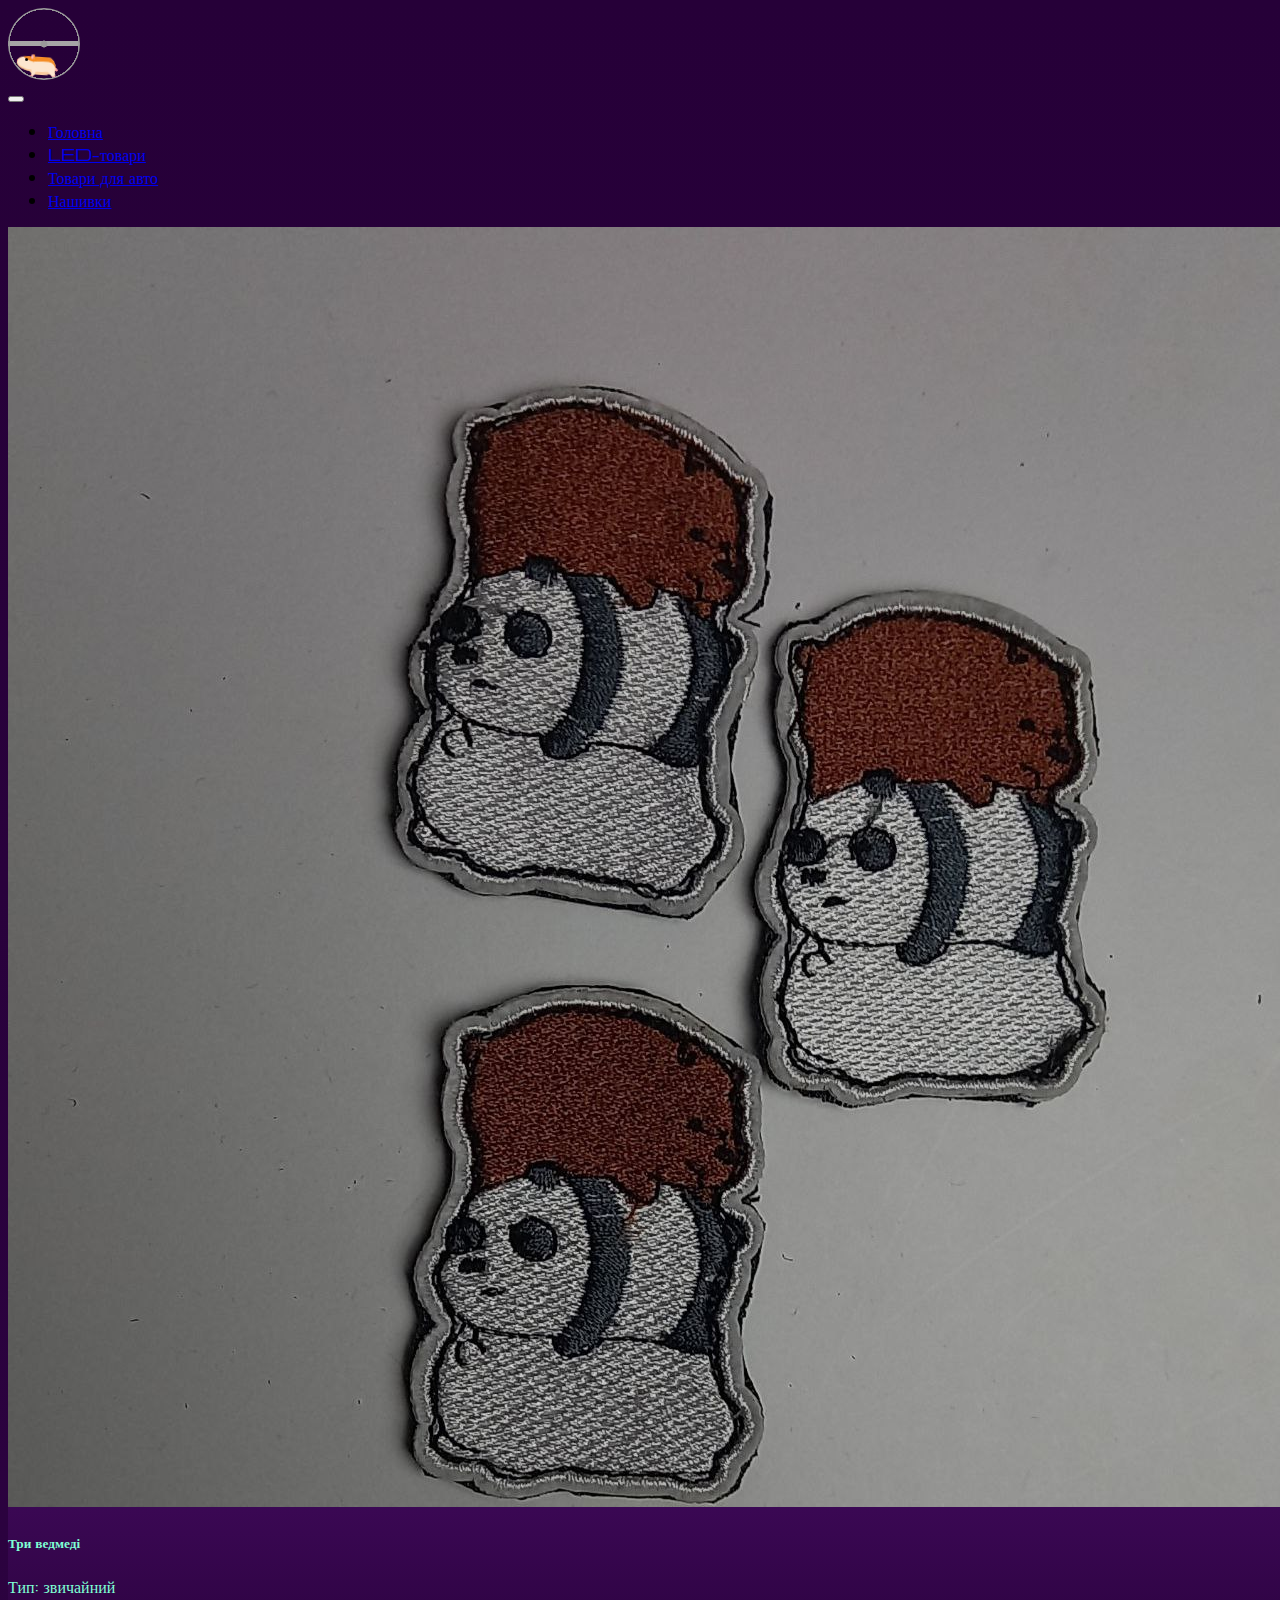
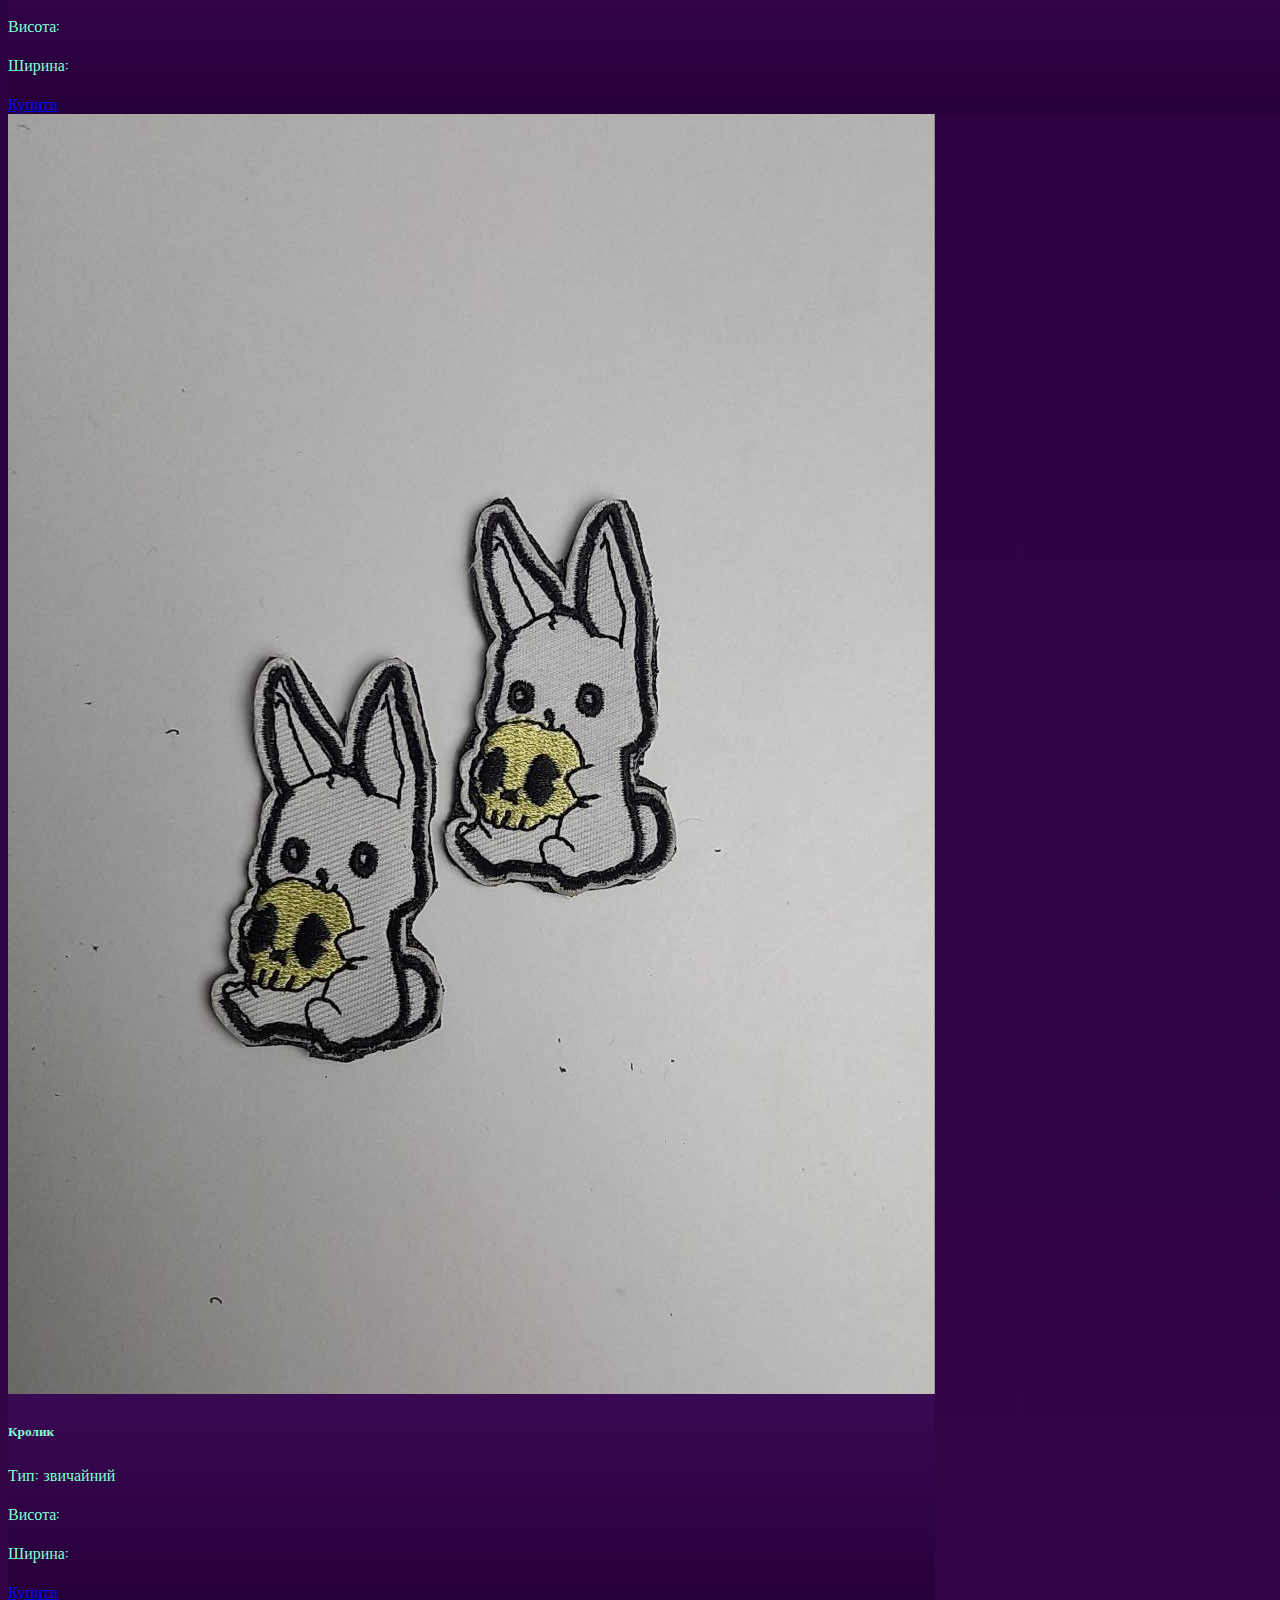
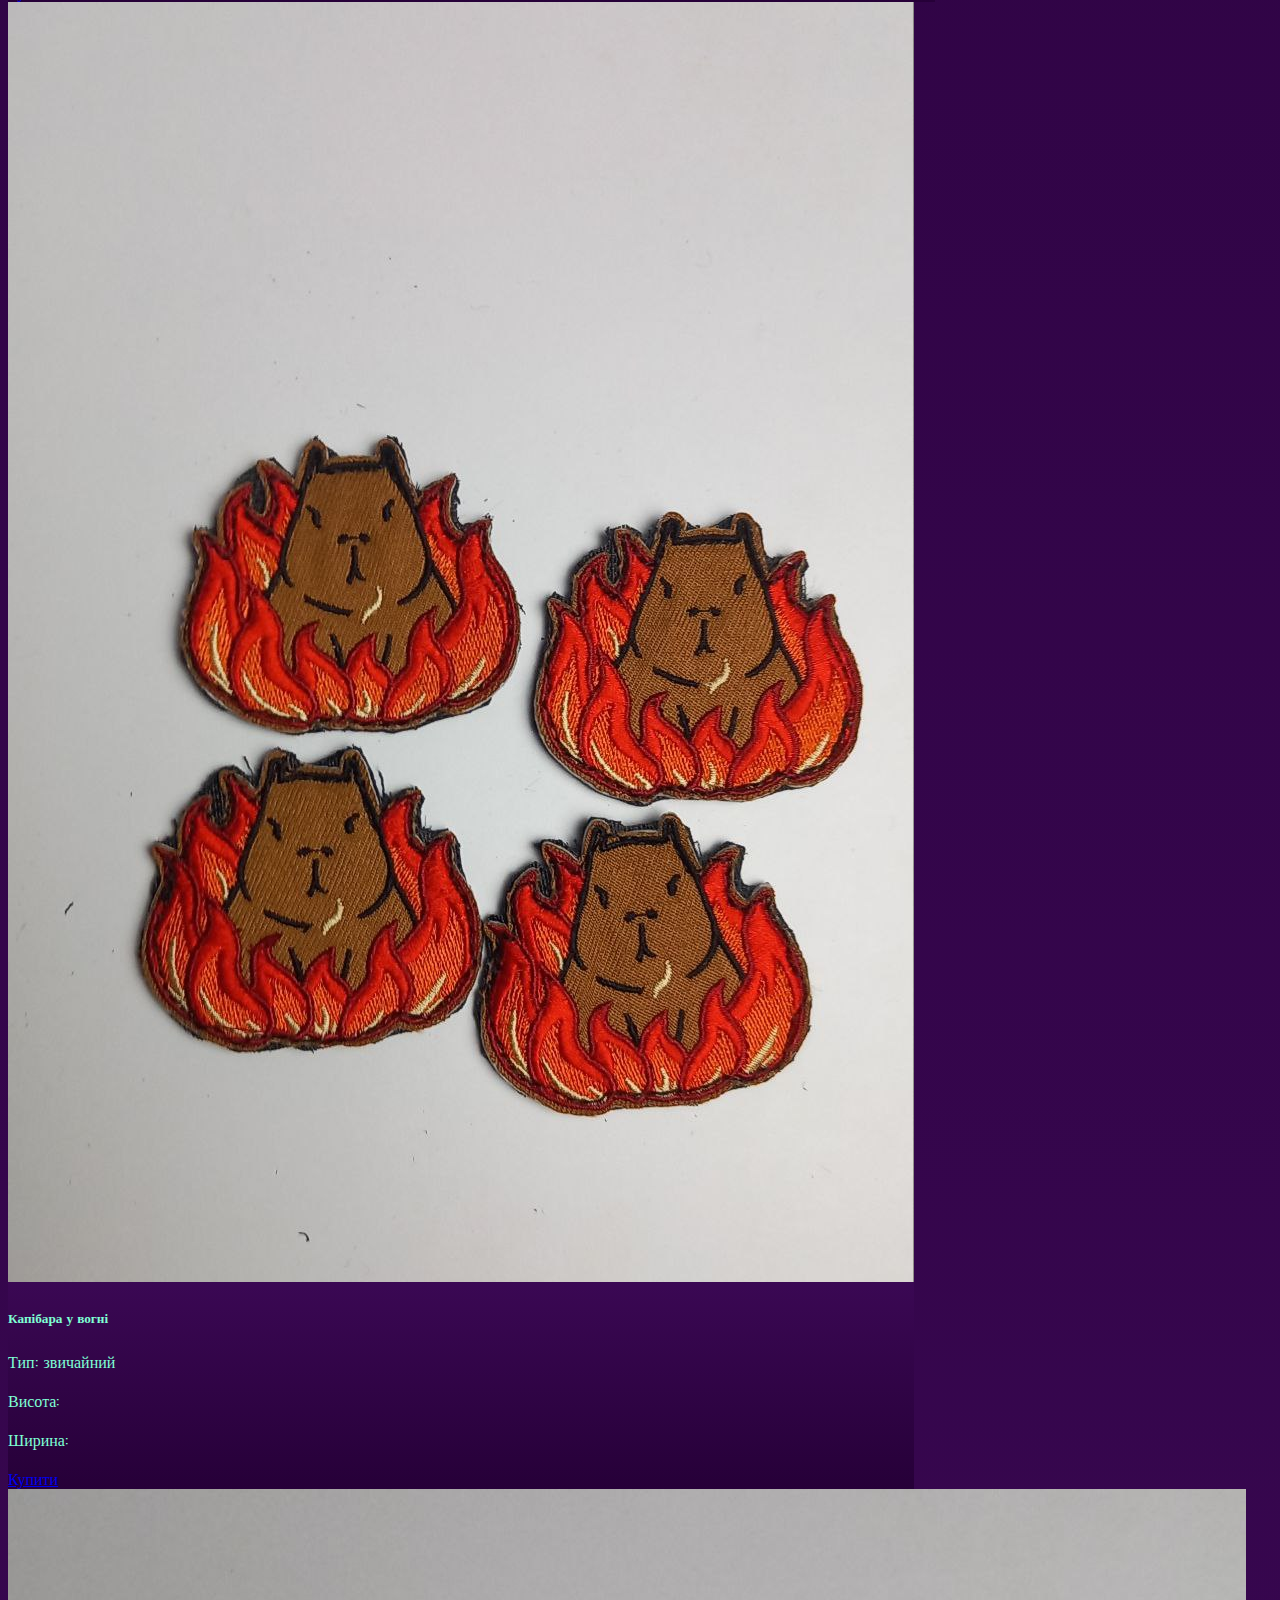
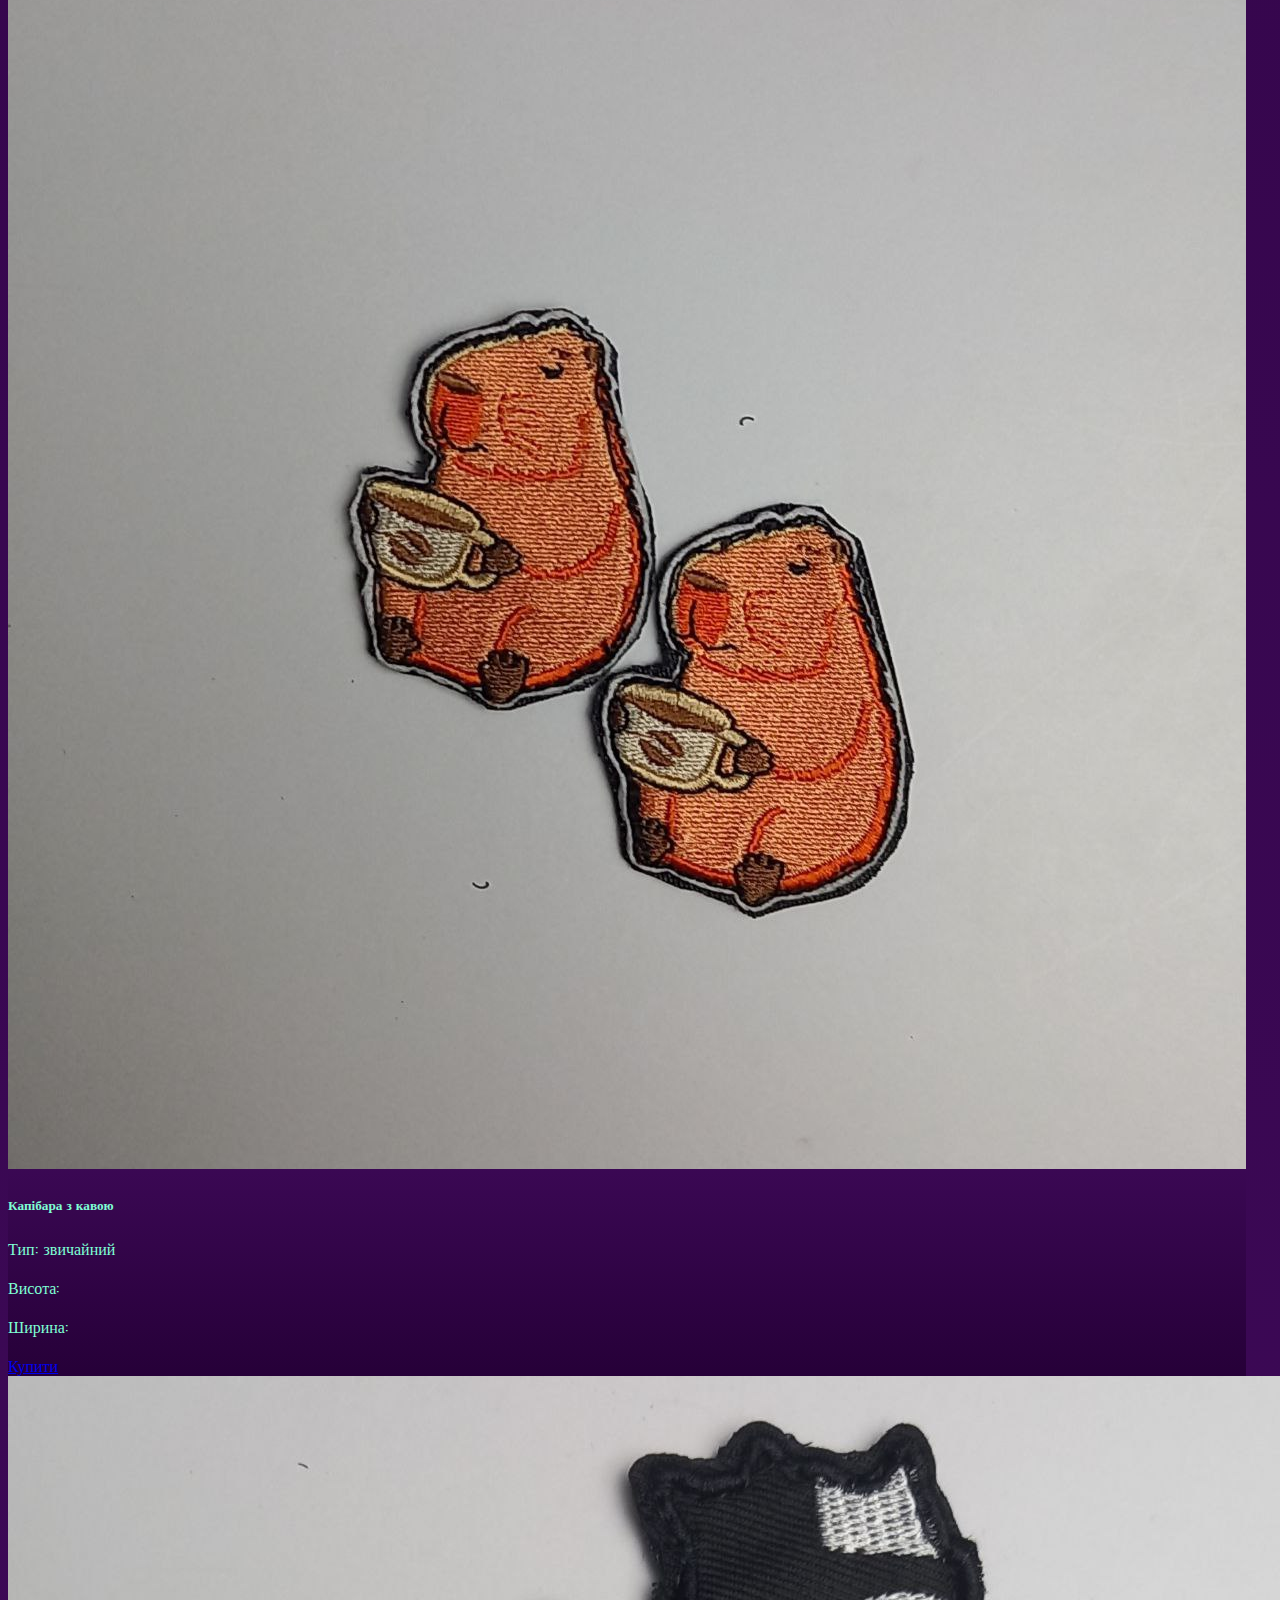
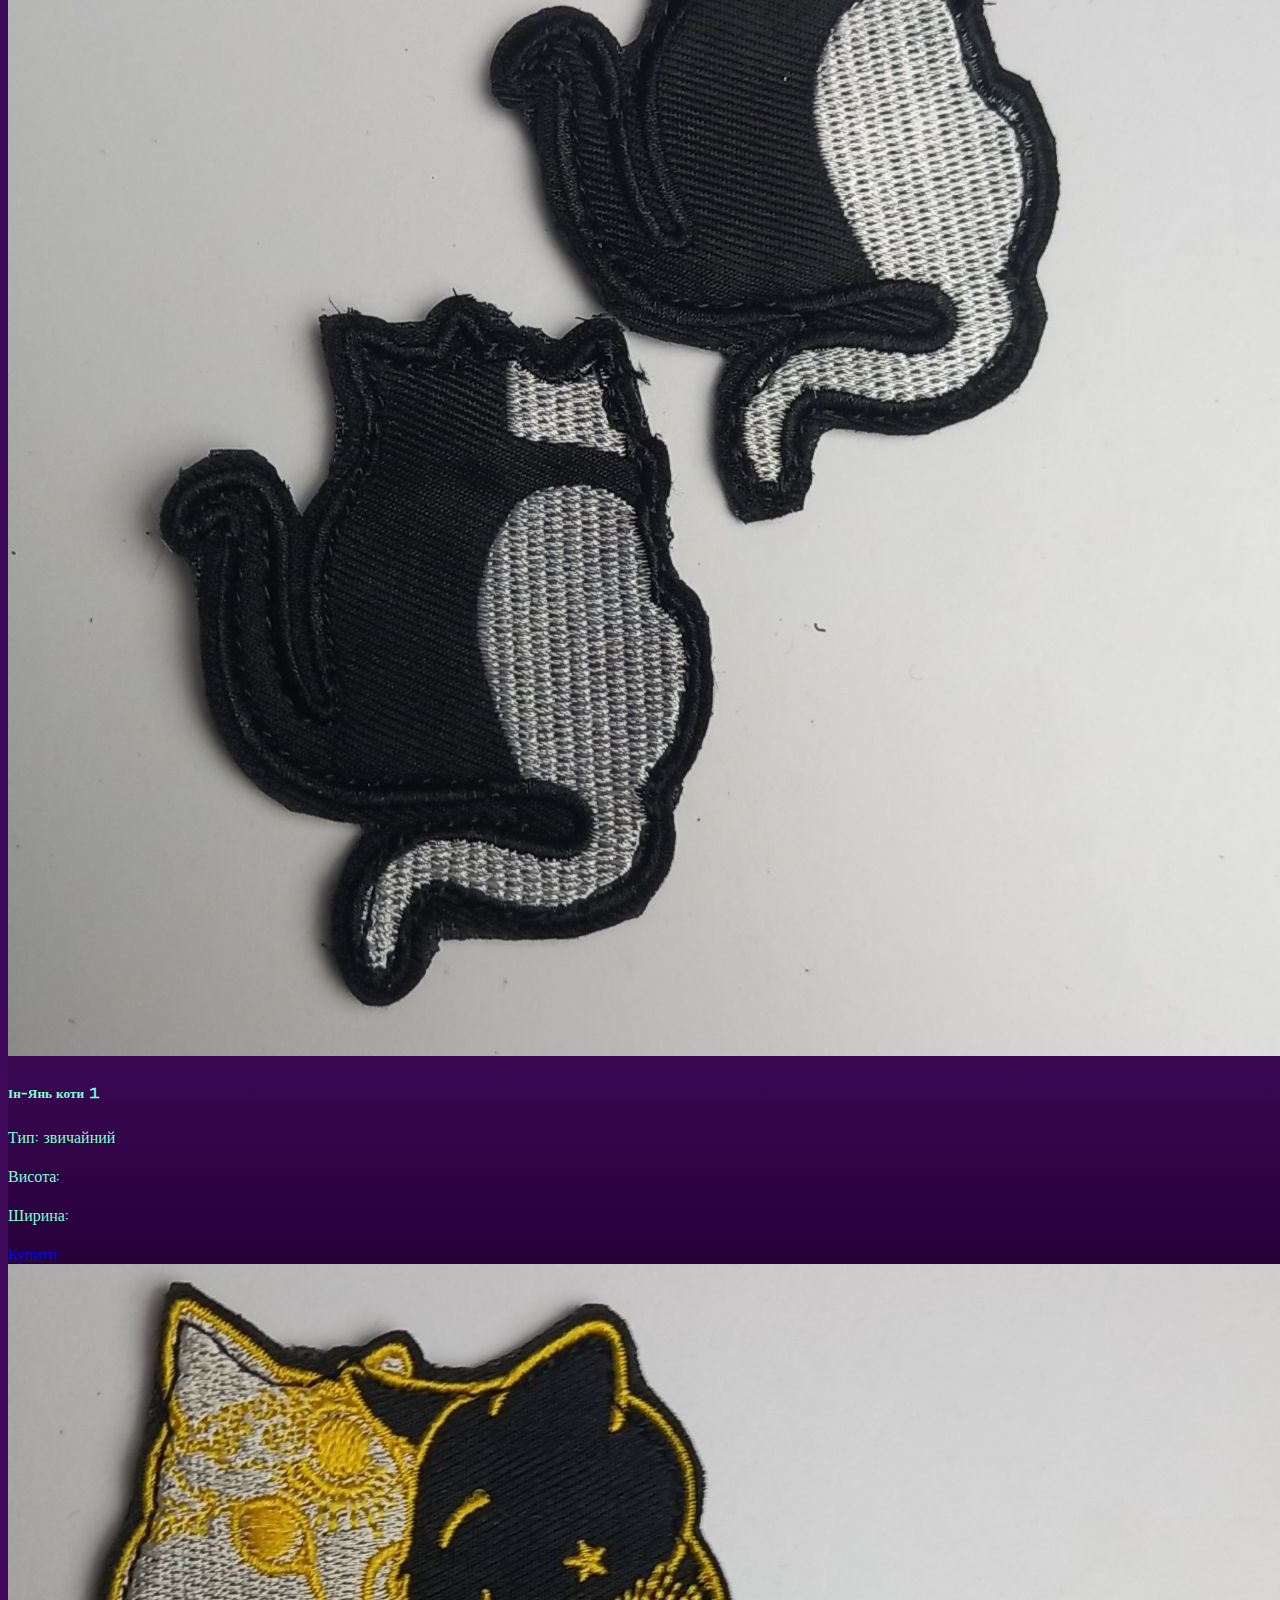
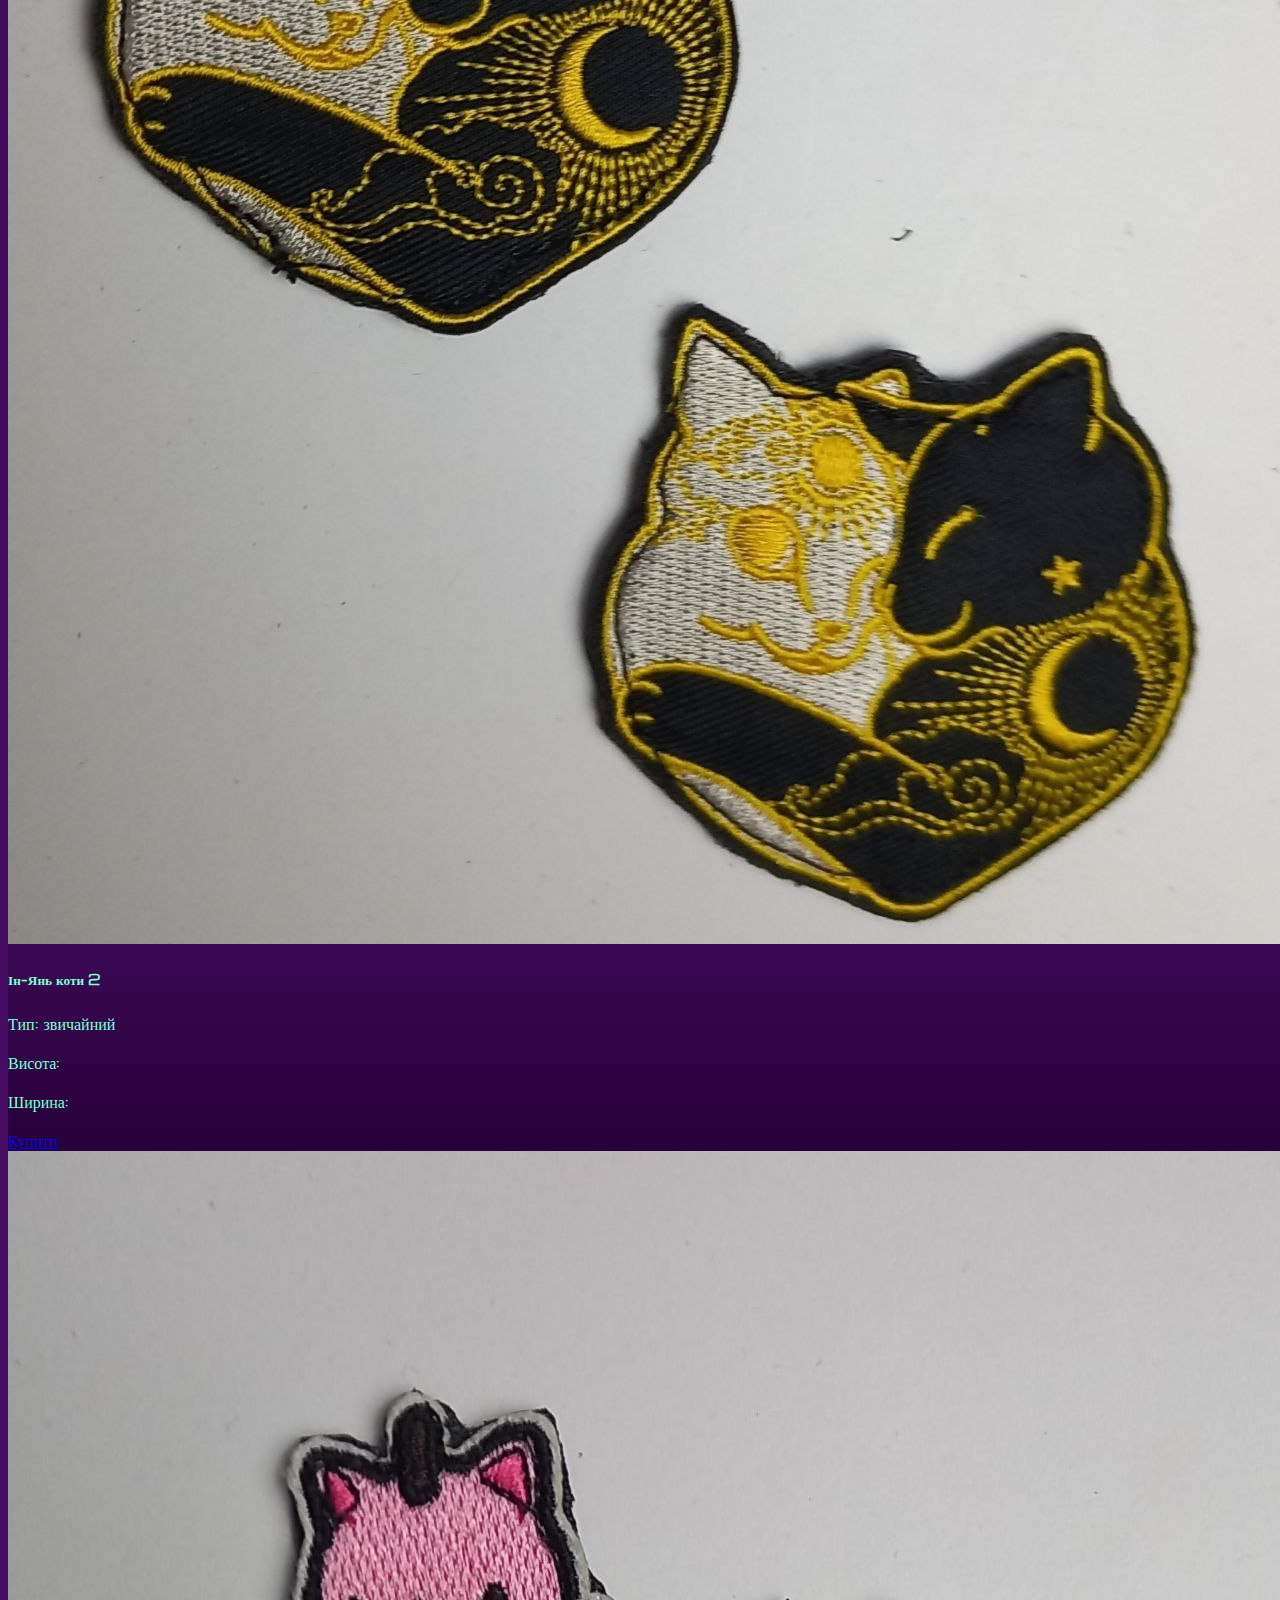
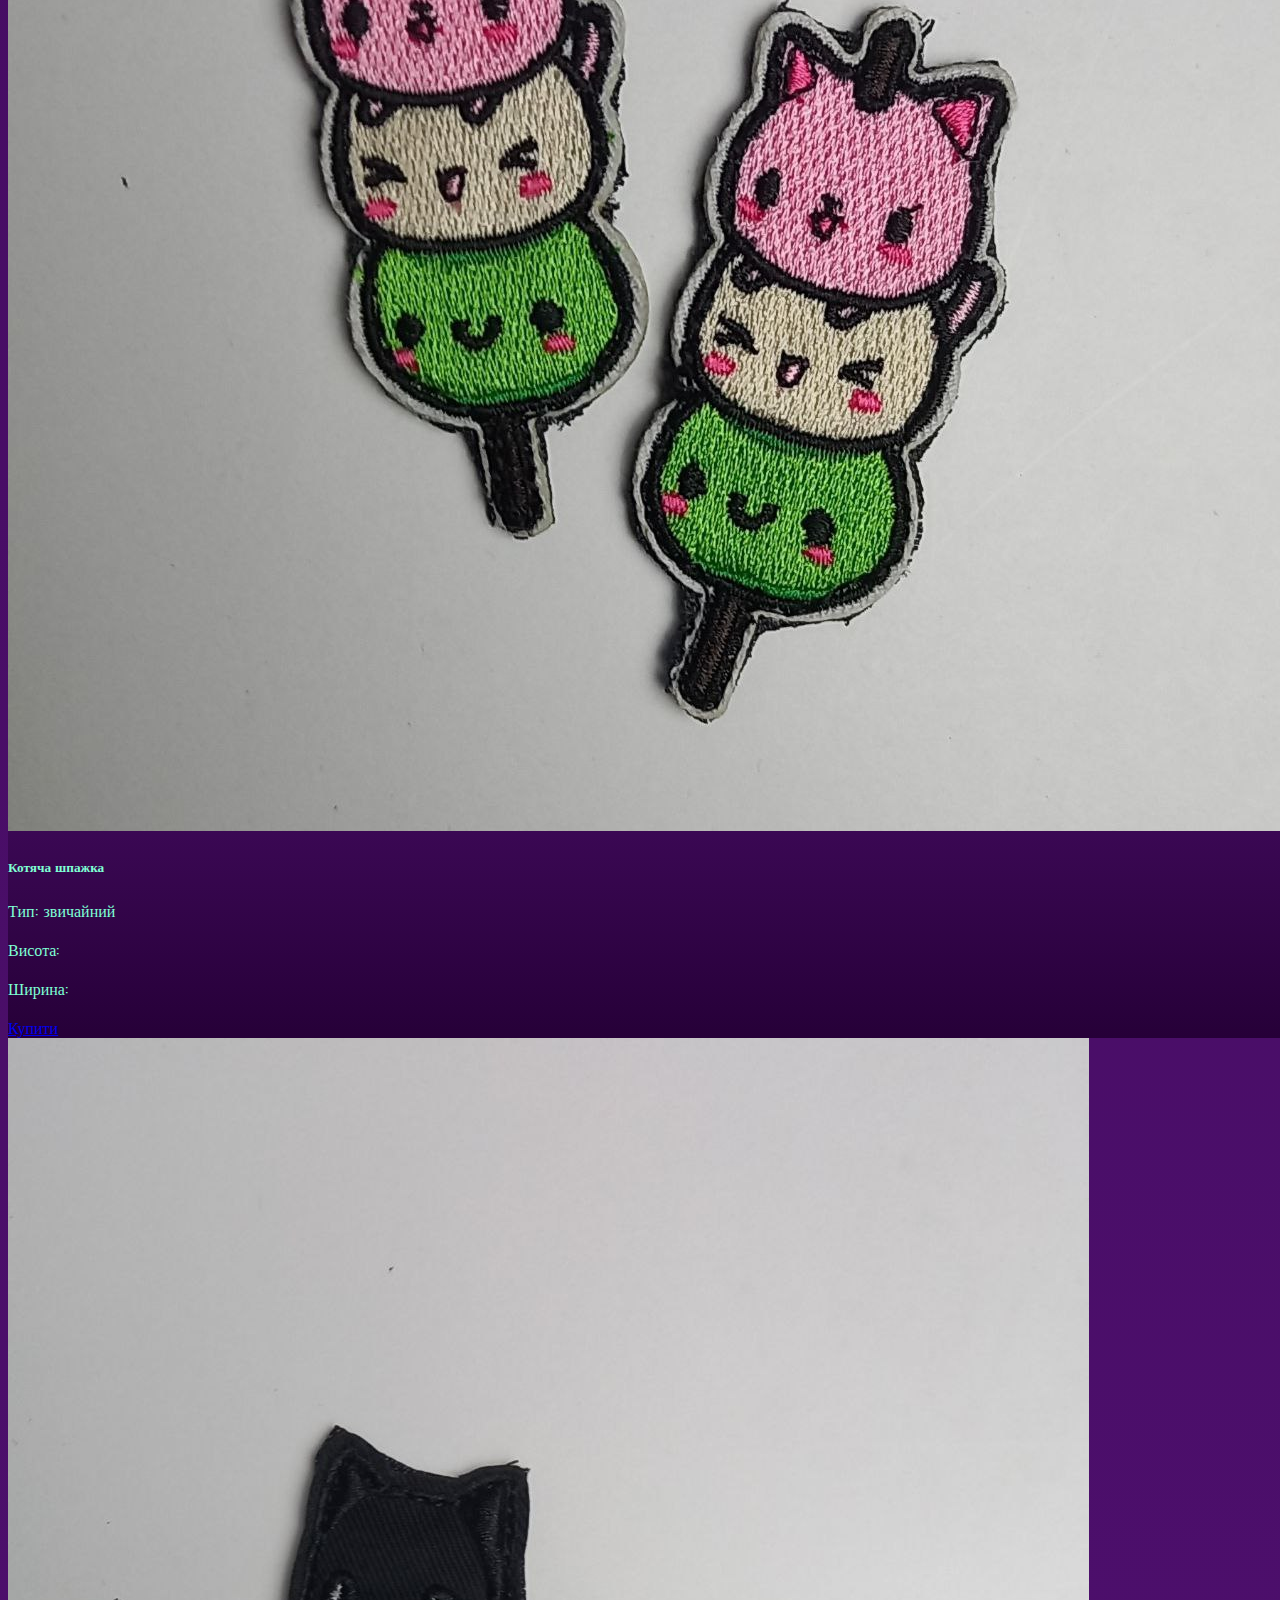
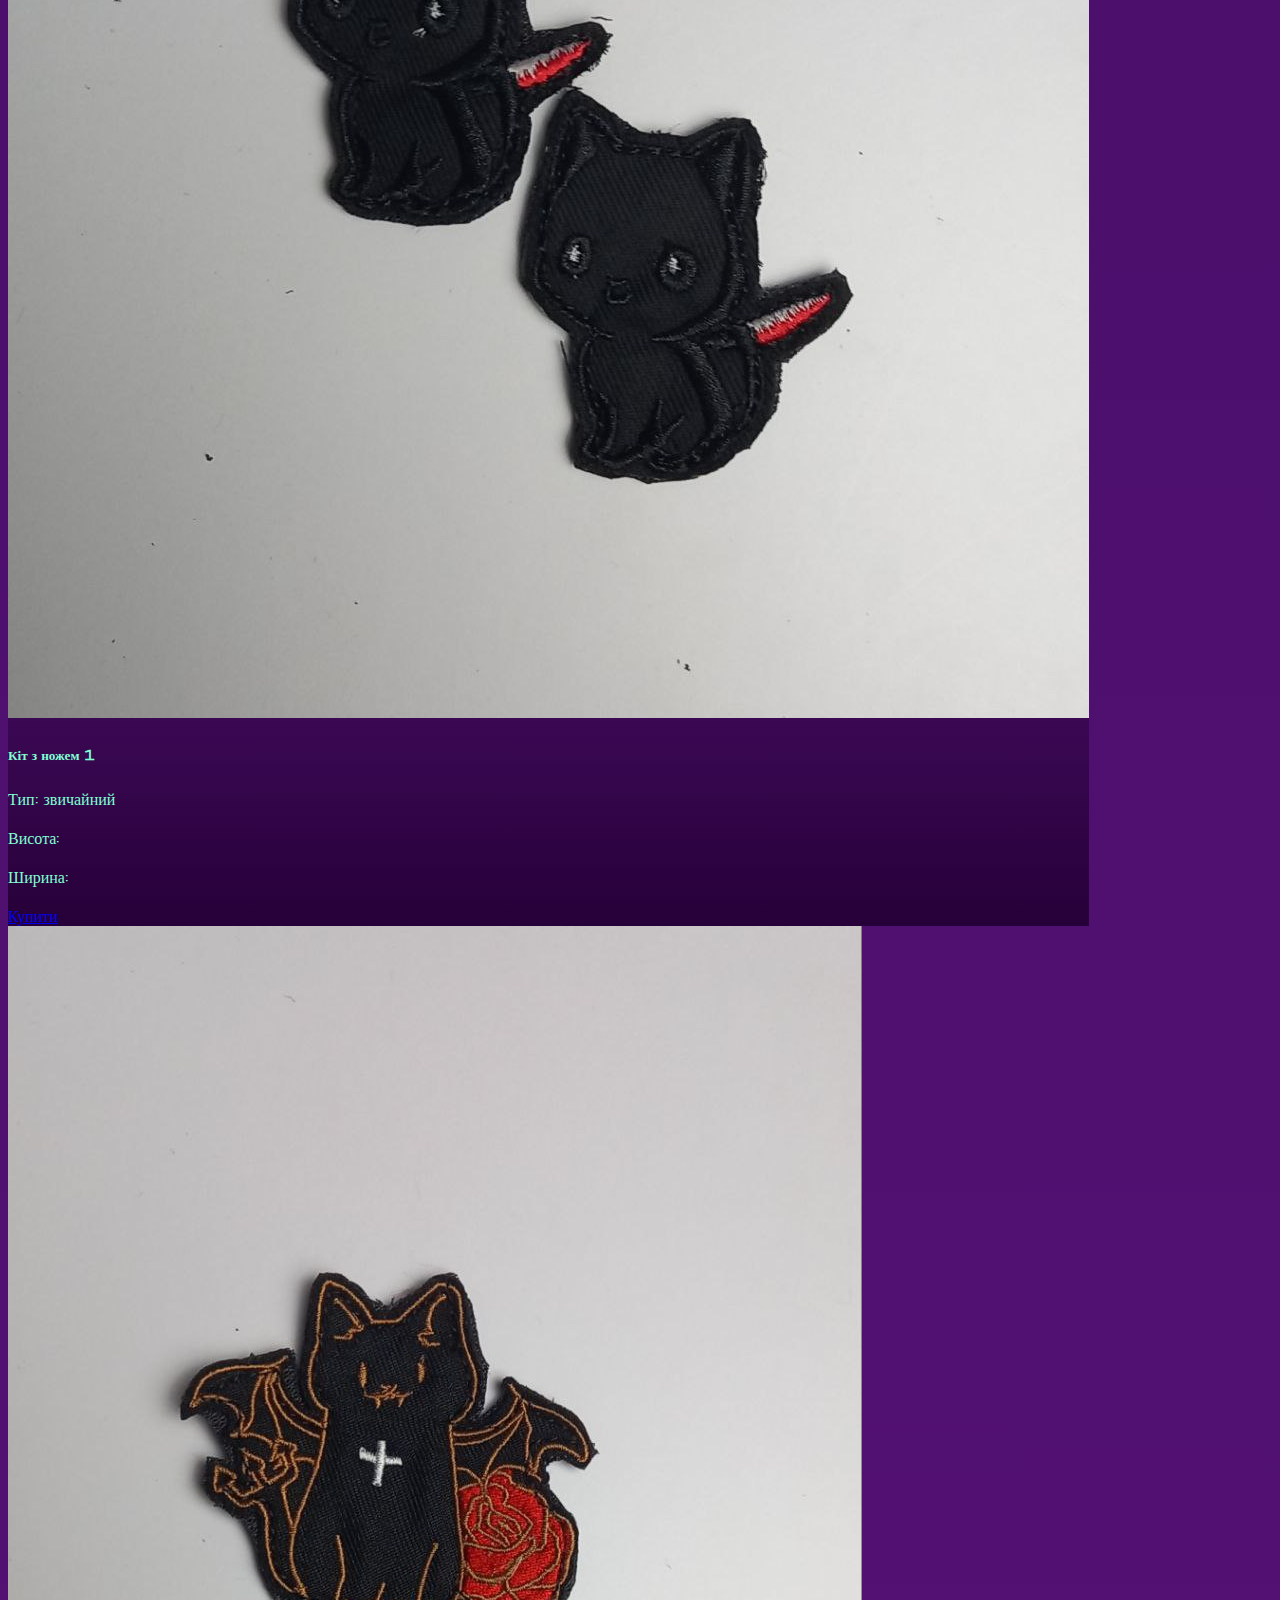
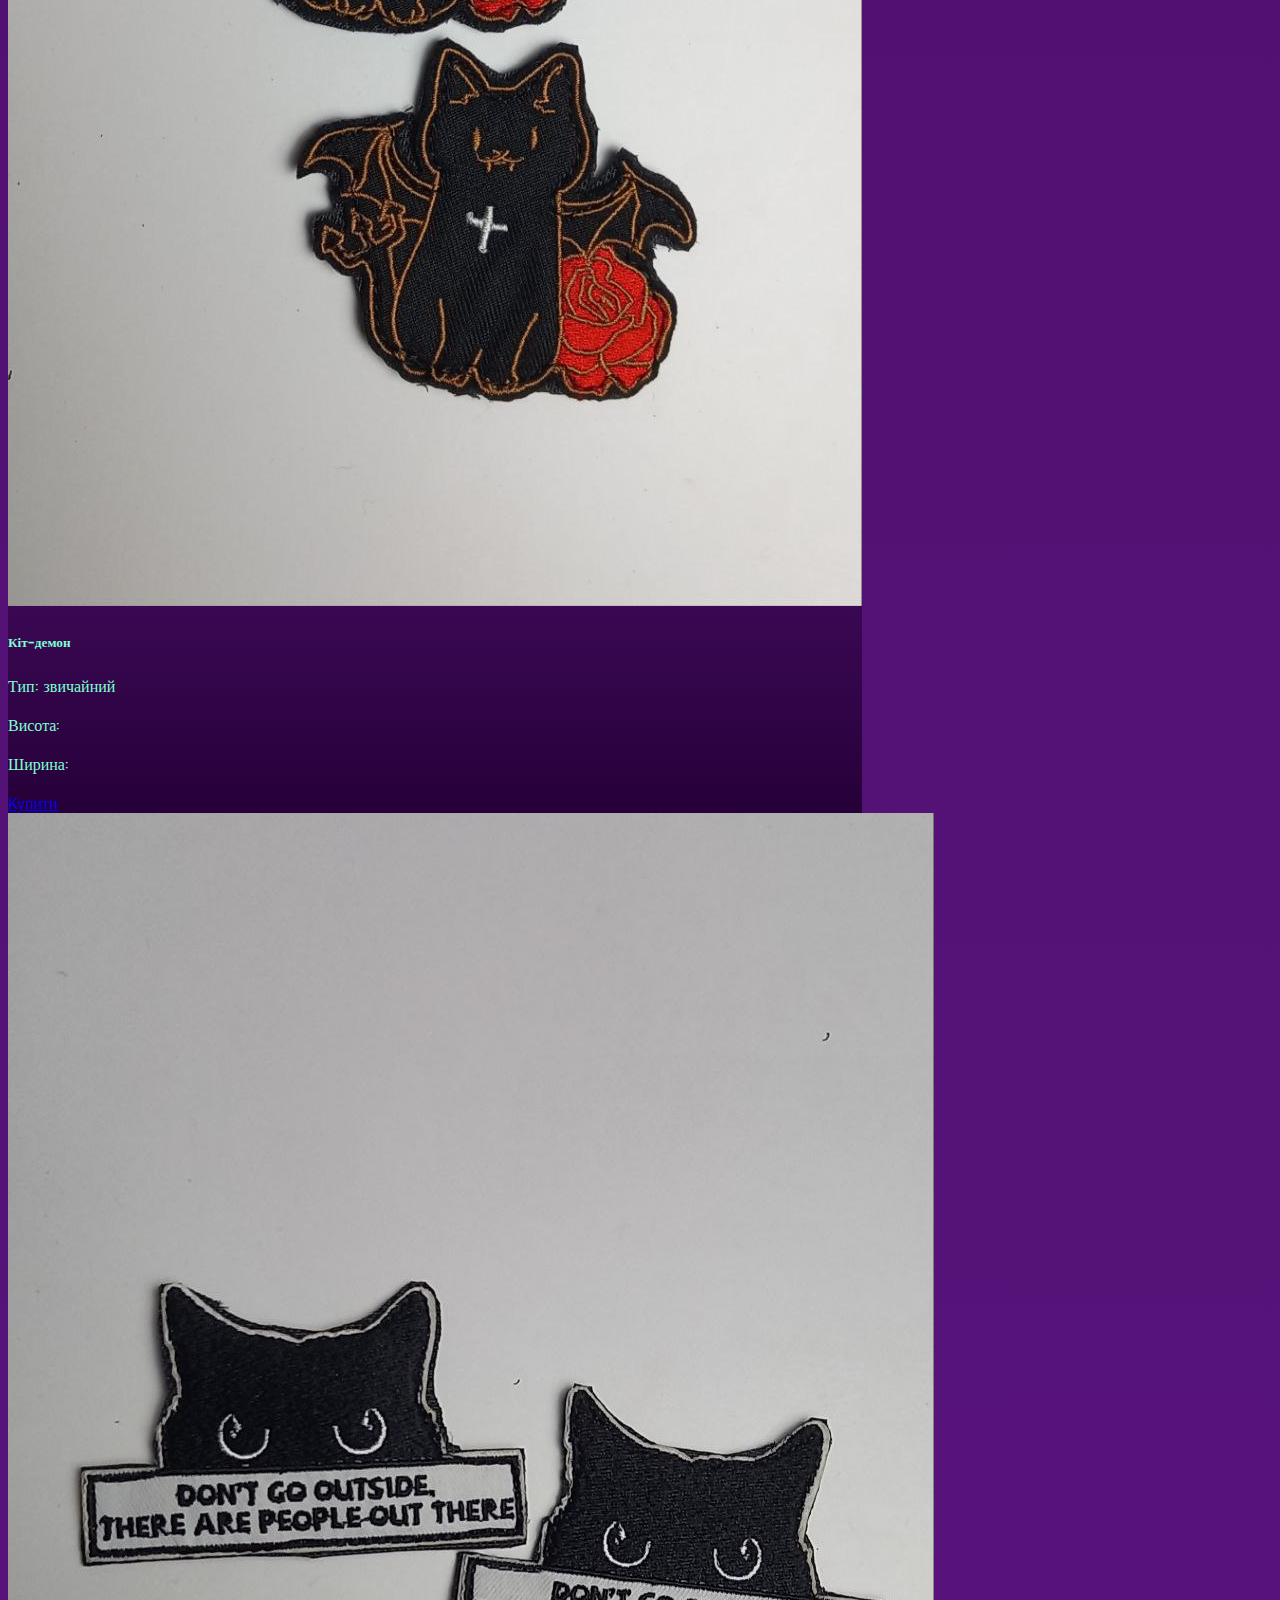
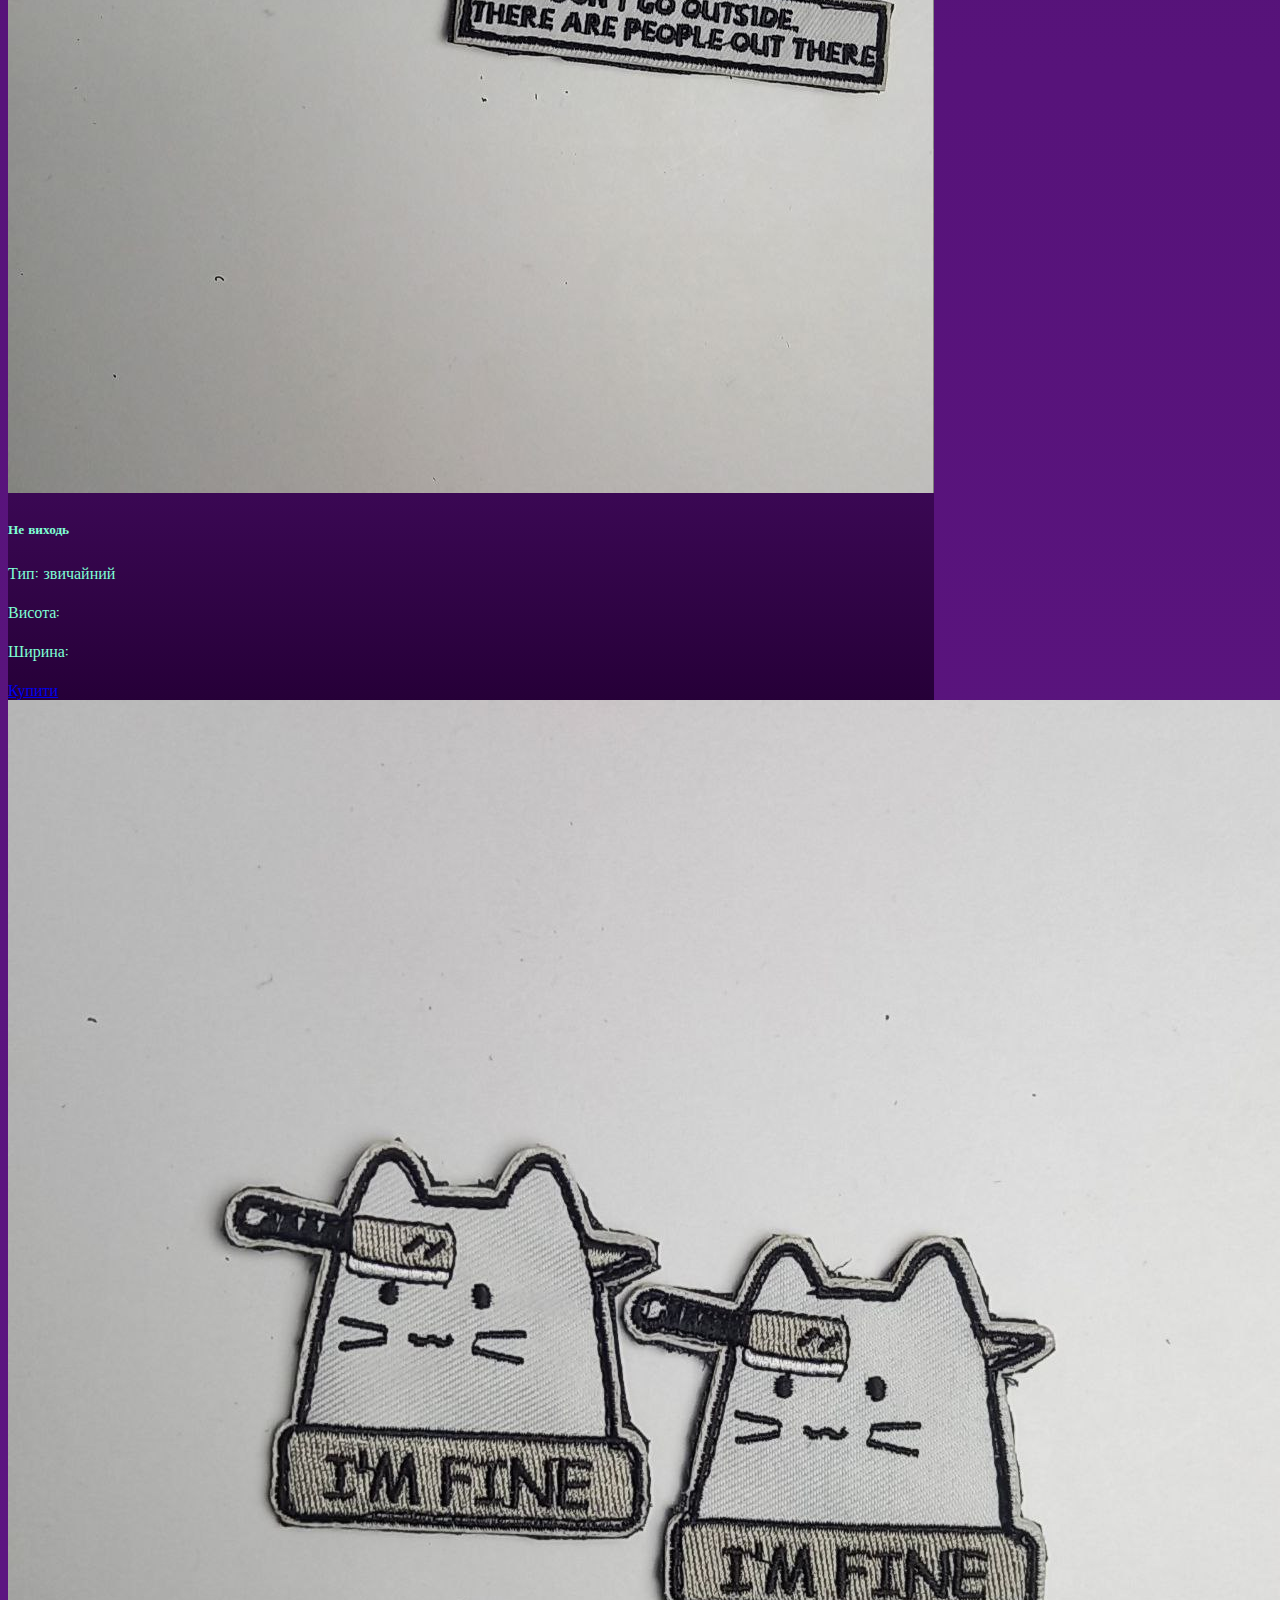
==== pathes.html @ 9afce2fd "Add files via upload" ====
<!DOCTYPE html>
<html lang="uk">

<head>
  <meta charset="UTF-8">
  <meta name="viewport" content="width=device-width, initial-scale=1.0">
  <link href="https://cdn.jsdelivr.net/npm/bootstrap@5.3.2/dist/css/bootstrap.min.css" rel="stylesheet"
    integrity="sha384-T3c6CoIi6uLrA9TneNEoa7RxnatzjcDSCmG1MXxSR1GAsXEV/Dwwykc2MPK8M2HN" crossorigin="anonymous">
  <link rel="stylesheet" href="sourse/styles/hamster.css">
  <link rel="stylesheet" href="sourse/styles/main.css">

  <title>KasShop</title>

<body>
  <header>
    <nav class="navbar navbar-expand-lg bg-body-tertiary" data-bs-theme="dark">
      <div class="container-fluid">
        <div aria-label="Orange and tan hamster running in a metal wheel" role="img" class="wheel-and-hamster">
          <div class="wheel"></div>
          <div class="hamster">
            <div class="hamster__body">
              <div class="hamster__head">
                <div class="hamster__ear"></div>
                <div class="hamster__eye"></div>
                <div class="hamster__nose"></div>
              </div>
              <div class="hamster__limb hamster__limb--fr"></div>
              <div class="hamster__limb hamster__limb--fl"></div>
              <div class="hamster__limb hamster__limb--br"></div>
              <div class="hamster__limb hamster__limb--bl"></div>
              <div class="hamster__tail"></div>
            </div>
          </div>
          <div class="spoke"></div>
        </div>
        <button class="navbar-toggler" type="button" data-bs-toggle="collapse" data-bs-target="#navbarNav"
          aria-controls="navbarNav" aria-expanded="false" aria-label="Toggle navigation">
          <span class="navbar-toggler-icon"></span>
        </button>
        <div class="collapse navbar-collapse" id="navbarNav">
          <ul class="navbar-nav">
            <li class="nav-item">
              <a class="nav-link " aria-current="page" href="/">Головна</a>
            </li>
            <li class="nav-item">
              <a class="nav-link" aria-current="page" href="led-items.html">LED-товари</a>
            </li>
            <li class="nav-item">
              <a class="nav-link " aria-current="page" href="goods-for-car.html">Товари для авто</a>
            </li>
            <li class="nav-item">
              <a class="nav-link" href="pathes.html">Нашивки</a>
            </li>

          </ul>
        </div>
      </div>
    </nav>
  </header>
  <section>
    <div class="container-fluid mt-4">
      <div class="row">
        <div class="col-xl-1 col-lg-1 col-md-12">
        </div>
        <div class="col-xl-8 col-lg-8 col-md-12">
          <div class="container-fluid">
            <div class="row">
              <div class="col-lg-3 col-md-6 mt-4">
                <div class="card">
                  <img src="sourse/images/patches/Patch-bears-3.jpg" class="card-img-top" alt="...">
                  <div class="card-body">
                    <h5 class="card-title">Три ведмеді</h5>
                    <p class="card-text">Тип: звичайний </p>
                    <p class="card-text">Висота:</p>
                    <p class="card-text">Ширина:</p>
                    <a href="#" class="btn btn-primary" >Купити</a>
                  </div>
                </div>
              </div>
              <div class="col-lg-3 col-md-6 mt-4">
                <div class="card">
                  <img src="sourse/images/patches/Patch-bunny.jpg" class="card-img-top" alt="...">
                  <div class="card-body">
                    <h5 class="card-title">Кролик</h5>
                    <p class="card-text">Тип: звичайний </p>
                    <p class="card-text">Висота:</p>
                    <p class="card-text">Ширина:</p>
                    <a href="#" class="btn btn-primary" >Купити</a>
                  </div>
                </div>
              </div>
              <div class="col-lg-3 col-md-6 mt-4">
                <div class="card">
                  <img  src="sourse/images/patches/Patch-capibara-inFire.jpg" class="card-img-top" alt="...">
                  <div class="card-body">
                    <h5 class="card-title">Капібара у вогні</h5>
                    <p class="card-text">Тип: звичайний </p>
                    <p class="card-text">Висота:</p>
                    <p class="card-text">Ширина:</p>
                    <a href="#" class="btn btn-primary" id="Patch_buy_BTN">Купити</a>
                  </div>
                </div>
              </div>
              <div class="col-lg-3 col-md-6 mt-4">
                <div class="card">
                  <img  src="sourse/images/patches/Patch-capybara-coffee.jpg" class="card-img-top" alt="...">
                  <div class="card-body">
                    <h5 class="card-title">Капібара з кавою</h5>
                    <p class="card-text">Тип: звичайний </p>
                    <p class="card-text">Висота:</p>
                    <p class="card-text">Ширина:</p>
                    <a href="#" class="btn btn-primary" id="Patch_buy_BTN">Купити</a>
                  </div>
                </div>
              </div>
              <div class="col-lg-3 col-md-6 mt-4">
                <div class="card">
                  <img src="sourse/images/patches/Patch-cat-2YinYang.jpg" class="card-img-top" alt="...">
                  <div class="card-body">
                    <h5 class="card-title">Ін-Янь коти 1</h5>
                    <p class="card-text">Тип: звичайний </p>
                    <p class="card-text">Висота:</p>
                    <p class="card-text">Ширина:</p>
                    <a href="#" class="btn btn-primary" id="Patch_buy_BTN">Купити</a>
                  </div>
                </div>
              </div>
              <div class="col-lg-3 col-md-6 mt-4">
                <div class="card">
                  <img src="sourse/images/patches/Patch-cat-2YinYangProgressive.jpg" class="card-img-top" alt="...">
                  <div class="card-body">
                    <h5 class="card-title">Ін-Янь коти 2</h5>
                    <p class="card-text">Тип: звичайний </p>
                    <p class="card-text">Висота:</p>
                    <p class="card-text">Ширина:</p>
                    <a href="#" class="btn btn-primary" id="Patch_buy_BTN">Купити</a>
                  </div>
                </div>
              </div>
              <div class="col-lg-3 col-md-6 mt-4">
                <div class="card">
                  <img src="sourse/images/patches/Patch-cat-3Heads.jpg" class="card-img-top" alt="...">
                  <div class="card-body">
                    <h5 class="card-title">Котяча шпажка</h5>
                    <p class="card-text">Тип: звичайний </p>
                    <p class="card-text">Висота:</p>
                    <p class="card-text">Ширина:</p>
                    <a href="#" class="btn btn-primary" id="Patch_buy_BTN">Купити</a>
                  </div>
                </div>
              </div>
              <div class="col-lg-3 col-md-6 mt-4">
                <div class="card">
                  <img src="sourse/images/patches/Patch-cat-CuteWithKnife.jpg" class="card-img-top" alt="...">
                  <div class="card-body">
                    <h5 class="card-title">Кіт з ножем 1</h5>
                    <p class="card-text">Тип: звичайний </p>
                    <p class="card-text">Висота:</p>
                    <p class="card-text">Ширина:</p>
                    <a href="#" class="btn btn-primary" id="Patch_buy_BTN">Купити</a>
                  </div>
                </div>
              </div>
              <div class="col-lg-3 col-md-6 mt-4">
                <div class="card">
                  <img src="sourse/images/patches/Patch-cat-demon.jpg" class="card-img-top" alt="...">
                  <div class="card-body">
                    <h5 class="card-title">Кіт-демон</h5>
                    <p class="card-text">Тип: звичайний </p>
                    <p class="card-text">Висота:</p>
                    <p class="card-text">Ширина:</p>
                    <a href="#" class="btn btn-primary" id="Patch_buy_BTN">Купити</a>
                  </div>
                </div>
              </div>
              <div class="col-lg-3 col-md-6 mt-4">
                <div class="card">
                  <img  src="sourse/images/patches/Patch-cat-dontGo.jpg" class="card-img-top" alt="...">
                  <div class="card-body">
                    <h5 class="card-title">Не виходь</h5>
                    <p class="card-text">Тип: звичайний </p>
                    <p class="card-text">Висота:</p>
                    <p class="card-text">Ширина:</p>
                    <a href="#" class="btn btn-primary" id="Patch_buy_BTN">Купити</a>
                  </div>
                </div>
              </div>
              <div class="col-lg-3 col-md-6 mt-4">
                <div class="card" >
                  <img src="sourse/images/patches/Patch-cat-Im-fine.jpg" class="card-img-top" alt="...">
                  <div class="card-body">
                    <h5 class="card-title">Я впорядку</h5>
                    <p class="card-text">Тип: звичайний </p>
                    <p class="card-text">Висота:</p>
                    <p class="card-text">Ширина:</p>
                    <a href="#" class="btn btn-primary" id="Patch_buy_BTN">Купити</a>
                  </div>
                </div>
              </div>
              <div class="col-lg-3 col-md-6 mt-4">
                <div class="card">
                  <img src="sourse/images/patches/Patch-cat-madWithKnife.jpg" class="card-img-top" alt="...">
                  <div class="card-body">
                    <h5 class="card-title">Кіт з ножем 2</h5>
                    <p class="card-text">Тип: звичайний </p>
                    <p class="card-text">Висота:</p>
                    <p class="card-text">Ширина:</p>
                    <a href="#" class="btn btn-primary" id="Patch_buy_BTN">Купити</a>
                  </div>
                </div>
              </div>
              <div class="col-lg-3 col-md-6 mt-4">
                <div class="card">
                  <img src="sourse/images/patches/Patch-cat-sunset.jpg" class="card-img-top" alt="...">
                  <div class="card-body">
                    <h5 class="card-title">Захід сонця</h5>
                    <p class="card-text">Тип: звичайний </p>
                    <p class="card-text">Висота:</p>
                    <p class="card-text">Ширина:</p>
                    <a href="#" class="btn btn-primary" id="Patch_buy_BTN">Купити</a>
                  </div>
                </div>
              </div>
              <div class="col-lg-3 col-md-6 mt-4">
                <div class="card">
                  <img src="sourse/images/patches/Patch-cat-white.jpg" class="card-img-top" alt="...">
                  <div class="card-body">
                    <h5 class="card-title">Не знаю ще :D</h5>
                    <p class="card-text">Тип: звичайний </p>
                    <p class="card-text">Висота:</p>
                    <p class="card-text">Ширина:</p>
                    <a href="#" class="btn btn-primary" id="Patch_buy_BTN">Купити</a>
                  </div>
                </div>
              </div>
              <div class="col-lg-3 col-md-6 mt-4">
                <div class="card">
                  <img src="sourse/images/patches/Patch-cat-withBag.jpg" class="card-img-top" alt="...">
                  <div class="card-body">
                    <h5 class="card-title">Час обіду</h5>
                    <p class="card-text">Тип: звичайний </p>
                    <p class="card-text">Висота:</p>
                    <p class="card-text">Ширина:</p>
                    <a href="#" class="btn btn-primary" id="Patch_buy_BTN">Купити</a>
                  </div>
                </div>
              </div>
              <div class="col-lg-3 col-md-6 mt-4">
                <div class="card">
                  <img src="sourse/images/patches/Patch-cat-withBooks.jpg" class="card-img-top" alt="...">
                  <div class="card-body">
                    <h5 class="card-title">Під час навчання</h5>
                    <p class="card-text">Тип: звичайний </p>
                    <p class="card-text">Висота:</p>
                    <p class="card-text">Ширина:</p>
                    <a href="#" class="btn btn-primary" id="Patch_buy_BTN">Купити</a>
                  </div>
                </div>
              </div>
              <div class="col-lg-3 col-md-6 mt-4">
                <div class="card">
                  <img src="sourse/images/patches/Patch-cat-withKnife.jpg" class="card-img-top" alt="...">
                  <div class="card-body">
                    <h5 class="card-title">Кіт з ножем 3</h5>
                    <p class="card-text">Тип: звичайний </p>
                    <p class="card-text">Висота:</p>
                    <p class="card-text">Ширина:</p>
                    <a href="#" class="btn btn-primary" id="Patch_buy_BTN">Купити</a>
                  </div>
                </div>
              </div>
              <div class="col-lg-3 col-md-6 mt-4">
                <div class="card">
                  <img src="sourse/images/patches/Patch-cat-withScull.jpg" class="card-img-top" alt="...">
                  <div class="card-body">
                    <h5 class="card-title">Кіт з черепом</h5>
                    <p class="card-text">Тип: звичайний </p>
                    <p class="card-text">Висота:</p>
                    <p class="card-text">Ширина:</p>
                    <a href="#" class="btn btn-primary" id="Patch_buy_BTN">Купити</a>
                  </div>
                </div>
              </div>
              <div class="col-lg-3 col-md-6 mt-4">
                <div class="card">
                  <img src="sourse/images/patches/Patch-cat-YinYang.jpg" class="card-img-top" alt="...">
                  <div class="card-body">
                    <h5 class="card-title">Кіт Ін-Янь</h5>
                    <p class="card-text">Тип: звичайний </p>
                    <p class="card-text">Висота:</p>
                    <p class="card-text">Ширина:</p>
                    <a href="#" class="btn btn-primary" id="Patch_buy_BTN">Купити</a>
                  </div>
                </div>
              </div>
              <div class="col-lg-3 col-md-6 mt-4">
                <div class="card">
                  <img src="sourse/images/patches/Patch-dog-ass.jpg" class="card-img-top" alt="...">
                  <div class="card-body">
                    <h5 class="card-title">Коргі</h5>
                    <p class="card-text">Тип: звичайний </p>
                    <p class="card-text">Висота:</p>
                    <p class="card-text">Ширина:</p>
                    <a href="#" class="btn btn-primary" id="Patch_buy_BTN">Купити</a>
                  </div>
                </div>
              </div>
              <div class="col-lg-3 col-md-6 mt-4">
                <div class="card">
                  <img src="sourse/images/patches/Patch-dog-withKnife.jpg" class="card-img-top" alt="...">
                  <div class="card-body">
                    <h5 class="card-title">Коргі з ножем</h5>
                    <p class="card-text">Тип: звичайний </p>
                    <p class="card-text">Висота:</p>
                    <p class="card-text">Ширина:</p>
                    <a href="#" class="btn btn-primary" id="Patch_buy_BTN">Купити</a>
                  </div>
                </div>
              </div>
              <div class="col-lg-3 col-md-6 mt-4">
                <div class="card">
                  <img src="sourse/images/patches/Patch-duck-YellowWithKnife.jpg" class="card-img-top" alt="...">
                  <div class="card-body">
                    <h5 class="card-title">Уточка з ножем</h5>
                    <p class="card-text">Тип: звичайний </p>
                    <p class="card-text">Висота:</p>
                    <p class="card-text">Ширина:</p>
                    <a href="#" class="btn btn-primary" id="Patch_buy_BTN">Купити</a>
                  </div>
                </div>
              </div>
              <div class="col-lg-3 col-md-6 mt-4">
                <div class="card">
                  <img src="sourse/images/patches/Patch-duck.jpg "class="card-img-top" alt="...">
                  <div class="card-body">
                    <h5 class="card-title">Гусак</h5>
                    <p class="card-text">Тип: звичайний </p>
                    <p class="card-text">Висота:</p>
                    <p class="card-text">Ширина:</p>
                    <a href="#" class="btn btn-primary" id="Patch_buy_BTN">Купити</a>
                  </div>
                </div>
              </div>
              <div class="col-lg-3 col-md-6 mt-4">
                <div class="card">
                  <img src="sourse/images/patches/Patch-humster-2.jpg" class="card-img-top" alt="...">
                  <div class="card-body">
                    <h5 class="card-title">Хом'як</h5>
                    <p class="card-text">Тип: звичайний </p>
                    <p class="card-text">Висота:</p>
                    <p class="card-text">Ширина:</p>
                    <a href="#" class="btn btn-primary" id="Patch_buy_BTN">Купити</a>
                  </div>
                </div>
              </div>
              <div class="col-lg-3 col-md-6 mt-4">
                <div class="card">
                  <img src="sourse/images/patches/Patch-panda.jpg" class="card-img-top" alt="...">
                  <div class="card-body">
                    <h5 class="card-title">Панда</h5>
                    <p class="card-text">Тип: звичайний </p>
                    <p class="card-text">Висота:</p>
                    <p class="card-text">Ширина:</p>
                    <a href="#" class="btn btn-primary" id="Patch_buy_BTN">Купити</a>
                  </div>
                </div>
              </div>
              <div class="col-lg-3 col-md-6 mt-4">
                <div class="card">
                  <img src="sourse/images/patches/Patch-penguin-psycho.jpg" class="card-img-top" alt="...">
                  <div class="card-body">
                    <h5 class="card-title">Пінгвін</h5>
                    <p class="card-text">Тип: звичайний </p>
                    <p class="card-text">Висота:</p>
                    <p class="card-text">Ширина:</p>
                    <a href="#" class="btn btn-primary" id="Patch_buy_BTN">Купити</a>
                  </div>
                </div>
              </div>
              <div class="col-lg-3 col-md-6 mt-4">
                <div class="card">
                  <img src="sourse/images/patches/Patch_cat-social-club.jpg" class="card-img-top" alt="...">
                  <div class="card-body">
                    <h5 class="card-title">Клуб їжі</h5>
                    <p class="card-text">Тип: звичайний </p>
                    <p class="card-text">Висота:</p>
                    <p class="card-text">Ширина:</p>
                    <a href="#" class="btn btn-primary" id="Patch_buy_BTN">Купити</a>
                  </div>
                </div>
              </div>
              <div class="col-lg-3 col-md-6 mt-4">
                <div class="card">
                  <img src="sourse/images/patches/Patch_heart.jpg" class="card-img-top" alt="...">
                  <div class="card-body">
                    <h5 class="card-title">Серце</h5>
                    <p class="card-text">Тип: звичайний </p>
                    <p class="card-text">Висота:</p>
                    <p class="card-text">Ширина:</p>
                    <a href="#" class="btn btn-primary" id="Patch_buy_BTN">Купити</a>
                  </div>
                </div>
              </div>
              <div class="col-lg-3 col-md-6 mt-4">
                <div class="card">
                  <img src="sourse/images/patches/Patch_mouth.jpg" class="card-img-top" alt="...">
                  <div class="card-body">
                    <h5 class="card-title">Паща</h5>
                    <p class="card-text">Тип: звичайний </p>
                    <p class="card-text">Висота:</p>
                    <p class="card-text">Ширина:</p>
                    <a href="#" class="btn btn-primary" id="Patch_buy_BTN">Купити</a>
                  </div>
                </div>
              </div>
            </div>
          </div>

        </div>
        <div class=" col-lg-3 col-md-12">
          <div class="row">
            <div class="col-lg-12 sidebar my-4">
              <p>
                Цей сайт в активній розробці і з часом будуть відбуватись кардиналні зміни у функціоналі та стилізації
                <a href="#">Learn more
                </a>
              </p>
          </div>
        </div>
      </div>
    </div>
  </section>
  <footer>
    <div class="container-fluid">
      <div class="row">
        <div class="col-lg-4 col-md-12 footer-text text-center">
          <div>
            <p>KasShop</p>
          </div>
        </div>
        <div class="col-lg-4 col-md-12 footer-text text-center">
          <div>

          </div>
        </div>
        <div class="col-lg-4 col-md-12 media-links">
          <div>
            <a href="https://www.instagram.com/velcro_patches_st?igsh=b2ltMTBncW44YW03" target=»_blank> <img
                src="sourse/images/logo-instagram-removebg-preview.png" alt="" width="50px"> </a>
          </div>
        </div>
      </div>
    </div>
  </footer>
  <script src="https://cdn.jsdelivr.net/npm/bootstrap@5.3.2/dist/js/bootstrap.bundle.min.js"
    integrity="sha384-C6RzsynM9kWDrMNeT87bh95OGNyZPhcTNXj1NW7RuBCsyN/o0jlpcV8Qyq46cDfL"
    crossorigin="anonymous"></script>
    <script src="app.js"></script>
</body>

</html>
---- sourse/styles/hamster.css ----
/* hamster */
.wheel-and-hamster {
    --dur: 1s;
    position: relative;
    width: 12em;
    height: 12em;
    font-size: 6px;
  }
  
  .wheel,
  .hamster,
  .hamster div,
  .spoke {
    position: absolute;
  }
  
  .wheel,
  .spoke {
    border-radius: 50%;
    top: 0;
    left: 0;
    width: 100%;
    height: 100%;
  }
  
  .wheel {
    background: radial-gradient(100% 100% at center,hsla(0,0%,60%,0) 47.8%,hsl(0,0%,60%) 48%);
    z-index: 2;
  }
  
  .hamster {
    animation: hamster var(--dur) ease-in-out infinite;
    top: 50%;
    left: calc(50% - 3.5em);
    width: 7em;
    height: 3.75em;
    transform: rotate(4deg) translate(-0.8em,1.85em);
    transform-origin: 50% 0;
    z-index: 1;
  }
  
  .hamster__head {
    animation: hamsterHead var(--dur) ease-in-out infinite;
    background: hsl(30,90%,55%);
    border-radius: 70% 30% 0 100% / 40% 25% 25% 60%;
    box-shadow: 0 -0.25em 0 hsl(30,90%,80%) inset,
          0.75em -1.55em 0 hsl(30,90%,90%) inset;
    top: 0;
    left: -2em;
    width: 2.75em;
    height: 2.5em;
    transform-origin: 100% 50%;
  }
  
  .hamster__ear {
    animation: hamsterEar var(--dur) ease-in-out infinite;
    background: hsl(0,90%,85%);
    border-radius: 50%;
    box-shadow: -0.25em 0 hsl(30,90%,55%) inset;
    top: -0.25em;
    right: -0.25em;
    width: 0.75em;
    height: 0.75em;
    transform-origin: 50% 75%;
  }
  
  .hamster__eye {
    animation: hamsterEye var(--dur) linear infinite;
    background-color: hsl(0,0%,0%);
    border-radius: 50%;
    top: 0.375em;
    left: 1.25em;
    width: 0.5em;
    height: 0.5em;
  }
  
  .hamster__nose {
    background: hsl(0,90%,75%);
    border-radius: 35% 65% 85% 15% / 70% 50% 50% 30%;
    top: 0.75em;
    left: 0;
    width: 0.2em;
    height: 0.25em;
  }
  
  .hamster__body {
    animation: hamsterBody var(--dur) ease-in-out infinite;
    background: hsl(30,90%,90%);
    border-radius: 50% 30% 50% 30% / 15% 60% 40% 40%;
    box-shadow: 0.1em 0.75em 0 hsl(30,90%,55%) inset,
          0.15em -0.5em 0 hsl(30,90%,80%) inset;
    top: 0.25em;
    left: 2em;
    width: 4.5em;
    height: 3em;
    transform-origin: 17% 50%;
    transform-style: preserve-3d;
  }
  
  .hamster__limb--fr,
  .hamster__limb--fl {
    clip-path: polygon(0 0,100% 0,70% 80%,60% 100%,0% 100%,40% 80%);
    top: 2em;
    left: 0.5em;
    width: 1em;
    height: 1.5em;
    transform-origin: 50% 0;
  }
  
  .hamster__limb--fr {
    animation: hamsterFRLimb var(--dur) linear infinite;
    background: linear-gradient(hsl(30,90%,80%) 80%,hsl(0,90%,75%) 80%);
    transform: rotate(15deg) translateZ(-1px);
  }
  
  .hamster__limb--fl {
    animation: hamsterFLLimb var(--dur) linear infinite;
    background: linear-gradient(hsl(30,90%,90%) 80%,hsl(0,90%,85%) 80%);
    transform: rotate(15deg);
  }
  
  .hamster__limb--br,
  .hamster__limb--bl {
    border-radius: 0.75em 0.75em 0 0;
    clip-path: polygon(0 0,100% 0,100% 30%,70% 90%,70% 100%,30% 100%,40% 90%,0% 30%);
    top: 1em;
    left: 2.8em;
    width: 1.5em;
    height: 2.5em;
    transform-origin: 50% 30%;
  }
  
  .hamster__limb--br {
    animation: hamsterBRLimb var(--dur) linear infinite;
    background: linear-gradient(hsl(30,90%,80%) 90%,hsl(0,90%,75%) 90%);
    transform: rotate(-25deg) translateZ(-1px);
  }
  
  .hamster__limb--bl {
    animation: hamsterBLLimb var(--dur) linear infinite;
    background: linear-gradient(hsl(30,90%,90%) 90%,hsl(0,90%,85%) 90%);
    transform: rotate(-25deg);
  }
  
  .hamster__tail {
    animation: hamsterTail var(--dur) linear infinite;
    background: hsl(0,90%,85%);
    border-radius: 0.25em 50% 50% 0.25em;
    box-shadow: 0 -0.2em 0 hsl(0,90%,75%) inset;
    top: 1.5em;
    right: -0.5em;
    width: 1em;
    height: 0.5em;
    transform: rotate(30deg) translateZ(-1px);
    transform-origin: 0.25em 0.25em;
  }
  
  .spoke {
    animation: spoke var(--dur) linear infinite;
    background: radial-gradient(100% 100% at center,hsl(0,0%,60%) 4.8%,hsla(0,0%,60%,0) 5%),
          linear-gradient(hsla(0,0%,55%,0) 46.9%,hsl(0,0%,65%) 47% 52.9%,hsla(0,0%,65%,0) 53%) 50% 50% / 99% 99% no-repeat;
  }
  
  /* Animations */
  @keyframes hamster {
    from, to {
      transform: rotate(4deg) translate(-0.8em,1.85em);
    }
  
    50% {
      transform: rotate(0) translate(-0.8em,1.85em);
    }
  }
  
  @keyframes hamsterHead {
    from, 25%, 50%, 75%, to {
      transform: rotate(0);
    }
  
    12.5%, 37.5%, 62.5%, 87.5% {
      transform: rotate(8deg);
    }
  }
  
  @keyframes hamsterEye {
    from, 90%, to {
      transform: scaleY(1);
    }
  
    95% {
      transform: scaleY(0);
    }
  }
  
  @keyframes hamsterEar {
    from, 25%, 50%, 75%, to {
      transform: rotate(0);
    }
  
    12.5%, 37.5%, 62.5%, 87.5% {
      transform: rotate(12deg);
    }
  }
  
  @keyframes hamsterBody {
    from, 25%, 50%, 75%, to {
      transform: rotate(0);
    }
  
    12.5%, 37.5%, 62.5%, 87.5% {
      transform: rotate(-2deg);
    }
  }
  
  @keyframes hamsterFRLimb {
    from, 25%, 50%, 75%, to {
      transform: rotate(50deg) translateZ(-1px);
    }
  
    12.5%, 37.5%, 62.5%, 87.5% {
      transform: rotate(-30deg) translateZ(-1px);
    }
  }
  
  @keyframes hamsterFLLimb {
    from, 25%, 50%, 75%, to {
      transform: rotate(-30deg);
    }
  
    12.5%, 37.5%, 62.5%, 87.5% {
      transform: rotate(50deg);
    }
  }
  
  @keyframes hamsterBRLimb {
    from, 25%, 50%, 75%, to {
      transform: rotate(-60deg) translateZ(-1px);
    }
  
    12.5%, 37.5%, 62.5%, 87.5% {
      transform: rotate(20deg) translateZ(-1px);
    }
  }
  
  @keyframes hamsterBLLimb {
    from, 25%, 50%, 75%, to {
      transform: rotate(20deg);
    }
  
    12.5%, 37.5%, 62.5%, 87.5% {
      transform: rotate(-60deg);
    }
  }
  
  @keyframes hamsterTail {
    from, 25%, 50%, 75%, to {
      transform: rotate(30deg) translateZ(-1px);
    }
  
    12.5%, 37.5%, 62.5%, 87.5% {
      transform: rotate(10deg) translateZ(-1px);
    }
  }
  
  @keyframes spoke {
    from {
      transform: rotate(0);
    }
  
    to {
      transform: rotate(-1turn);
    }
  }
  /* hamster */
---- sourse/styles/main.css ----
@import url("https://fonts.googleapis.com/css?family=Michroma&display=swap");
html,
body {
  background-size: cover;
}
body {
  font-family: Michroma, serif;
  background: linear-gradient(0deg, #b939fe 0%, #260038 100%);
  background-repeat: no-repeat;
  background-size: contain;
  
}
.sidebar {
  color: aquamarine;
  background: linear-gradient(180deg, #b939fe 0%, #260038 100%);
}
.card {
  background: linear-gradient(180deg, #b939fe 0%, #260038 100%);
  color: aquamarine;
  display: table;
}
.carousel-text {
  color: aquamarine;
  margin: auto auto;
}
@media (max-width: 755px) {
  .carousel-indicators {
    display: none;
  }
}
.footer-text{
  margin-top: 50px;
  color: aquamarine;
}
.media-links{
  display: flex;
  justify-content: center;
  margin-top: 30px;
}
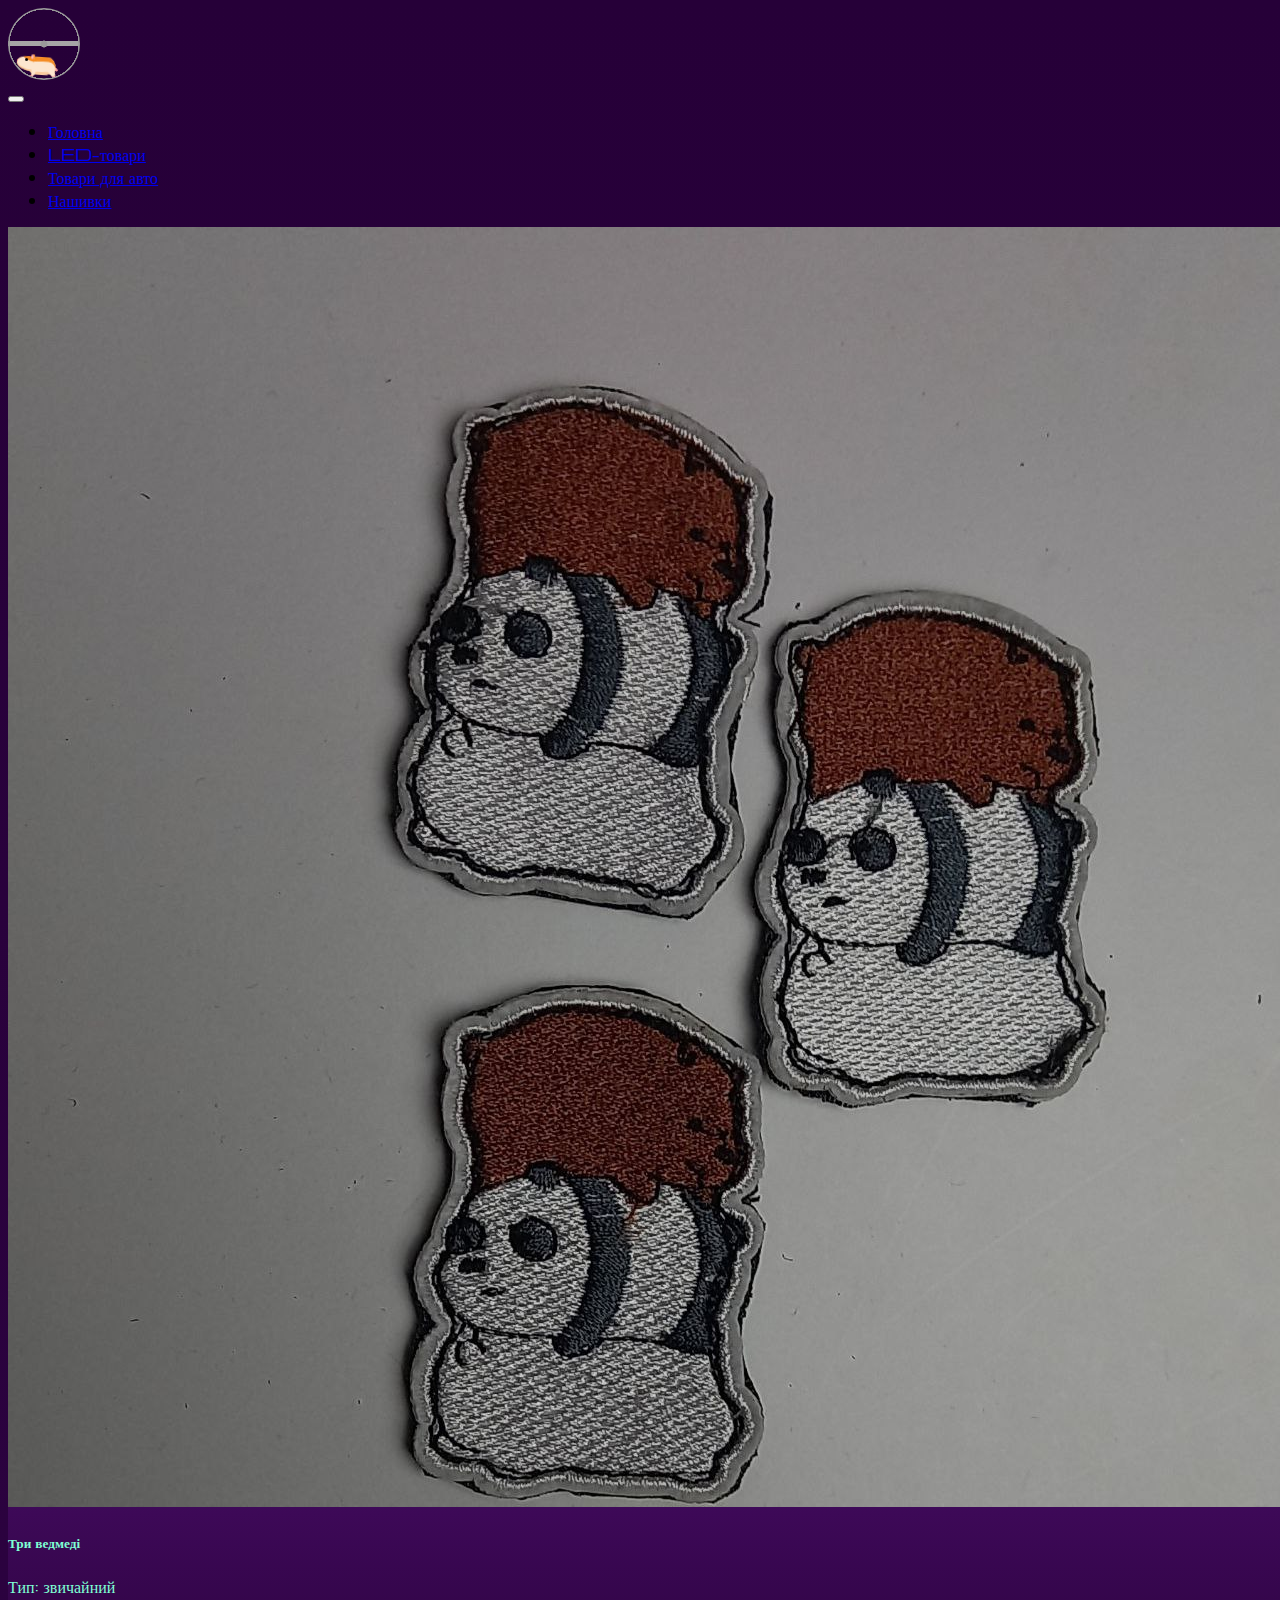
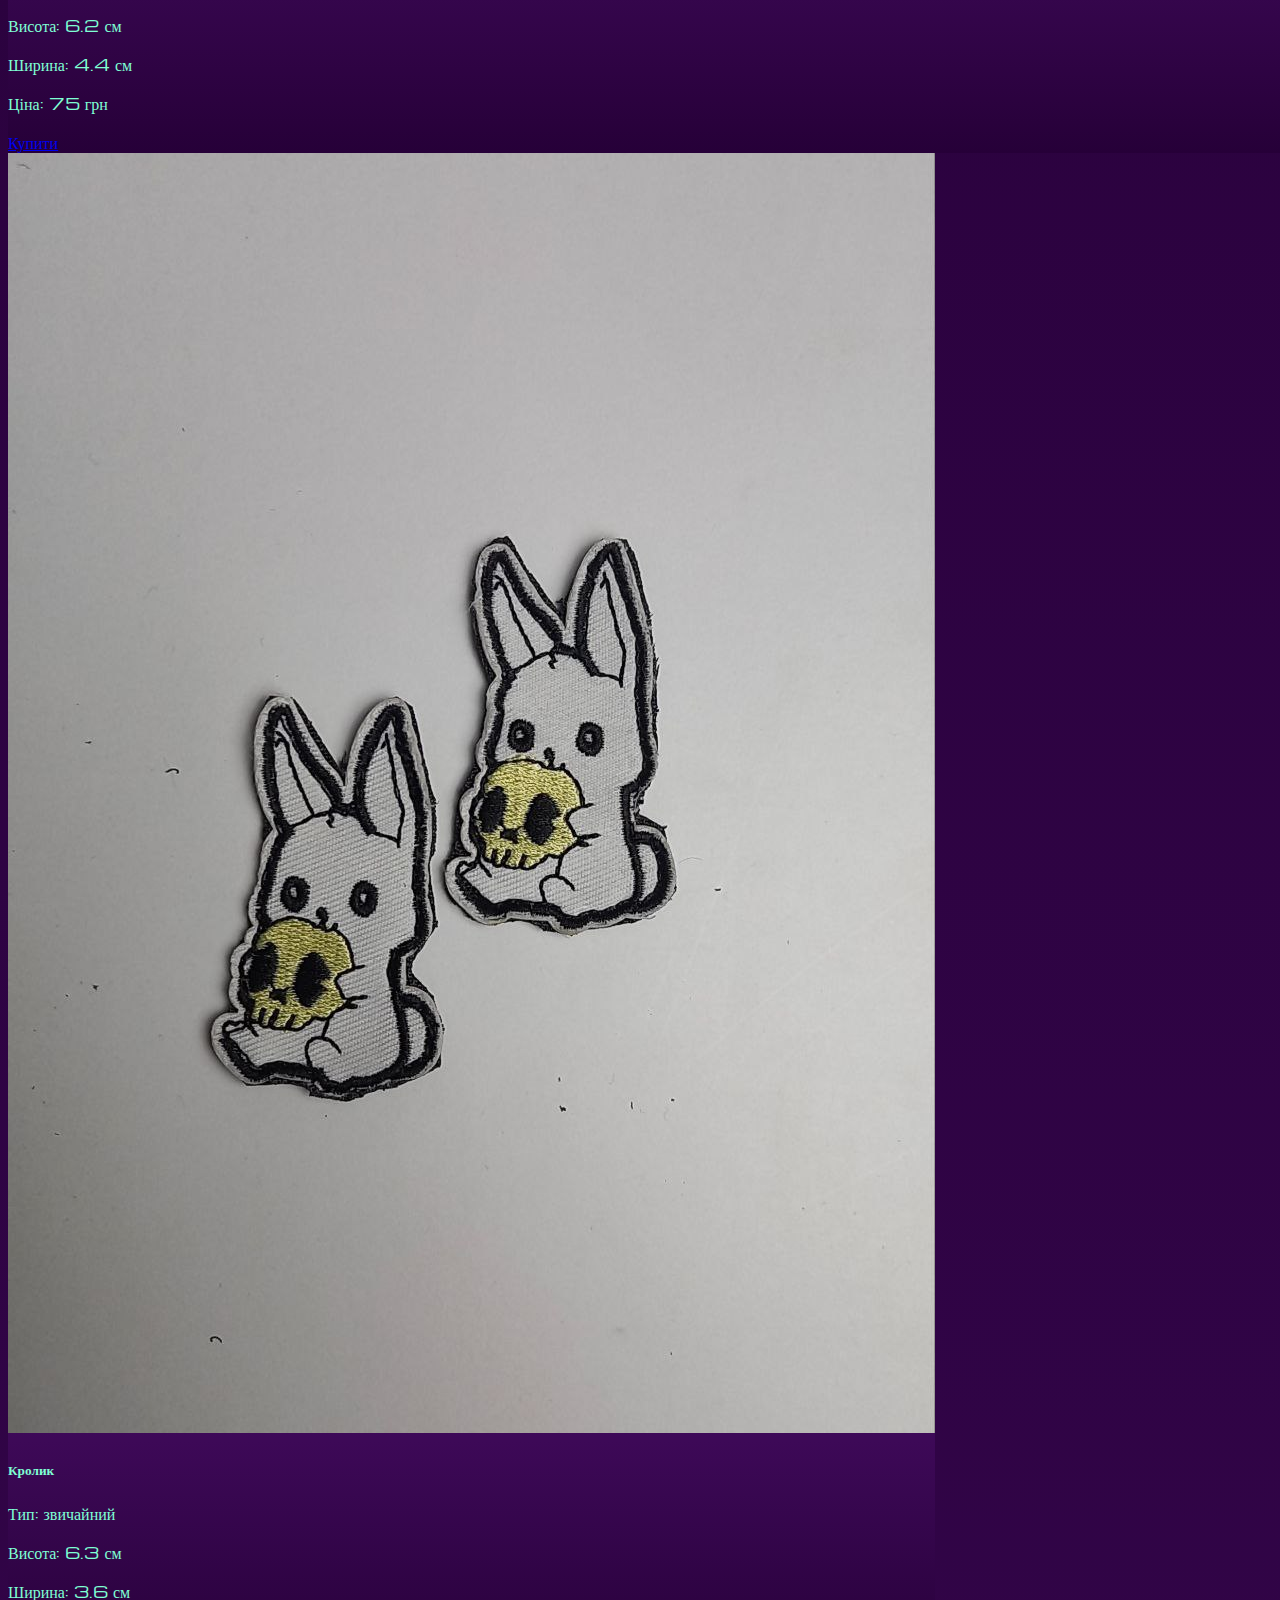
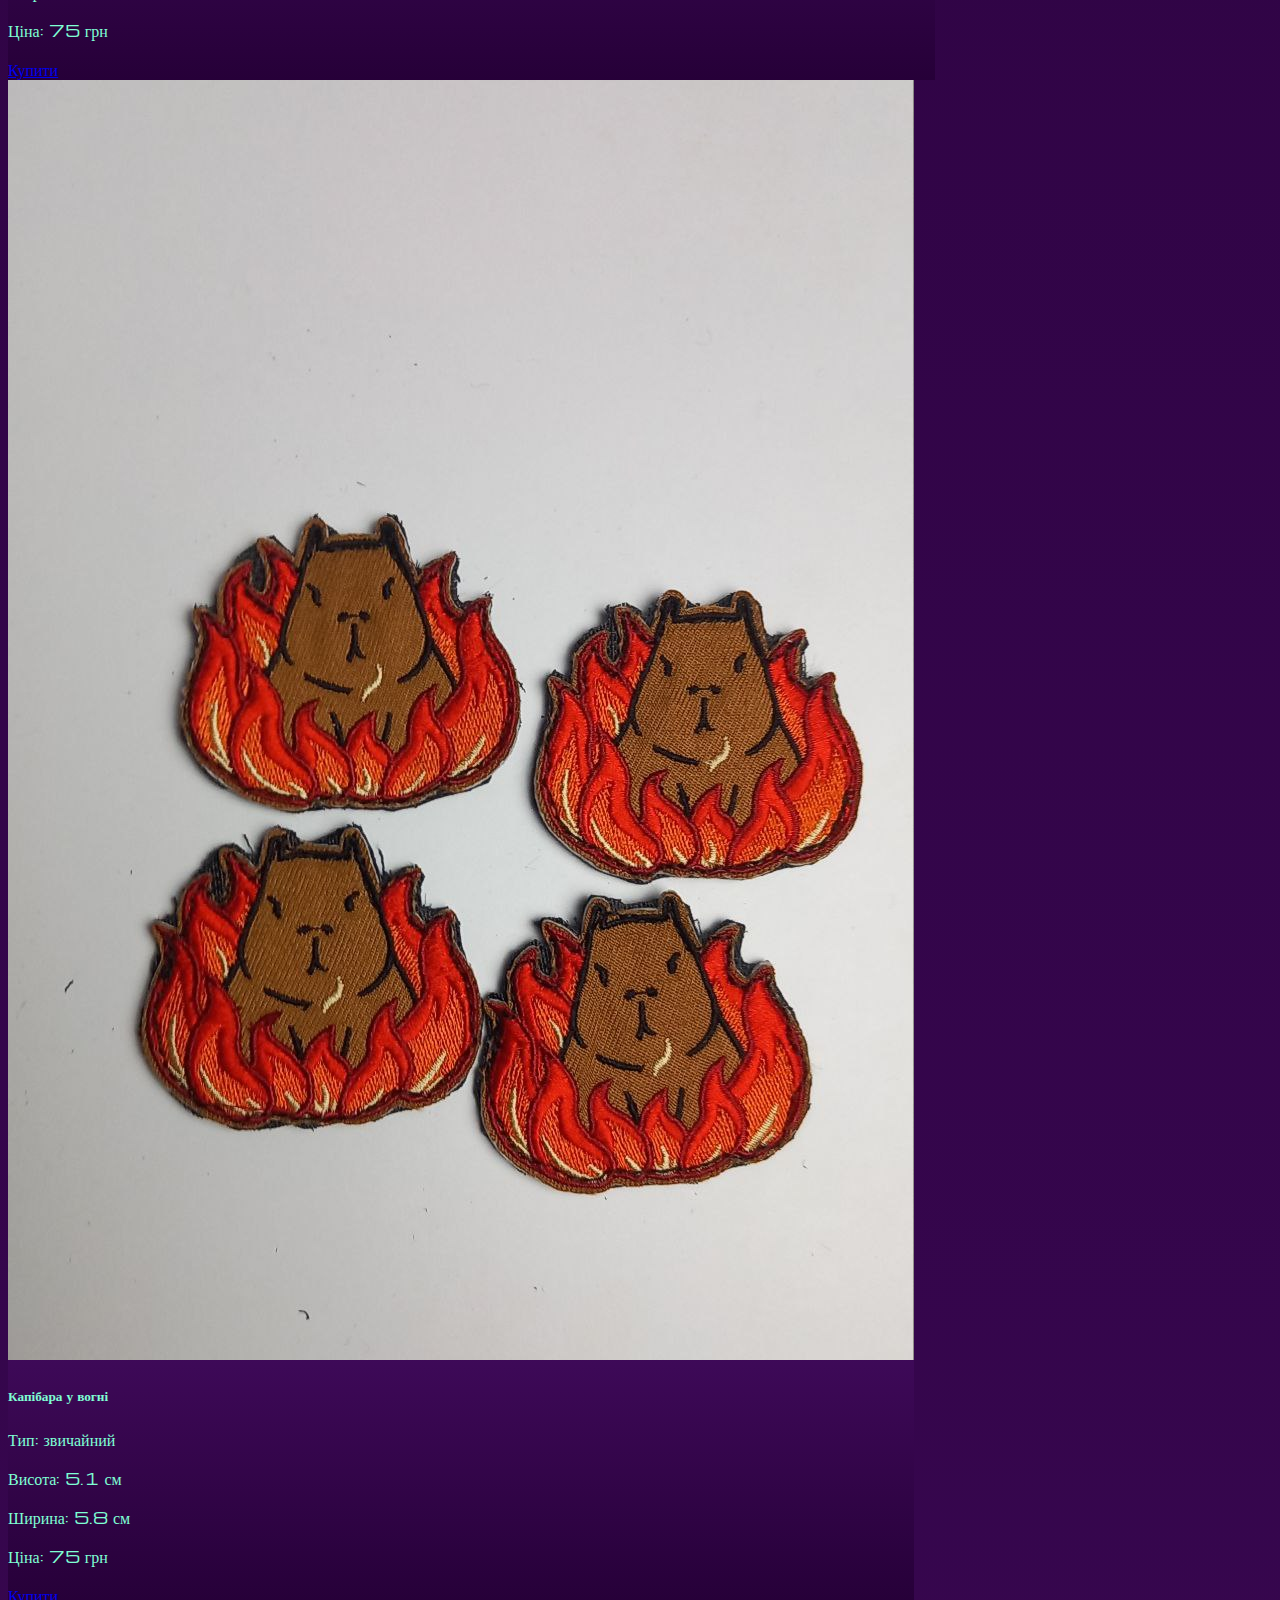
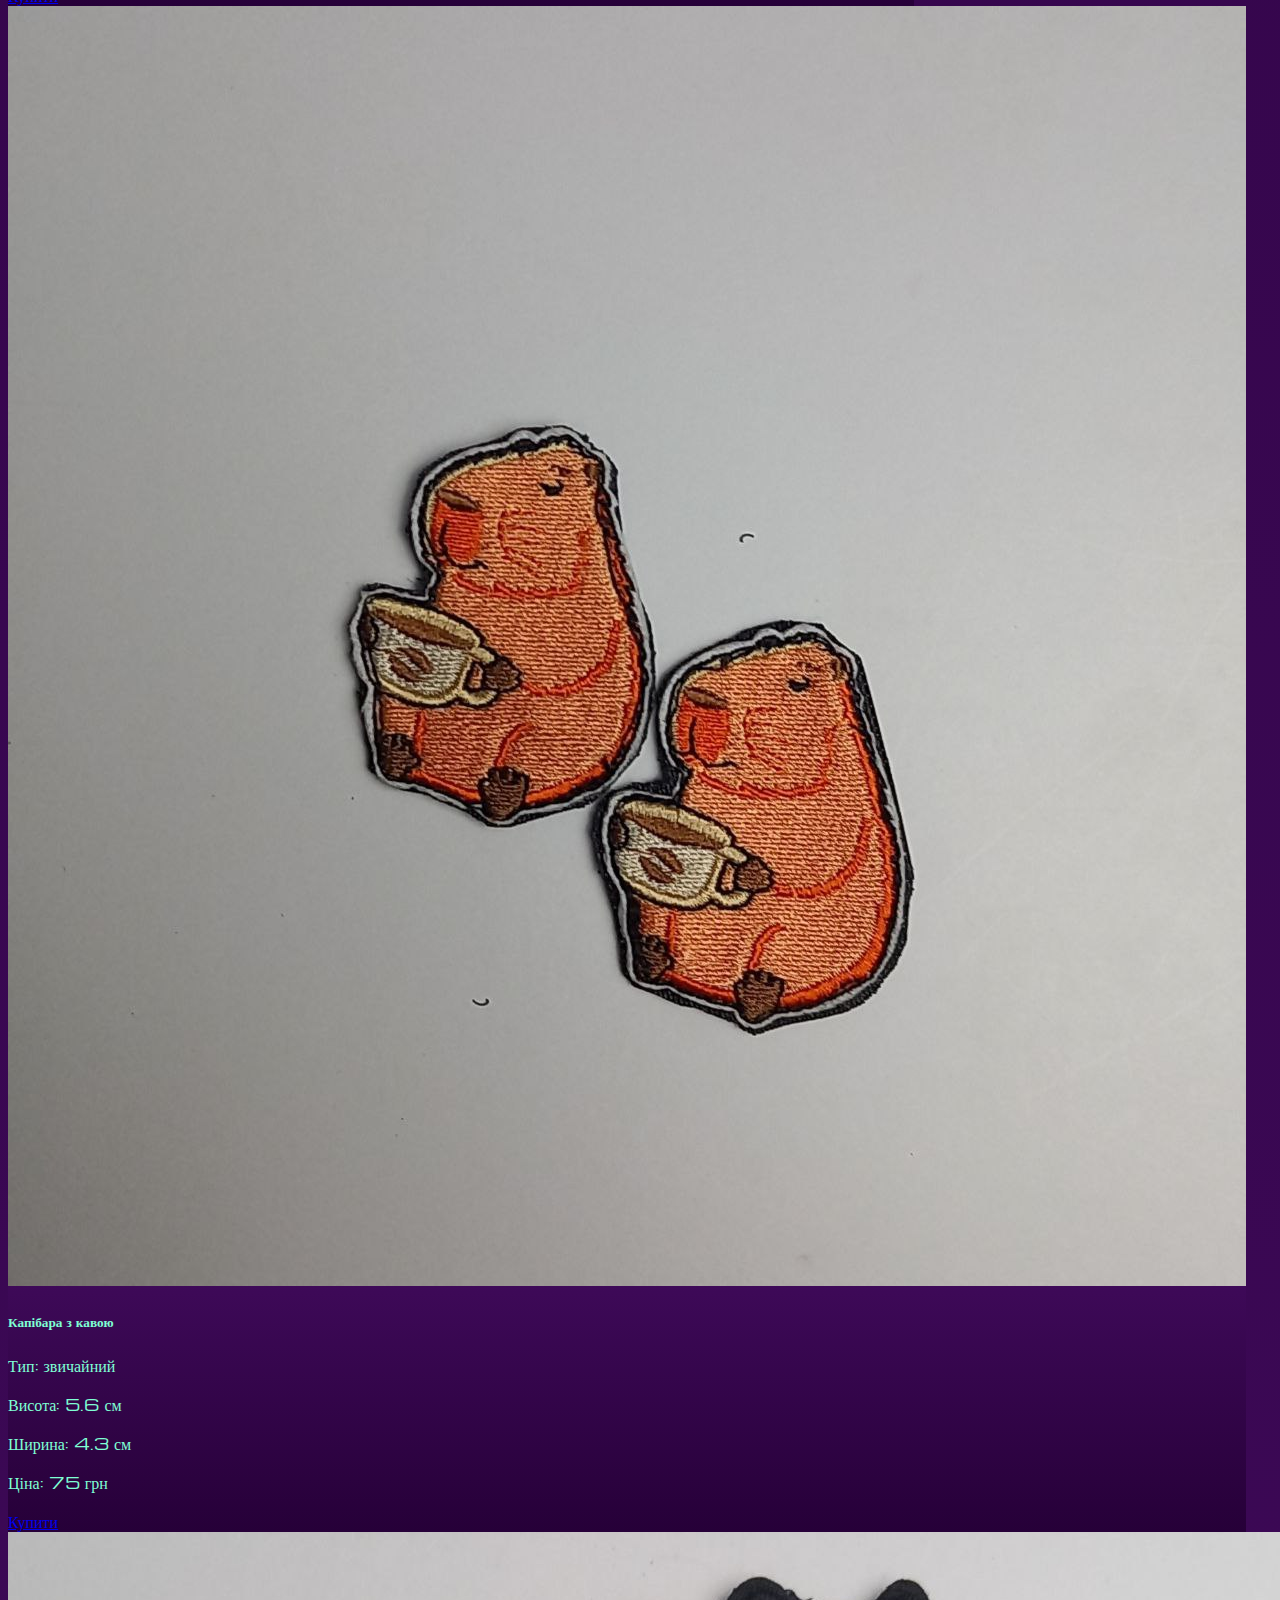
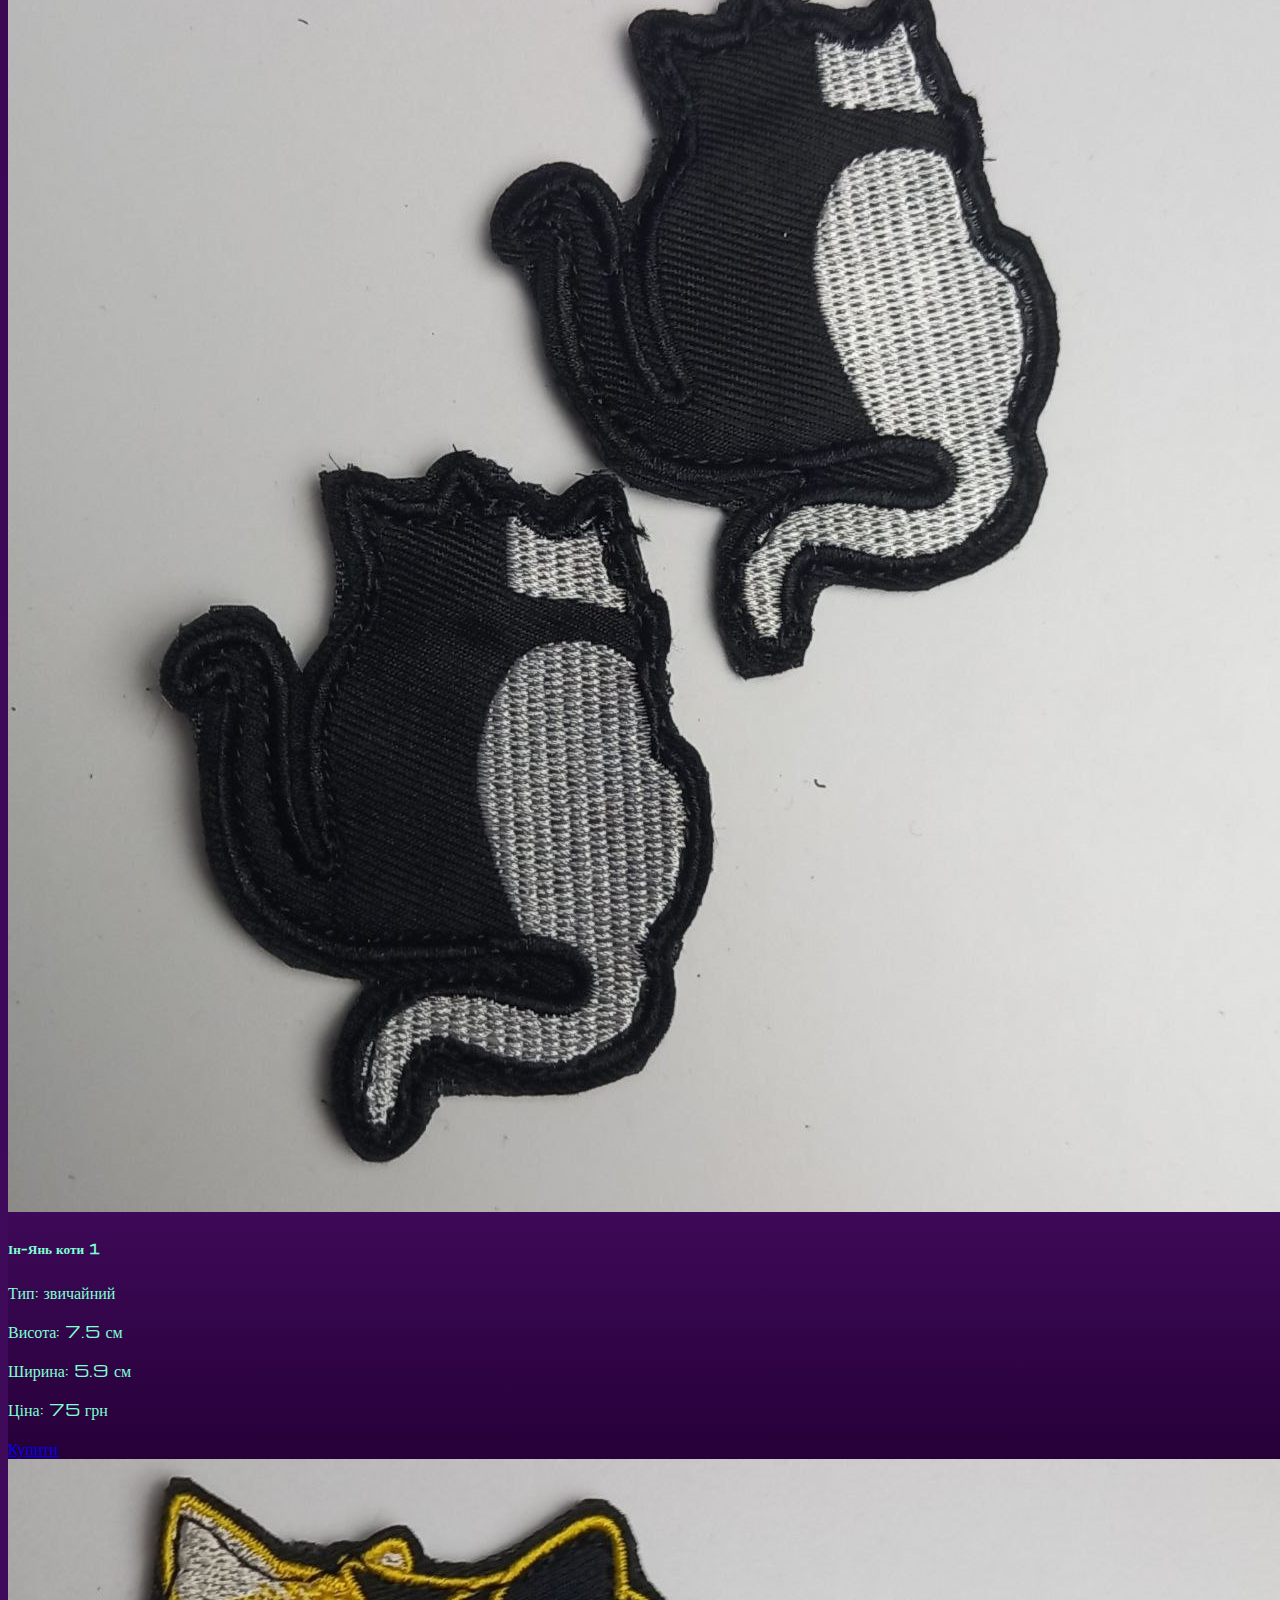
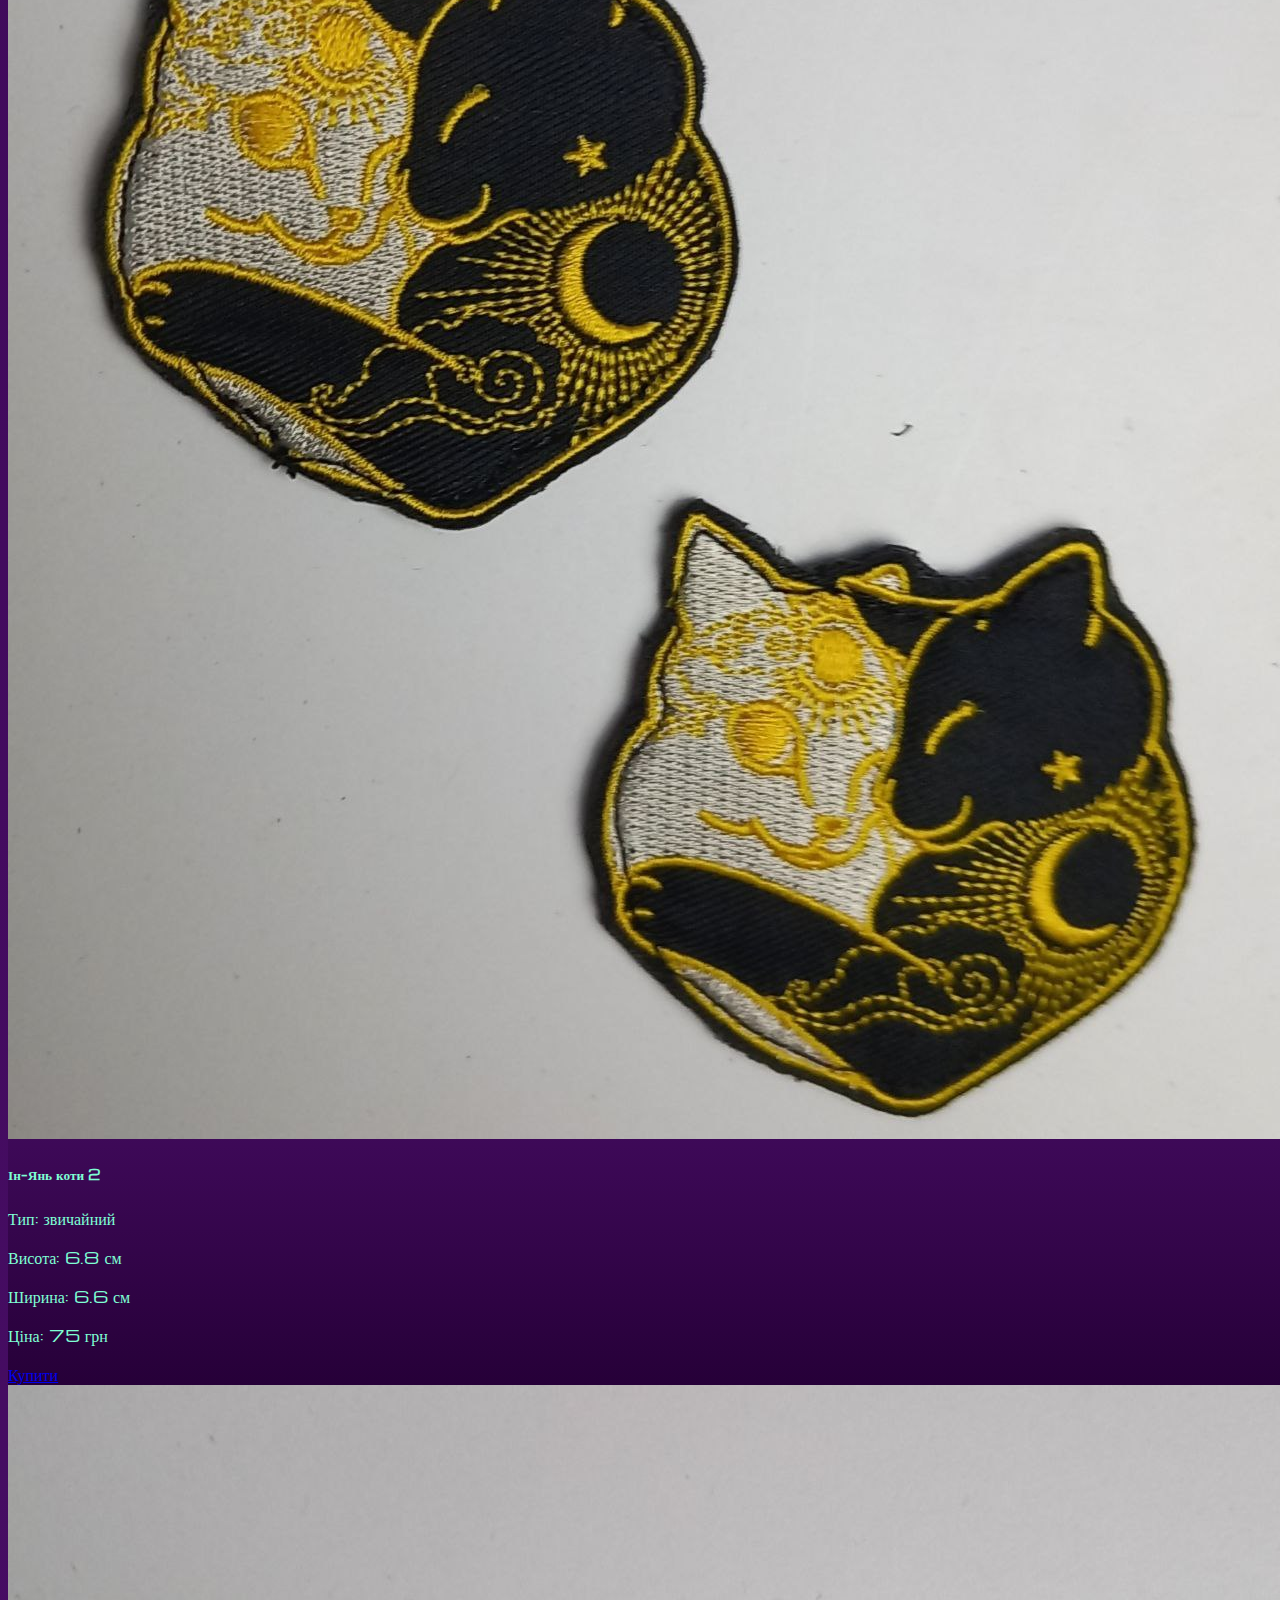
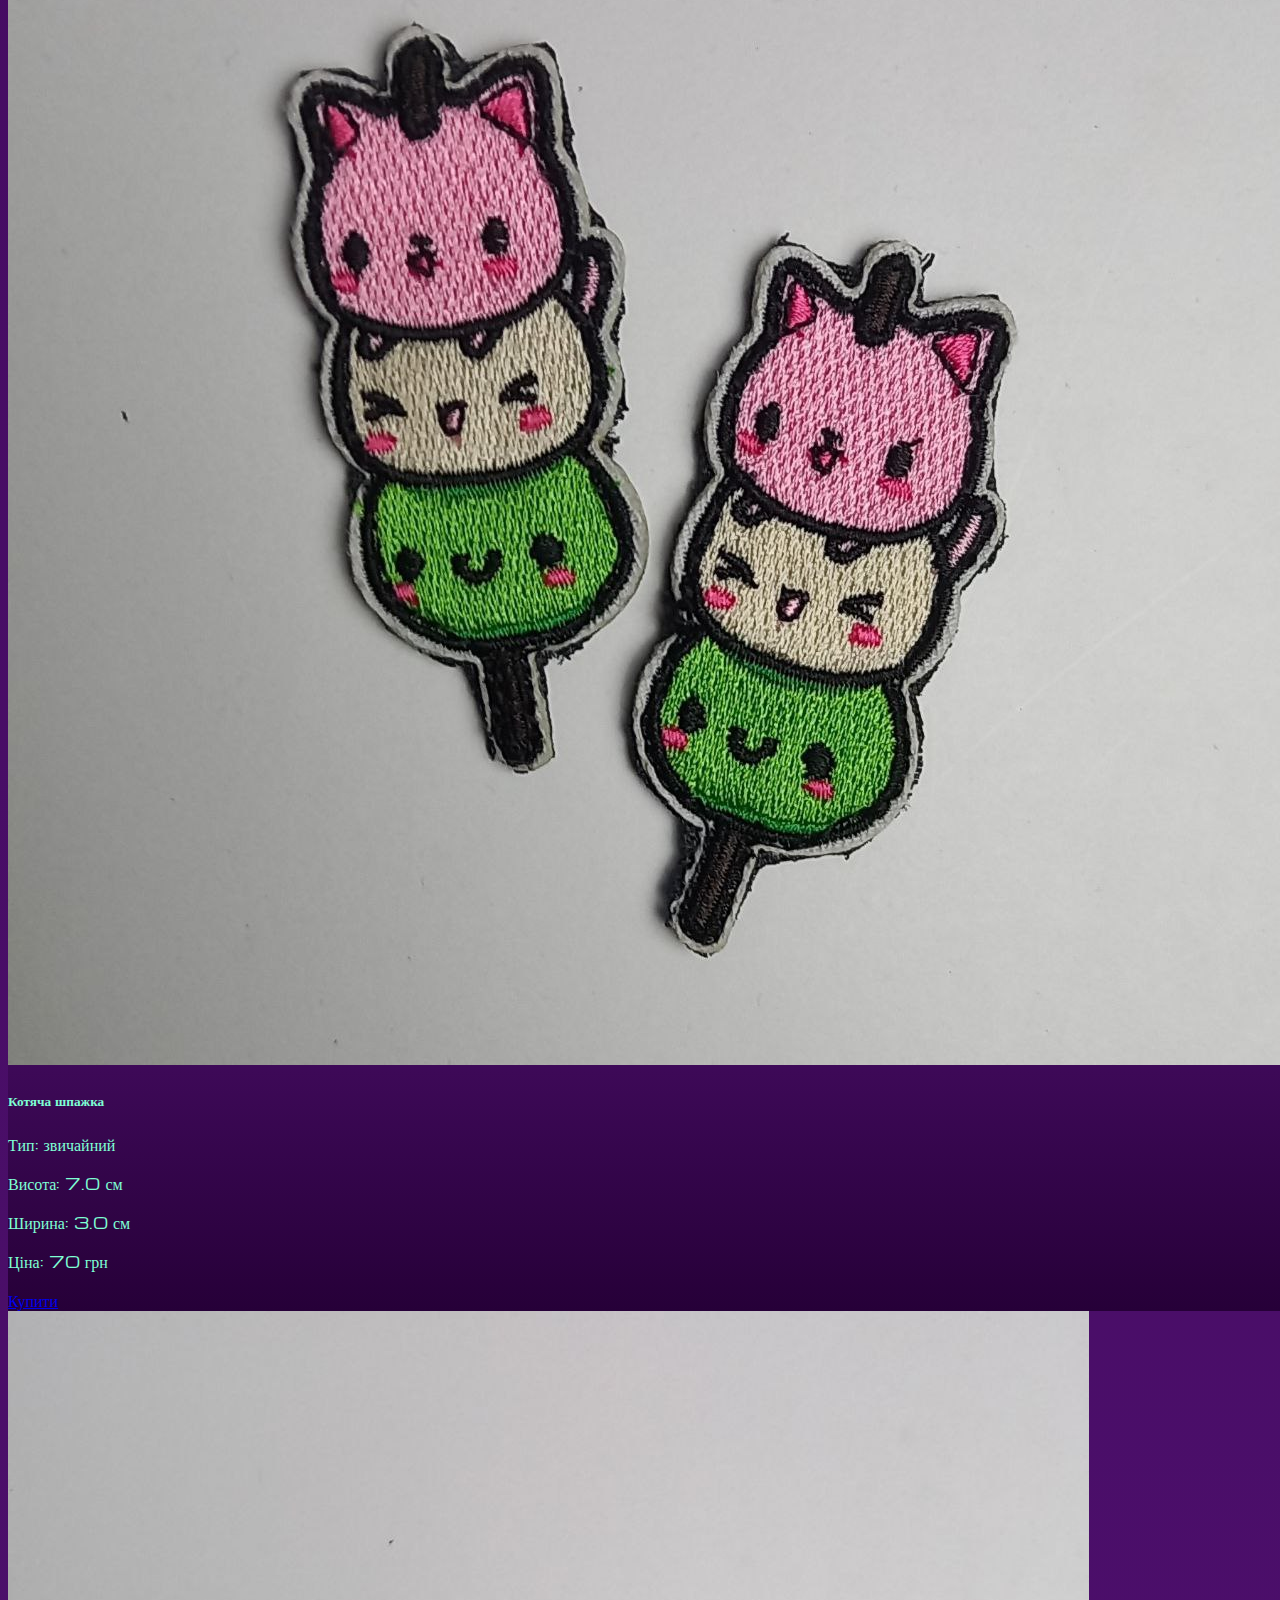
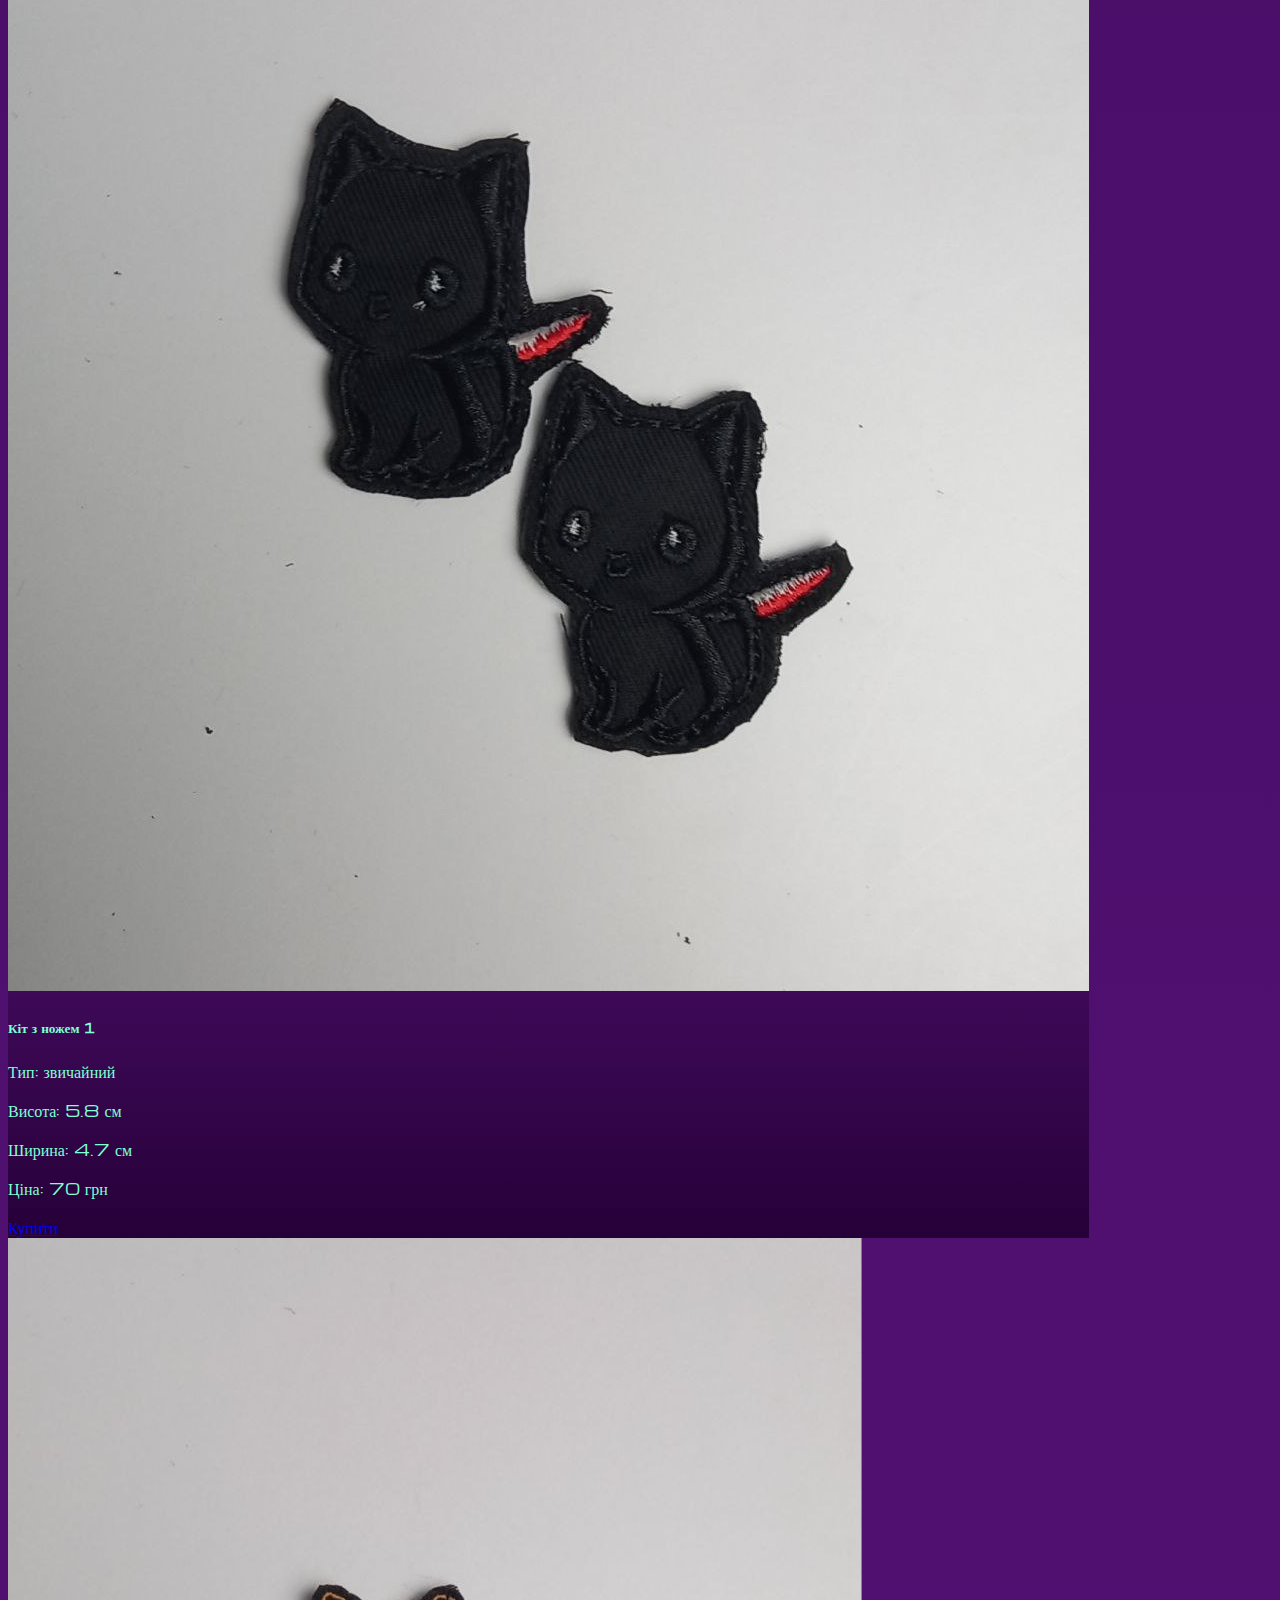
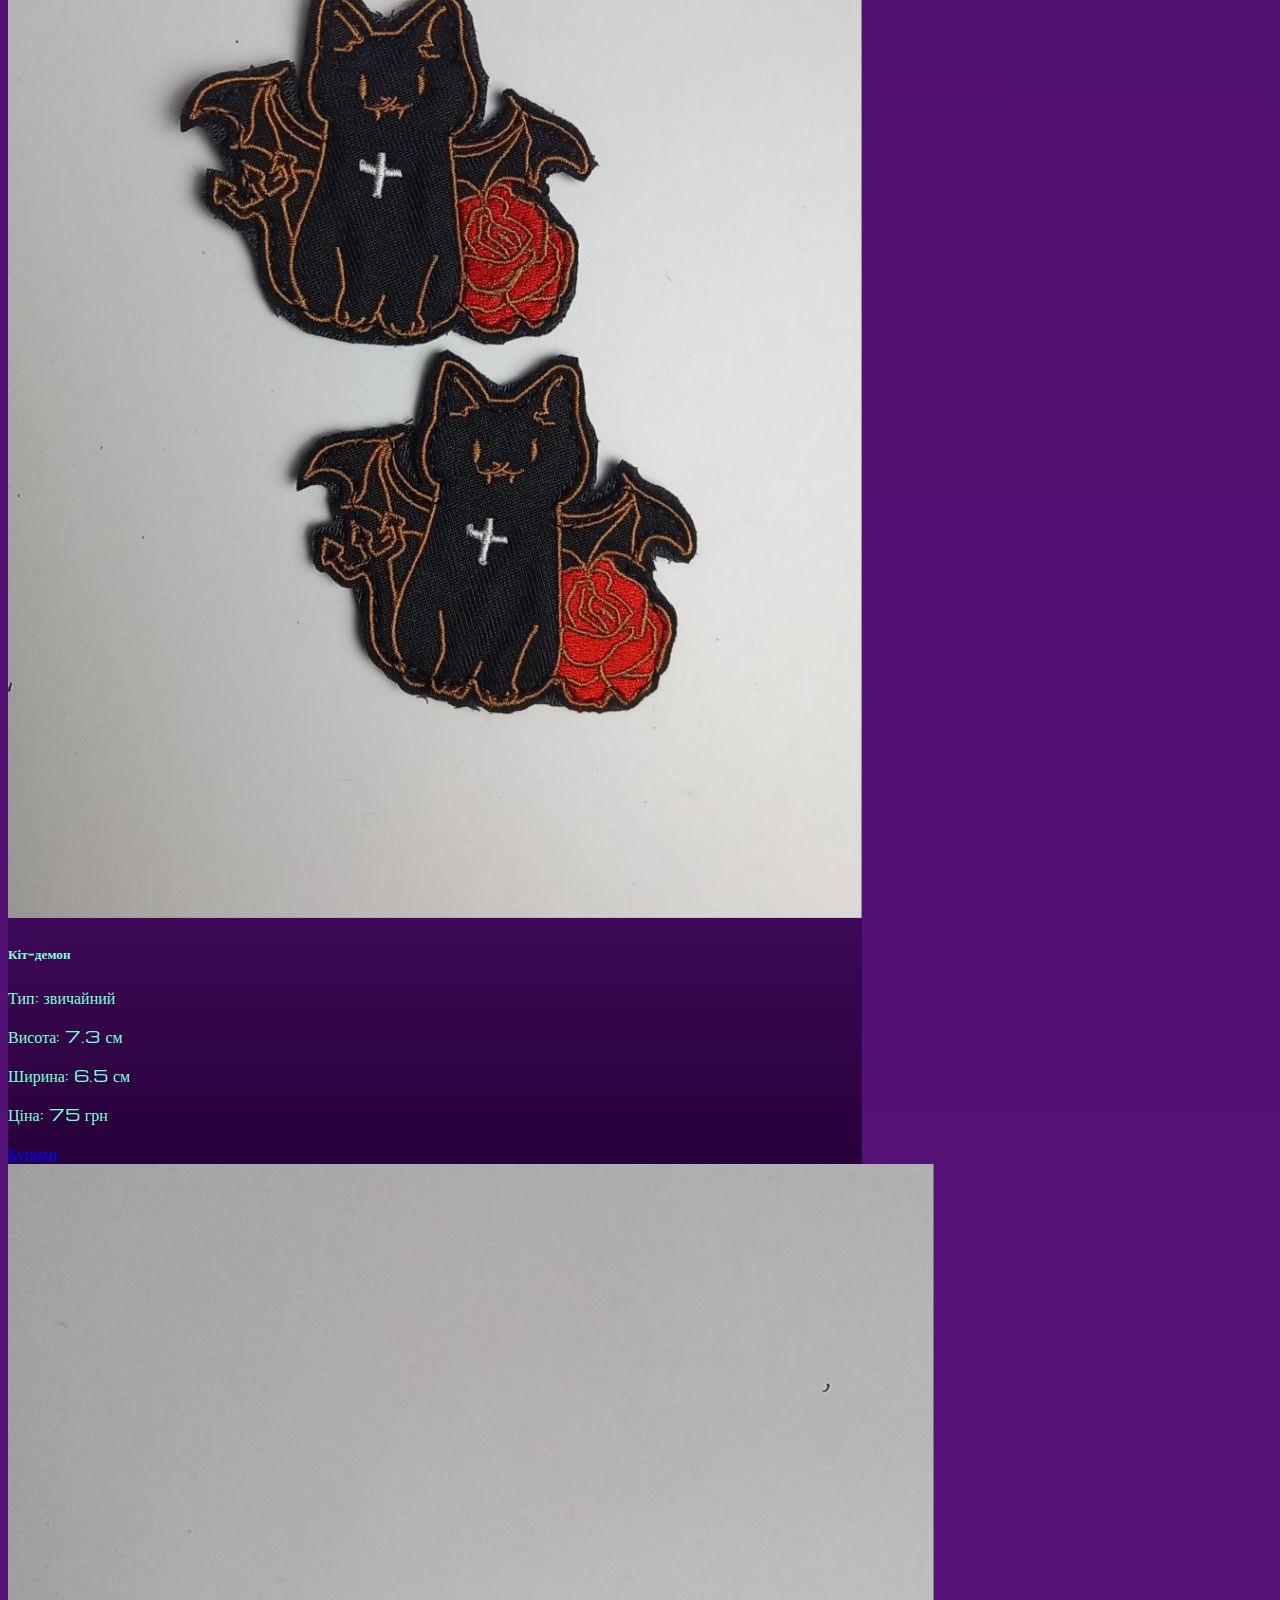
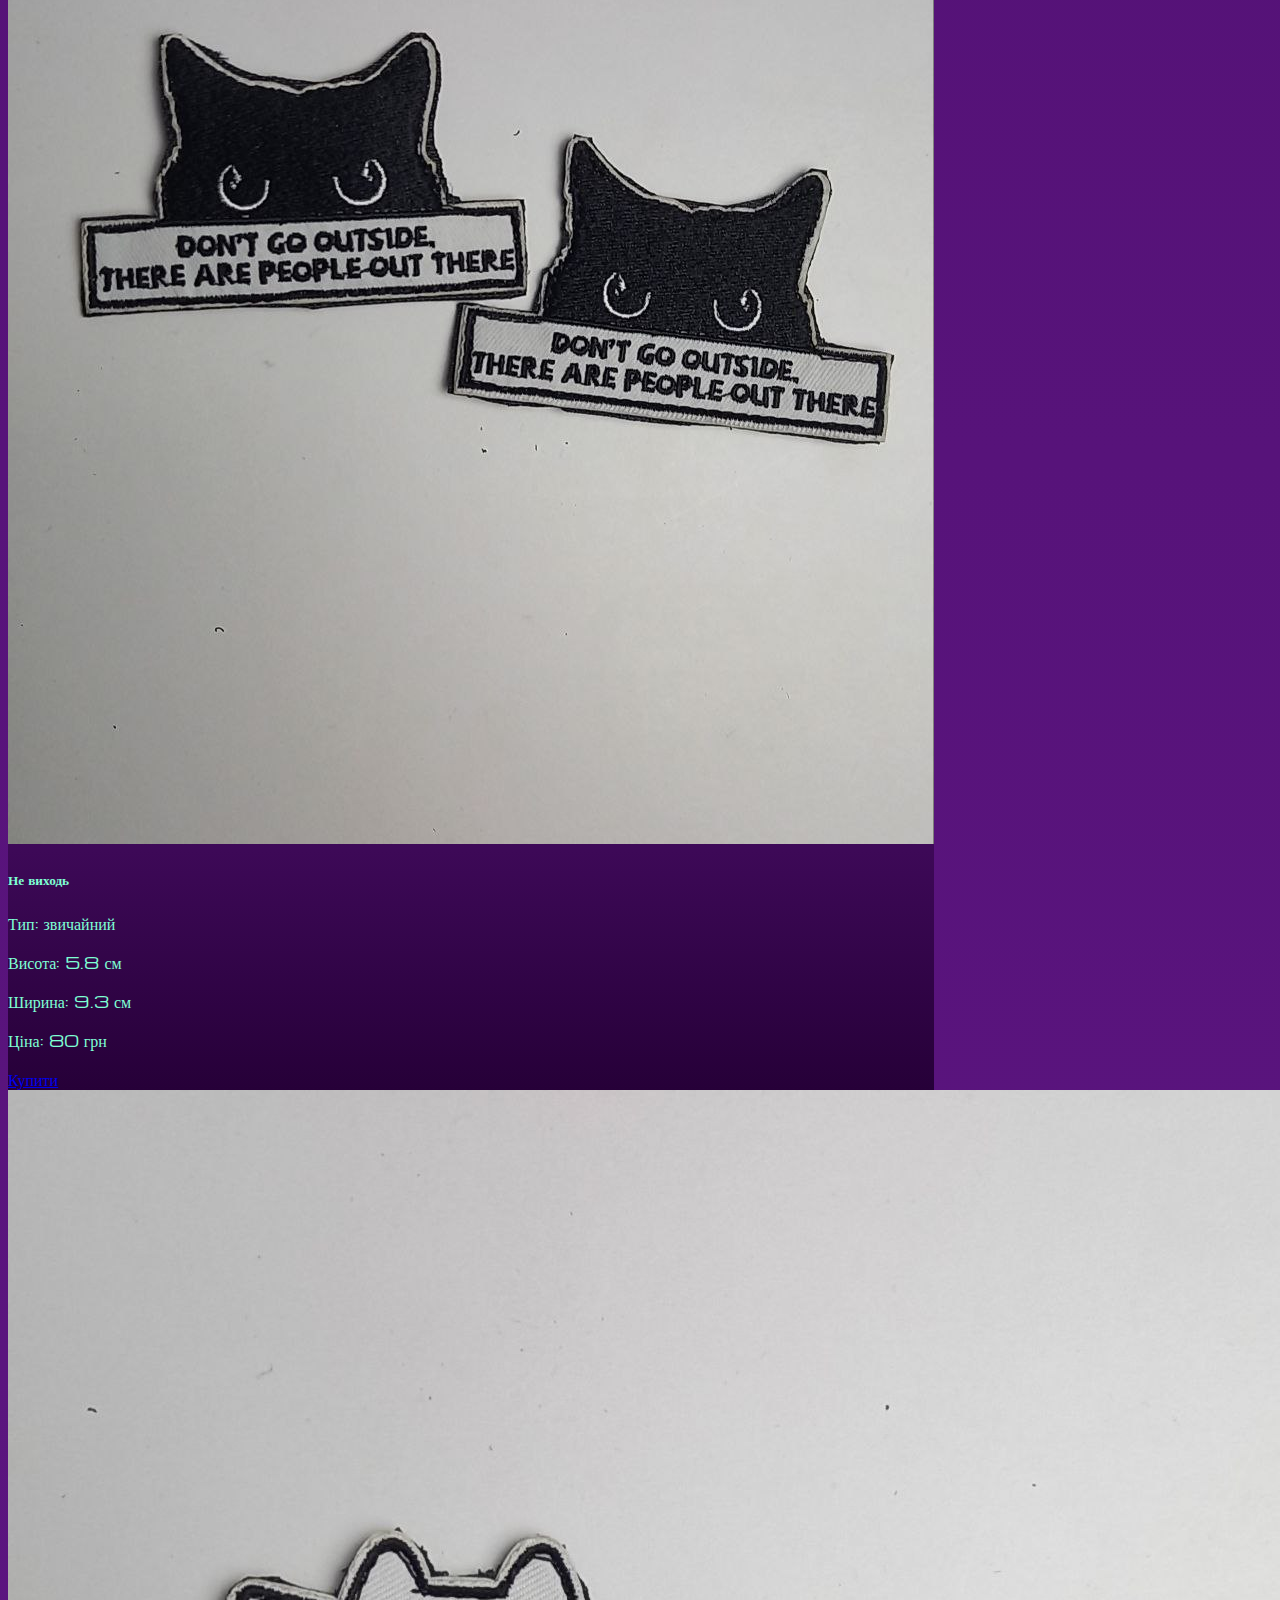
==== commit c9ef76b2: "Update pathes.html" ====
--- a/pathes.html
+++ b/pathes.html
@@ -65,351 +65,380 @@
         <div class="col-xl-8 col-lg-8 col-md-12">
           <div class="container-fluid">
             <div class="row">
-              <div class="col-lg-3 col-md-6 mt-4">
+              <div class="col-lg-3 col-md-6 mt-4 d-flex flex-column">
                 <div class="card">
                   <img src="sourse/images/patches/Patch-bears-3.jpg" class="card-img-top" alt="...">
-                  <div class="card-body">
+                  <div class="card-body d-flex flex-column">
                     <h5 class="card-title">Три ведмеді</h5>
                     <p class="card-text">Тип: звичайний </p>
-                    <p class="card-text">Висота:</p>
-                    <p class="card-text">Ширина:</p>
-                    <a href="#" class="btn btn-primary" >Купити</a>
-                  </div>
-                </div>
-              </div>
-              <div class="col-lg-3 col-md-6 mt-4">
+                    <p class="card-text">Висота: 6.2 см</p>
+                    <p class="card-text">Ширина: 4.4 см</p>
+                    <p class="card-text">Ціна: 75 грн</p>
+                    <a href="#" class="btn btn-primary Patch_buy_BTN" >Купити</a>
+                  </div>
+                </div>
+              </div>
+              <div class="col-lg-3 col-md-6 mt-4 d-flex flex-column">
                 <div class="card">
                   <img src="sourse/images/patches/Patch-bunny.jpg" class="card-img-top" alt="...">
-                  <div class="card-body">
+                  <div class="card-body d-flex flex-column">
                     <h5 class="card-title">Кролик</h5>
                     <p class="card-text">Тип: звичайний </p>
-                    <p class="card-text">Висота:</p>
-                    <p class="card-text">Ширина:</p>
-                    <a href="#" class="btn btn-primary" >Купити</a>
-                  </div>
-                </div>
-              </div>
-              <div class="col-lg-3 col-md-6 mt-4">
+                    <p class="card-text">Висота: 6.3 см</p>
+                    <p class="card-text">Ширина: 3.6 см</p>
+                    <p class="card-text">Ціна: 75 грн</p>
+                    <a href="#" class="btn btn-primary Patch_buy_BTN" >Купити</a>
+                  </div>
+                </div>
+              </div>
+              <div class="col-lg-3 col-md-6 mt-4 d-flex flex-column">
                 <div class="card">
                   <img  src="sourse/images/patches/Patch-capibara-inFire.jpg" class="card-img-top" alt="...">
-                  <div class="card-body">
+                  <div class="card-body d-flex flex-column">
                     <h5 class="card-title">Капібара у вогні</h5>
                     <p class="card-text">Тип: звичайний </p>
-                    <p class="card-text">Висота:</p>
-                    <p class="card-text">Ширина:</p>
-                    <a href="#" class="btn btn-primary" id="Patch_buy_BTN">Купити</a>
-                  </div>
-                </div>
-              </div>
-              <div class="col-lg-3 col-md-6 mt-4">
+                    <p class="card-text">Висота: 5.1 см</p>
+                    <p class="card-text">Ширина: 5.8 см</p>
+                    <p class="card-text">Ціна: 75 грн</p>
+                    <a href="#" class="btn btn-primary Patch_buy_BTN" >Купити</a>
+                  </div>
+                </div>
+              </div>
+              <div class="col-lg-3 col-md-6 mt-4 d-flex flex-column">
                 <div class="card">
                   <img  src="sourse/images/patches/Patch-capybara-coffee.jpg" class="card-img-top" alt="...">
-                  <div class="card-body">
+                  <div class="card-body d-flex flex-column">
                     <h5 class="card-title">Капібара з кавою</h5>
                     <p class="card-text">Тип: звичайний </p>
-                    <p class="card-text">Висота:</p>
-                    <p class="card-text">Ширина:</p>
-                    <a href="#" class="btn btn-primary" id="Patch_buy_BTN">Купити</a>
-                  </div>
-                </div>
-              </div>
-              <div class="col-lg-3 col-md-6 mt-4">
+                    <p class="card-text">Висота: 5.6 см</p>
+                    <p class="card-text">Ширина: 4.3 см</p>
+                    <p class="card-text">Ціна: 75 грн</p>
+                    <a href="#" class="btn btn-primary Patch_buy_BTN" >Купити</a>
+                  </div>
+                </div>
+              </div>
+              <div class="col-lg-3 col-md-6 mt-4 d-flex flex-column">
                 <div class="card">
                   <img src="sourse/images/patches/Patch-cat-2YinYang.jpg" class="card-img-top" alt="...">
-                  <div class="card-body">
+                  <div class="card-body d-flex flex-column">
                     <h5 class="card-title">Ін-Янь коти 1</h5>
                     <p class="card-text">Тип: звичайний </p>
-                    <p class="card-text">Висота:</p>
-                    <p class="card-text">Ширина:</p>
-                    <a href="#" class="btn btn-primary" id="Patch_buy_BTN">Купити</a>
+                    <p class="card-text">Висота: 7.5 см</p>
+                    <p class="card-text">Ширина: 5.9 см</p>
+                    <p class="card-text">Ціна: 75 грн</p>
+                    <a href="#" class="btn btn-primary Patch_buy_BTN" >Купити</a>
                   </div>
                 </div>
               </div>
               <div class="col-lg-3 col-md-6 mt-4">
                 <div class="card">
                   <img src="sourse/images/patches/Patch-cat-2YinYangProgressive.jpg" class="card-img-top" alt="...">
-                  <div class="card-body">
+                  <div class="card-body d-flex flex-column">
                     <h5 class="card-title">Ін-Янь коти 2</h5>
                     <p class="card-text">Тип: звичайний </p>
-                    <p class="card-text">Висота:</p>
-                    <p class="card-text">Ширина:</p>
-                    <a href="#" class="btn btn-primary" id="Patch_buy_BTN">Купити</a>
+                    <p class="card-text">Висота: 6.8 см</p>
+                    <p class="card-text">Ширина: 6.6 см</p>
+                    <p class="card-text">Ціна: 75 грн</p>
+                    <a href="#" class="btn btn-primary Patch_buy_BTN" >Купити</a>
                   </div>
                 </div>
               </div>
               <div class="col-lg-3 col-md-6 mt-4">
                 <div class="card">
                   <img src="sourse/images/patches/Patch-cat-3Heads.jpg" class="card-img-top" alt="...">
-                  <div class="card-body">
+                  <div class="card-body d-flex flex-column">
                     <h5 class="card-title">Котяча шпажка</h5>
                     <p class="card-text">Тип: звичайний </p>
-                    <p class="card-text">Висота:</p>
-                    <p class="card-text">Ширина:</p>
-                    <a href="#" class="btn btn-primary" id="Patch_buy_BTN">Купити</a>
+                    <p class="card-text">Висота: 7.0 см</p>
+                    <p class="card-text">Ширина: 3.0 см</p>
+                    <p class="card-text">Ціна: 70 грн</p>
+                    <a href="#" class="btn btn-primary Patch_buy_BTN" >Купити</a>
                   </div>
                 </div>
               </div>
               <div class="col-lg-3 col-md-6 mt-4">
                 <div class="card">
                   <img src="sourse/images/patches/Patch-cat-CuteWithKnife.jpg" class="card-img-top" alt="...">
-                  <div class="card-body">
+                  <div class="card-body d-flex flex-column">
                     <h5 class="card-title">Кіт з ножем 1</h5>
                     <p class="card-text">Тип: звичайний </p>
-                    <p class="card-text">Висота:</p>
-                    <p class="card-text">Ширина:</p>
-                    <a href="#" class="btn btn-primary" id="Patch_buy_BTN">Купити</a>
+                    <p class="card-text">Висота: 5.8 см</p>
+                    <p class="card-text">Ширина: 4.7 см</p>
+                    <p class="card-text">Ціна: 70 грн</p>
+                    <a href="#" class="btn btn-primary Patch_buy_BTN" >Купити</a>
                   </div>
                 </div>
               </div>
               <div class="col-lg-3 col-md-6 mt-4">
                 <div class="card">
                   <img src="sourse/images/patches/Patch-cat-demon.jpg" class="card-img-top" alt="...">
-                  <div class="card-body">
+                  <div class="card-body d-flex flex-column">
                     <h5 class="card-title">Кіт-демон</h5>
                     <p class="card-text">Тип: звичайний </p>
-                    <p class="card-text">Висота:</p>
-                    <p class="card-text">Ширина:</p>
-                    <a href="#" class="btn btn-primary" id="Patch_buy_BTN">Купити</a>
+                    <p class="card-text">Висота: 7.3 см</p>
+                    <p class="card-text">Ширина: 6.5 см</p>
+                    <p class="card-text">Ціна: 75 грн</p>
+                    <a href="#" class="btn btn-primary Patch_buy_BTN" >Купити</a>
                   </div>
                 </div>
               </div>
               <div class="col-lg-3 col-md-6 mt-4">
                 <div class="card">
                   <img  src="sourse/images/patches/Patch-cat-dontGo.jpg" class="card-img-top" alt="...">
-                  <div class="card-body">
+                  <div class="card-body d-flex flex-column">
                     <h5 class="card-title">Не виходь</h5>
                     <p class="card-text">Тип: звичайний </p>
-                    <p class="card-text">Висота:</p>
-                    <p class="card-text">Ширина:</p>
-                    <a href="#" class="btn btn-primary" id="Patch_buy_BTN">Купити</a>
+                    <p class="card-text">Висота: 5.8 см</p>
+                    <p class="card-text">Ширина: 9.3 см</p>
+                    <p class="card-text">Ціна: 80 грн</p>
+                    <a href="#" class="btn btn-primary Patch_buy_BTN" >Купити</a>
                   </div>
                 </div>
               </div>
               <div class="col-lg-3 col-md-6 mt-4">
                 <div class="card" >
                   <img src="sourse/images/patches/Patch-cat-Im-fine.jpg" class="card-img-top" alt="...">
-                  <div class="card-body">
+                  <div class="card-body d-flex flex-column">
                     <h5 class="card-title">Я впорядку</h5>
                     <p class="card-text">Тип: звичайний </p>
-                    <p class="card-text">Висота:</p>
-                    <p class="card-text">Ширина:</p>
-                    <a href="#" class="btn btn-primary" id="Patch_buy_BTN">Купити</a>
+                    <p class="card-text">Висота: 5.5 см</p>
+                    <p class="card-text">Ширина: 6.2 см</p>
+                    <p class="card-text">Ціна: 75 грн</p>
+                    <a href="#" class="btn btn-primary Patch_buy_BTN" >Купити</a>
                   </div>
                 </div>
               </div>
               <div class="col-lg-3 col-md-6 mt-4">
                 <div class="card">
                   <img src="sourse/images/patches/Patch-cat-madWithKnife.jpg" class="card-img-top" alt="...">
-                  <div class="card-body">
+                  <div class="card-body d-flex flex-column">
                     <h5 class="card-title">Кіт з ножем 2</h5>
                     <p class="card-text">Тип: звичайний </p>
-                    <p class="card-text">Висота:</p>
-                    <p class="card-text">Ширина:</p>
-                    <a href="#" class="btn btn-primary" id="Patch_buy_BTN">Купити</a>
+                    <p class="card-text">Висота: 6.2 см</p>
+                    <p class="card-text">Ширина: 5.7 см</p>
+                    <p class="card-text">Ціна: 70 грн</p>
+                    <a href="#" class="btn btn-primary Patch_buy_BTN" >Купити</a>
                   </div>
                 </div>
               </div>
               <div class="col-lg-3 col-md-6 mt-4">
                 <div class="card">
                   <img src="sourse/images/patches/Patch-cat-sunset.jpg" class="card-img-top" alt="...">
-                  <div class="card-body">
+                  <div class="card-body d-flex flex-column">
                     <h5 class="card-title">Захід сонця</h5>
                     <p class="card-text">Тип: звичайний </p>
-                    <p class="card-text">Висота:</p>
-                    <p class="card-text">Ширина:</p>
-                    <a href="#" class="btn btn-primary" id="Patch_buy_BTN">Купити</a>
+                    <p class="card-text">Висота: 6.6 см</p>
+                    <p class="card-text">Ширина: 6.6 см</p>
+                    <p class="card-text">Ціна: 70 грн</p>
+                    <a href="#" class="btn btn-primary Patch_buy_BTN" >Купити</a>
                   </div>
                 </div>
               </div>
               <div class="col-lg-3 col-md-6 mt-4">
                 <div class="card">
                   <img src="sourse/images/patches/Patch-cat-white.jpg" class="card-img-top" alt="...">
-                  <div class="card-body">
+                  <div class="card-body d-flex flex-column">
                     <h5 class="card-title">Не знаю ще :D</h5>
                     <p class="card-text">Тип: звичайний </p>
-                    <p class="card-text">Висота:</p>
-                    <p class="card-text">Ширина:</p>
-                    <a href="#" class="btn btn-primary" id="Patch_buy_BTN">Купити</a>
+                    <p class="card-text">Висота: 6.1 см</p>
+                    <p class="card-text">Ширина: 5.4 см</p>
+                    <p class="card-text">Ціна: 75 грн</p>
+                    <a href="#" class="btn btn-primary Patch_buy_BTN" >Купити</a>
                   </div>
                 </div>
               </div>
               <div class="col-lg-3 col-md-6 mt-4">
                 <div class="card">
                   <img src="sourse/images/patches/Patch-cat-withBag.jpg" class="card-img-top" alt="...">
-                  <div class="card-body">
+                  <div class="card-body d-flex flex-column">
                     <h5 class="card-title">Час обіду</h5>
                     <p class="card-text">Тип: звичайний </p>
-                    <p class="card-text">Висота:</p>
-                    <p class="card-text">Ширина:</p>
-                    <a href="#" class="btn btn-primary" id="Patch_buy_BTN">Купити</a>
+                    <p class="card-text">Висота: 6.0 см</p>
+                    <p class="card-text">Ширина: 4.6 см</p>
+                    <p class="card-text">Ціна: 75 грн</p>
+                    <a href="#" class="btn btn-primary Patch_buy_BTN" >Купити</a>
                   </div>
                 </div>
               </div>
               <div class="col-lg-3 col-md-6 mt-4">
                 <div class="card">
                   <img src="sourse/images/patches/Patch-cat-withBooks.jpg" class="card-img-top" alt="...">
-                  <div class="card-body">
+                  <div class="card-body d-flex flex-column">
                     <h5 class="card-title">Під час навчання</h5>
                     <p class="card-text">Тип: звичайний </p>
-                    <p class="card-text">Висота:</p>
-                    <p class="card-text">Ширина:</p>
-                    <a href="#" class="btn btn-primary" id="Patch_buy_BTN">Купити</a>
+                    <p class="card-text">Висота: 5.0 см</p>
+                    <p class="card-text">Ширина: 4.5 см</p>
+                    <p class="card-text">Ціна: 70 грн</p>
+                    <a href="#" class="btn btn-primary Patch_buy_BTN" >Купити</a>
                   </div>
                 </div>
               </div>
               <div class="col-lg-3 col-md-6 mt-4">
                 <div class="card">
                   <img src="sourse/images/patches/Patch-cat-withKnife.jpg" class="card-img-top" alt="...">
-                  <div class="card-body">
+                  <div class="card-body d-flex flex-column">
                     <h5 class="card-title">Кіт з ножем 3</h5>
                     <p class="card-text">Тип: звичайний </p>
-                    <p class="card-text">Висота:</p>
-                    <p class="card-text">Ширина:</p>
-                    <a href="#" class="btn btn-primary" id="Patch_buy_BTN">Купити</a>
+                    <p class="card-text">Висота: 6.9 см</p>
+                    <p class="card-text">Ширина: 3.7 см</p>
+                    <p class="card-text">Ціна: 70 грн</p>
+                    <a href="#" class="btn btn-primary Patch_buy_BTN" >Купити</a>
                   </div>
                 </div>
               </div>
               <div class="col-lg-3 col-md-6 mt-4">
                 <div class="card">
                   <img src="sourse/images/patches/Patch-cat-withScull.jpg" class="card-img-top" alt="...">
-                  <div class="card-body">
+                  <div class="card-body d-flex flex-column">
                     <h5 class="card-title">Кіт з черепом</h5>
                     <p class="card-text">Тип: звичайний </p>
-                    <p class="card-text">Висота:</p>
-                    <p class="card-text">Ширина:</p>
-                    <a href="#" class="btn btn-primary" id="Patch_buy_BTN">Купити</a>
+                    <p class="card-text">Висота: 4.7 см</p>
+                    <p class="card-text">Ширина: 5.7 см</p>
+                    <p class="card-text">Ціна: 75 грн</p>
+                    <a href="#" class="btn btn-primary Patch_buy_BTN" >Купити</a>
                   </div>
                 </div>
               </div>
               <div class="col-lg-3 col-md-6 mt-4">
                 <div class="card">
                   <img src="sourse/images/patches/Patch-cat-YinYang.jpg" class="card-img-top" alt="...">
-                  <div class="card-body">
+                  <div class="card-body d-flex flex-column">
                     <h5 class="card-title">Кіт Ін-Янь</h5>
                     <p class="card-text">Тип: звичайний </p>
-                    <p class="card-text">Висота:</p>
-                    <p class="card-text">Ширина:</p>
-                    <a href="#" class="btn btn-primary" id="Patch_buy_BTN">Купити</a>
+                    <p class="card-text">Висота: 7.5 см</p>
+                    <p class="card-text">Ширина: 7.6 см</p>
+                    <p class="card-text">Ціна: 65 грн</p>
+                    <a href="#" class="btn btn-primary Patch_buy_BTN" >Купити</a>
                   </div>
                 </div>
               </div>
               <div class="col-lg-3 col-md-6 mt-4">
                 <div class="card">
                   <img src="sourse/images/patches/Patch-dog-ass.jpg" class="card-img-top" alt="...">
-                  <div class="card-body">
+                  <div class="card-body d-flex flex-column">
                     <h5 class="card-title">Коргі</h5>
                     <p class="card-text">Тип: звичайний </p>
-                    <p class="card-text">Висота:</p>
-                    <p class="card-text">Ширина:</p>
-                    <a href="#" class="btn btn-primary" id="Patch_buy_BTN">Купити</a>
+                    <p class="card-text">Висота: 6.5 см</p>
+                    <p class="card-text">Ширина: 7.0 см</p>
+                    <p class="card-text">Ціна: 70 грн</p>
+                    <a href="#" class="btn btn-primary Patch_buy_BTN" >Купити</a>
                   </div>
                 </div>
               </div>
               <div class="col-lg-3 col-md-6 mt-4">
                 <div class="card">
                   <img src="sourse/images/patches/Patch-dog-withKnife.jpg" class="card-img-top" alt="...">
-                  <div class="card-body">
+                  <div class="card-body d-flex flex-column">
                     <h5 class="card-title">Коргі з ножем</h5>
                     <p class="card-text">Тип: звичайний </p>
-                    <p class="card-text">Висота:</p>
-                    <p class="card-text">Ширина:</p>
-                    <a href="#" class="btn btn-primary" id="Patch_buy_BTN">Купити</a>
+                    <p class="card-text">Висота: 5.3 см</p>
+                    <p class="card-text">Ширина: 4.7 см</p>
+                    <p class="card-text">Ціна: 75 грн</p>
+                    <a href="#" class="btn btn-primary Patch_buy_BTN" >Купити</a>
                   </div>
                 </div>
               </div>
               <div class="col-lg-3 col-md-6 mt-4">
                 <div class="card">
                   <img src="sourse/images/patches/Patch-duck-YellowWithKnife.jpg" class="card-img-top" alt="...">
-                  <div class="card-body">
+                  <div class="card-body d-flex flex-column">
                     <h5 class="card-title">Уточка з ножем</h5>
                     <p class="card-text">Тип: звичайний </p>
-                    <p class="card-text">Висота:</p>
-                    <p class="card-text">Ширина:</p>
-                    <a href="#" class="btn btn-primary" id="Patch_buy_BTN">Купити</a>
+                    <p class="card-text">Висота: 4.7 см</p>
+                    <p class="card-text">Ширина: 5.0 см</p>
+                    <p class="card-text">Ціна: 70 грн</p>
+                    <a href="#" class="btn btn-primary Patch_buy_BTN" >Купити</a>
                   </div>
                 </div>
               </div>
               <div class="col-lg-3 col-md-6 mt-4">
                 <div class="card">
                   <img src="sourse/images/patches/Patch-duck.jpg "class="card-img-top" alt="...">
-                  <div class="card-body">
+                  <div class="card-body d-flex flex-column">
                     <h5 class="card-title">Гусак</h5>
                     <p class="card-text">Тип: звичайний </p>
-                    <p class="card-text">Висота:</p>
-                    <p class="card-text">Ширина:</p>
-                    <a href="#" class="btn btn-primary" id="Patch_buy_BTN">Купити</a>
+                    <p class="card-text">Висота: 4.9 см</p>
+                    <p class="card-text">Ширина: 4.1 см</p>
+                    <p class="card-text">Ціна: 65 грн</p>
+                    <a href="#" class="btn btn-primary Patch_buy_BTN" >Купити</a>
                   </div>
                 </div>
               </div>
               <div class="col-lg-3 col-md-6 mt-4">
                 <div class="card">
                   <img src="sourse/images/patches/Patch-humster-2.jpg" class="card-img-top" alt="...">
-                  <div class="card-body">
+                  <div class="card-body d-flex flex-column">
                     <h5 class="card-title">Хом'як</h5>
                     <p class="card-text">Тип: звичайний </p>
-                    <p class="card-text">Висота:</p>
-                    <p class="card-text">Ширина:</p>
-                    <a href="#" class="btn btn-primary" id="Patch_buy_BTN">Купити</a>
+                    <p class="card-text">Висота: 4.7 см</p>
+                    <p class="card-text">Ширина: 6.7 см</p>
+                    <p class="card-text">Ціна: 75 грн</p>
+                    <a href="#" class="btn btn-primary Patch_buy_BTN" >Купити</a>
                   </div>
                 </div>
               </div>
               <div class="col-lg-3 col-md-6 mt-4">
                 <div class="card">
                   <img src="sourse/images/patches/Patch-panda.jpg" class="card-img-top" alt="...">
-                  <div class="card-body">
+                  <div class="card-body d-flex flex-column">
                     <h5 class="card-title">Панда</h5>
                     <p class="card-text">Тип: звичайний </p>
-                    <p class="card-text">Висота:</p>
-                    <p class="card-text">Ширина:</p>
-                    <a href="#" class="btn btn-primary" id="Patch_buy_BTN">Купити</a>
+                    <p class="card-text">Висота: 5.9 см</p>
+                    <p class="card-text">Ширина: 6.0 см</p>
+                    <p class="card-text">Ціна: 75 грн</p>
+                    <a href="#" class="btn btn-primary Patch_buy_BTN" >Купити</a>
                   </div>
                 </div>
               </div>
               <div class="col-lg-3 col-md-6 mt-4">
                 <div class="card">
                   <img src="sourse/images/patches/Patch-penguin-psycho.jpg" class="card-img-top" alt="...">
-                  <div class="card-body">
+                  <div class="card-body d-flex flex-column">
                     <h5 class="card-title">Пінгвін</h5>
                     <p class="card-text">Тип: звичайний </p>
-                    <p class="card-text">Висота:</p>
-                    <p class="card-text">Ширина:</p>
-                    <a href="#" class="btn btn-primary" id="Patch_buy_BTN">Купити</a>
+                    <p class="card-text">Висота: 8.5 см</p>
+                    <p class="card-text">Ширина: 5.8 см</p>
+                    <p class="card-text">Ціна: 75 грн</p>
+                    <a href="#" class="btn btn-primary Patch_buy_BTN" >Купити</a>
                   </div>
                 </div>
               </div>
               <div class="col-lg-3 col-md-6 mt-4">
                 <div class="card">
                   <img src="sourse/images/patches/Patch_cat-social-club.jpg" class="card-img-top" alt="...">
-                  <div class="card-body">
+                  <div class="card-body d-flex flex-column">
                     <h5 class="card-title">Клуб їжі</h5>
                     <p class="card-text">Тип: звичайний </p>
-                    <p class="card-text">Висота:</p>
-                    <p class="card-text">Ширина:</p>
-                    <a href="#" class="btn btn-primary" id="Patch_buy_BTN">Купити</a>
+                    <p class="card-text">Висота: 7.5 см</p>
+                    <p class="card-text">Ширина: 7.5 см</p>
+                    <p class="card-text">Ціна: 65 грн</p>
+                    <a href="#" class="btn btn-primary Patch_buy_BTN" >Купити</a>
                   </div>
                 </div>
               </div>
               <div class="col-lg-3 col-md-6 mt-4">
                 <div class="card">
                   <img src="sourse/images/patches/Patch_heart.jpg" class="card-img-top" alt="...">
-                  <div class="card-body">
+                  <div class="card-body d-flex flex-column">
                     <h5 class="card-title">Серце</h5>
                     <p class="card-text">Тип: звичайний </p>
-                    <p class="card-text">Висота:</p>
-                    <p class="card-text">Ширина:</p>
-                    <a href="#" class="btn btn-primary" id="Patch_buy_BTN">Купити</a>
+                    <p class="card-text">Висота: 12.0 см</p>
+                    <p class="card-text">Ширина: 11.0 см</p>
+                    <p class="card-text">Ціна: 80 грн</p>
+                    <a href="#" class="btn btn-primary Patch_buy_BTN" >Купити</a>
                   </div>
                 </div>
               </div>
               <div class="col-lg-3 col-md-6 mt-4">
                 <div class="card">
                   <img src="sourse/images/patches/Patch_mouth.jpg" class="card-img-top" alt="...">
-                  <div class="card-body">
+                  <div class="card-body d-flex flex-column">
                     <h5 class="card-title">Паща</h5>
                     <p class="card-text">Тип: звичайний </p>
-                    <p class="card-text">Висота:</p>
-                    <p class="card-text">Ширина:</p>
-                    <a href="#" class="btn btn-primary" id="Patch_buy_BTN">Купити</a>
+                    <p class="card-text">Висота: 6.5 см</p>
+                    <p class="card-text">Ширина: 6.5 см</p>
+                    <p class="card-text">Ціна: 75 грн</p>
+                    <a href="#" class="btn btn-primary Patch_buy_BTN" >Купити</a>
                   </div>
                 </div>
               </div>
@@ -458,4 +487,4 @@
     <script src="app.js"></script>
 </body>
 
-</html>+</html>
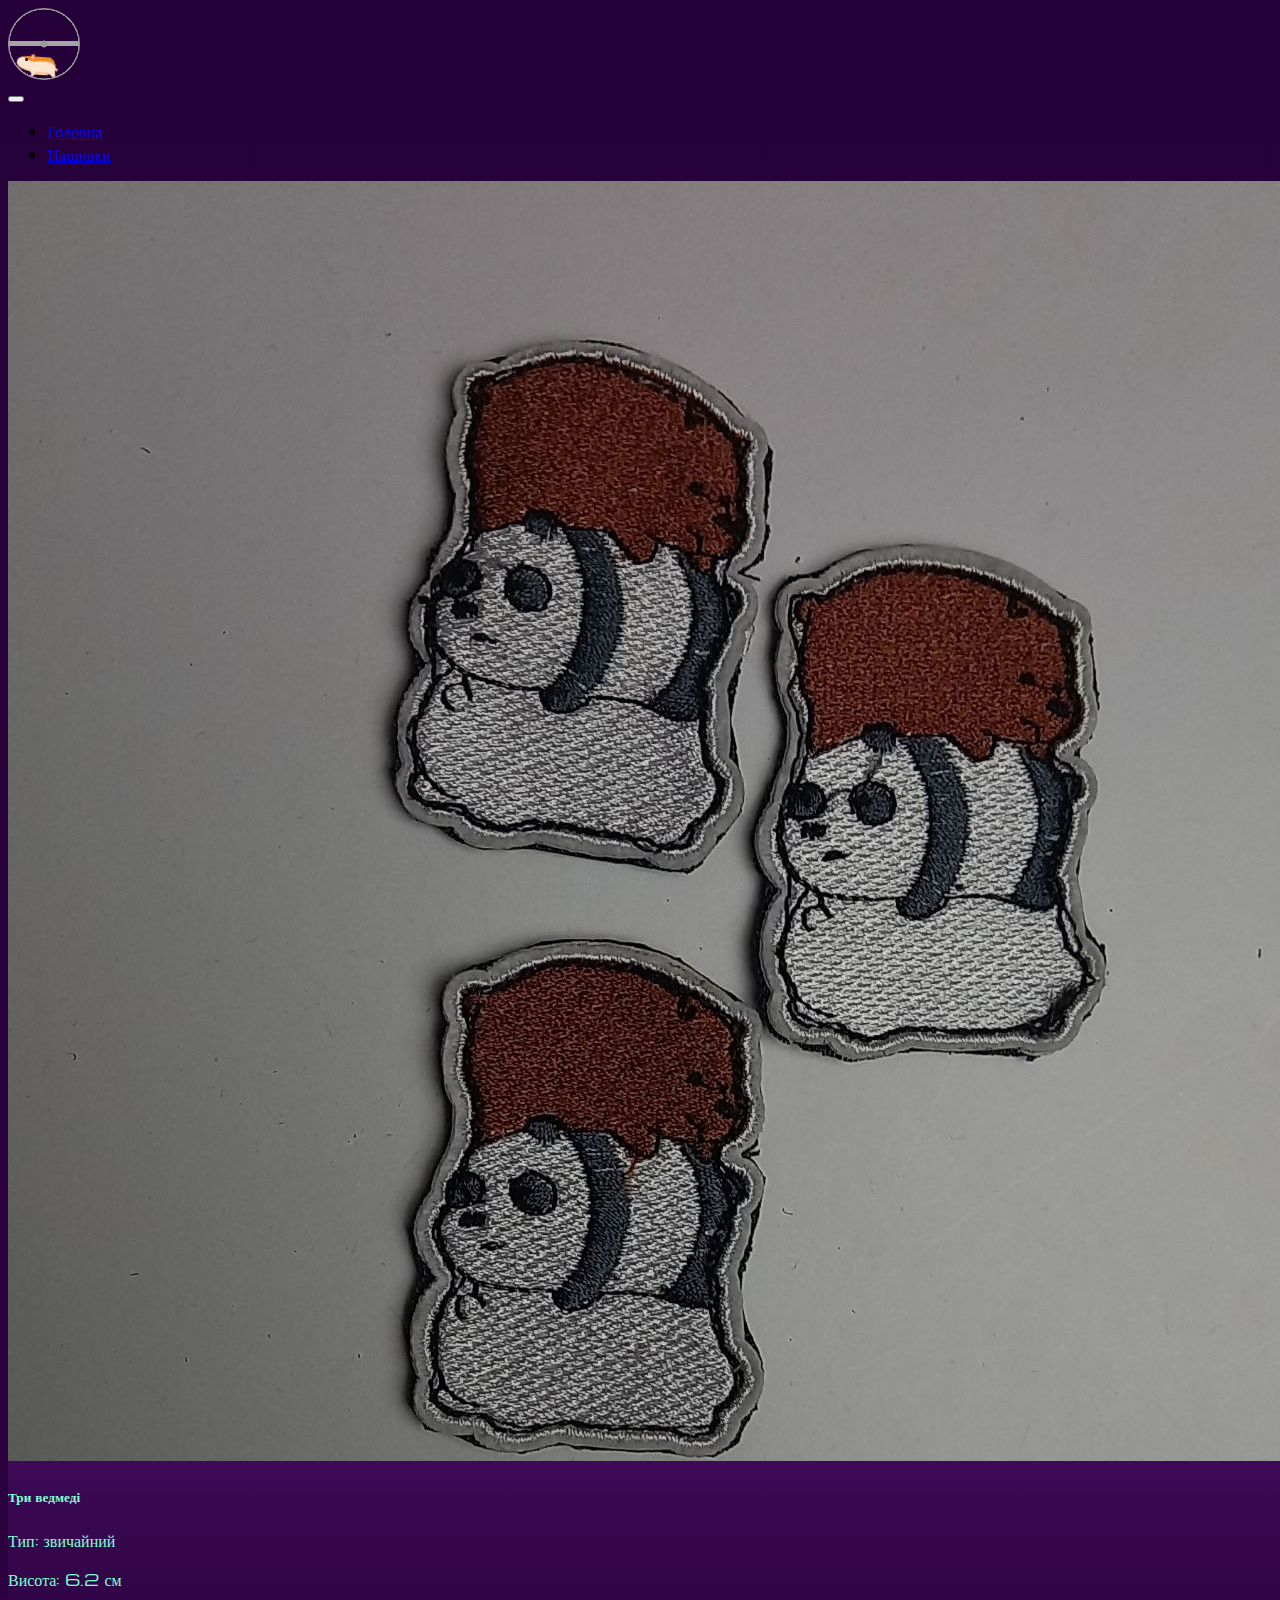
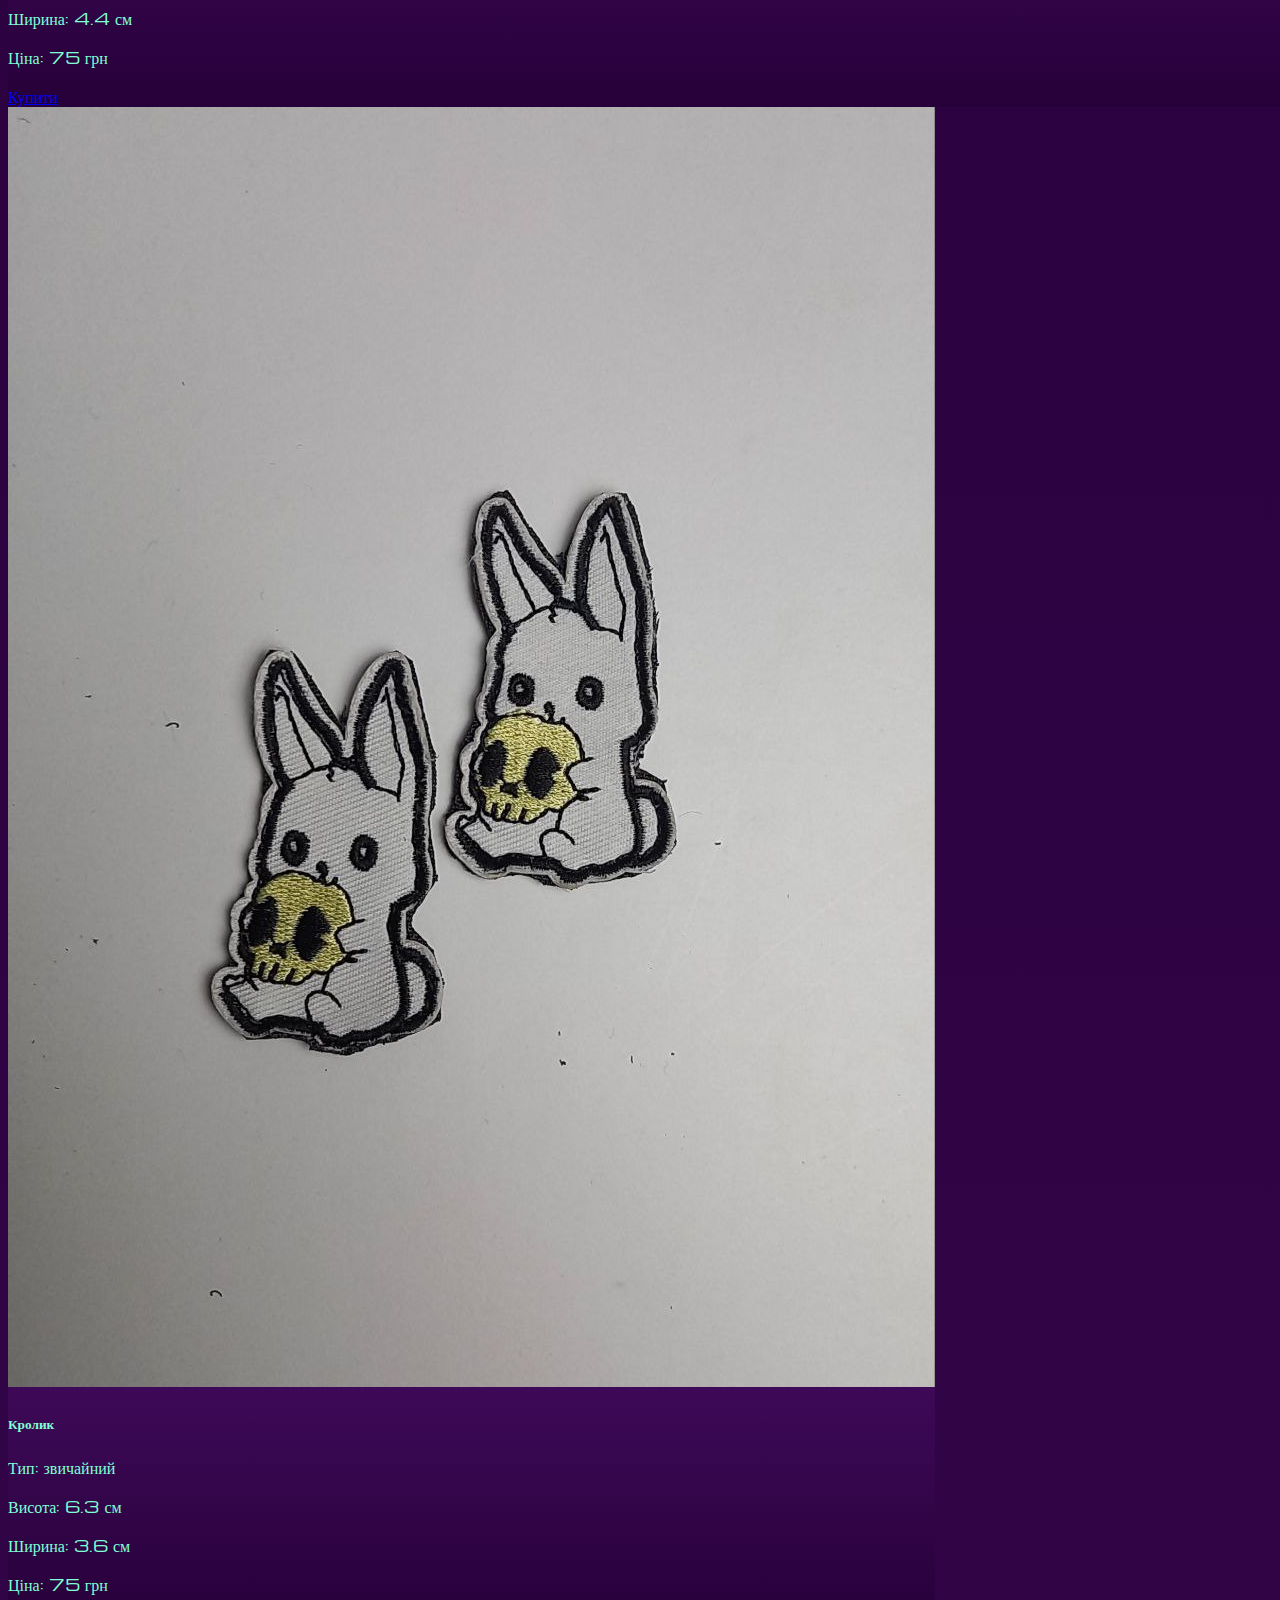
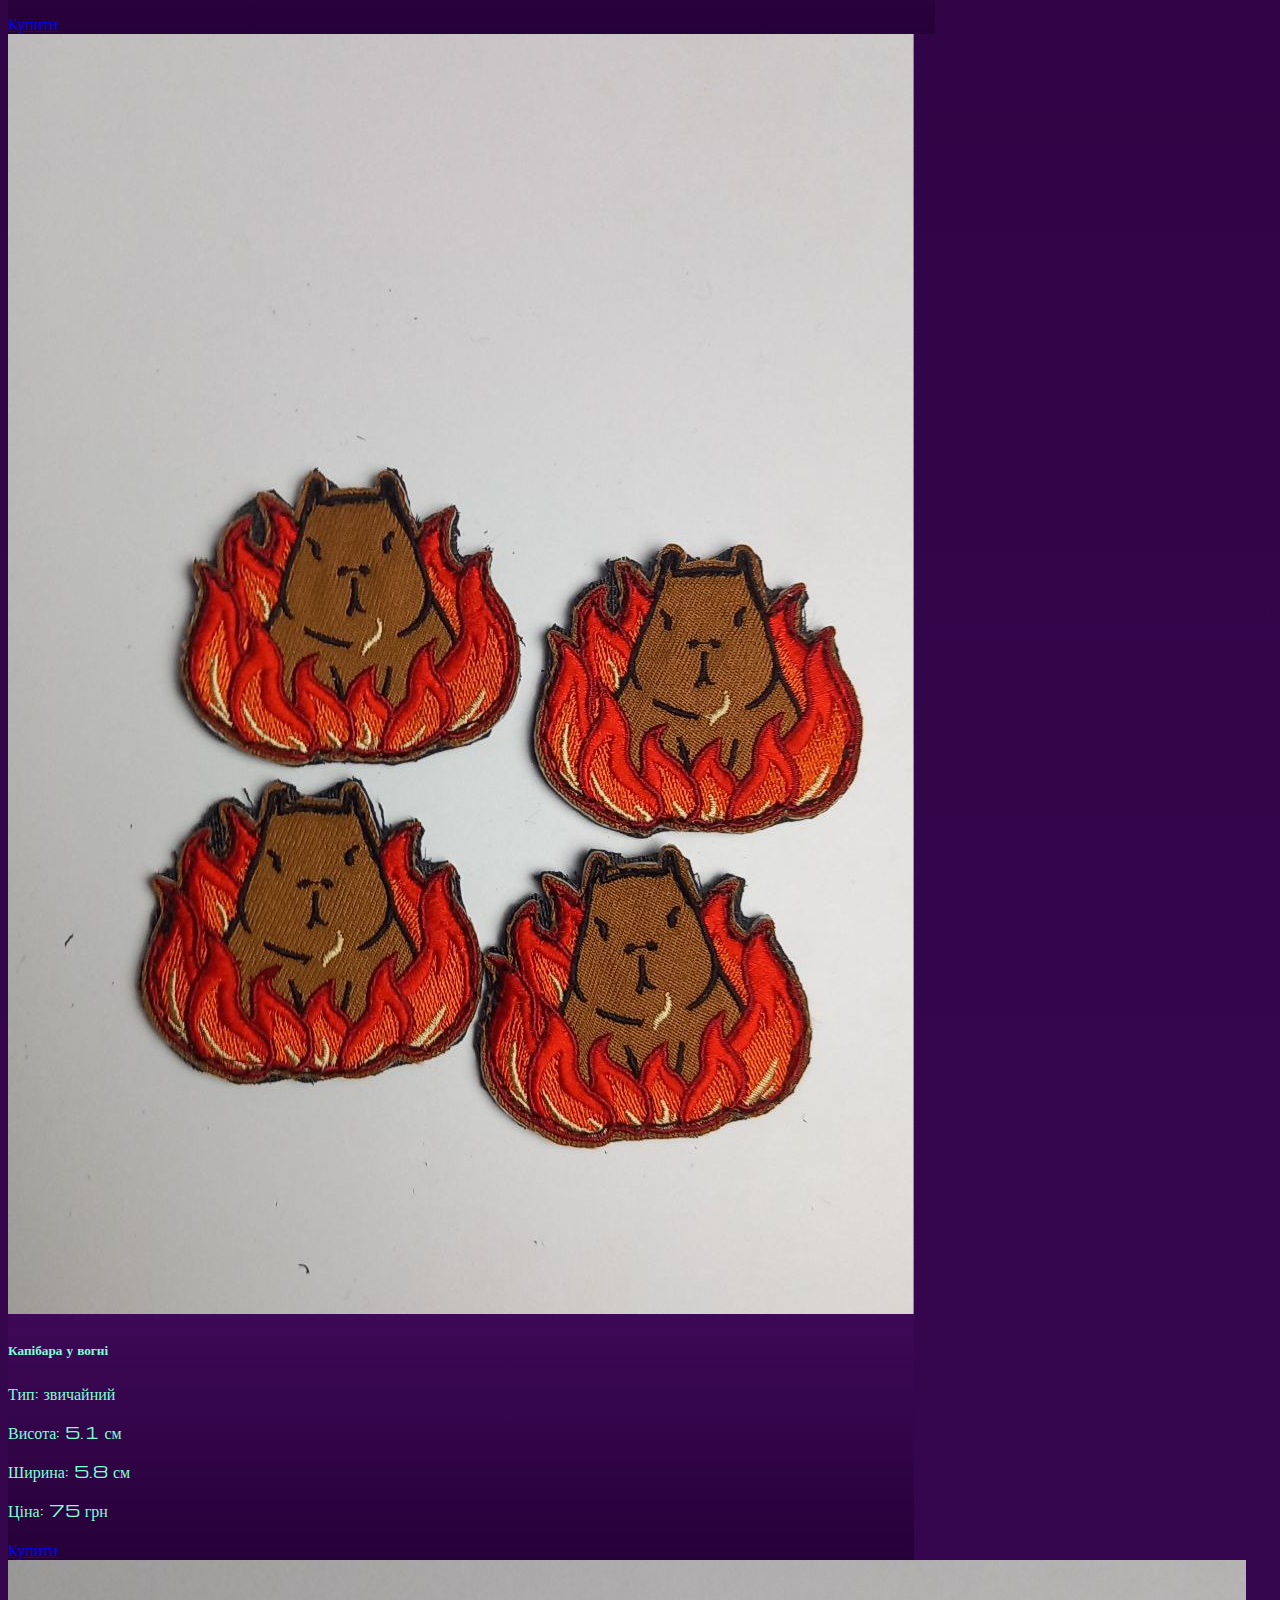
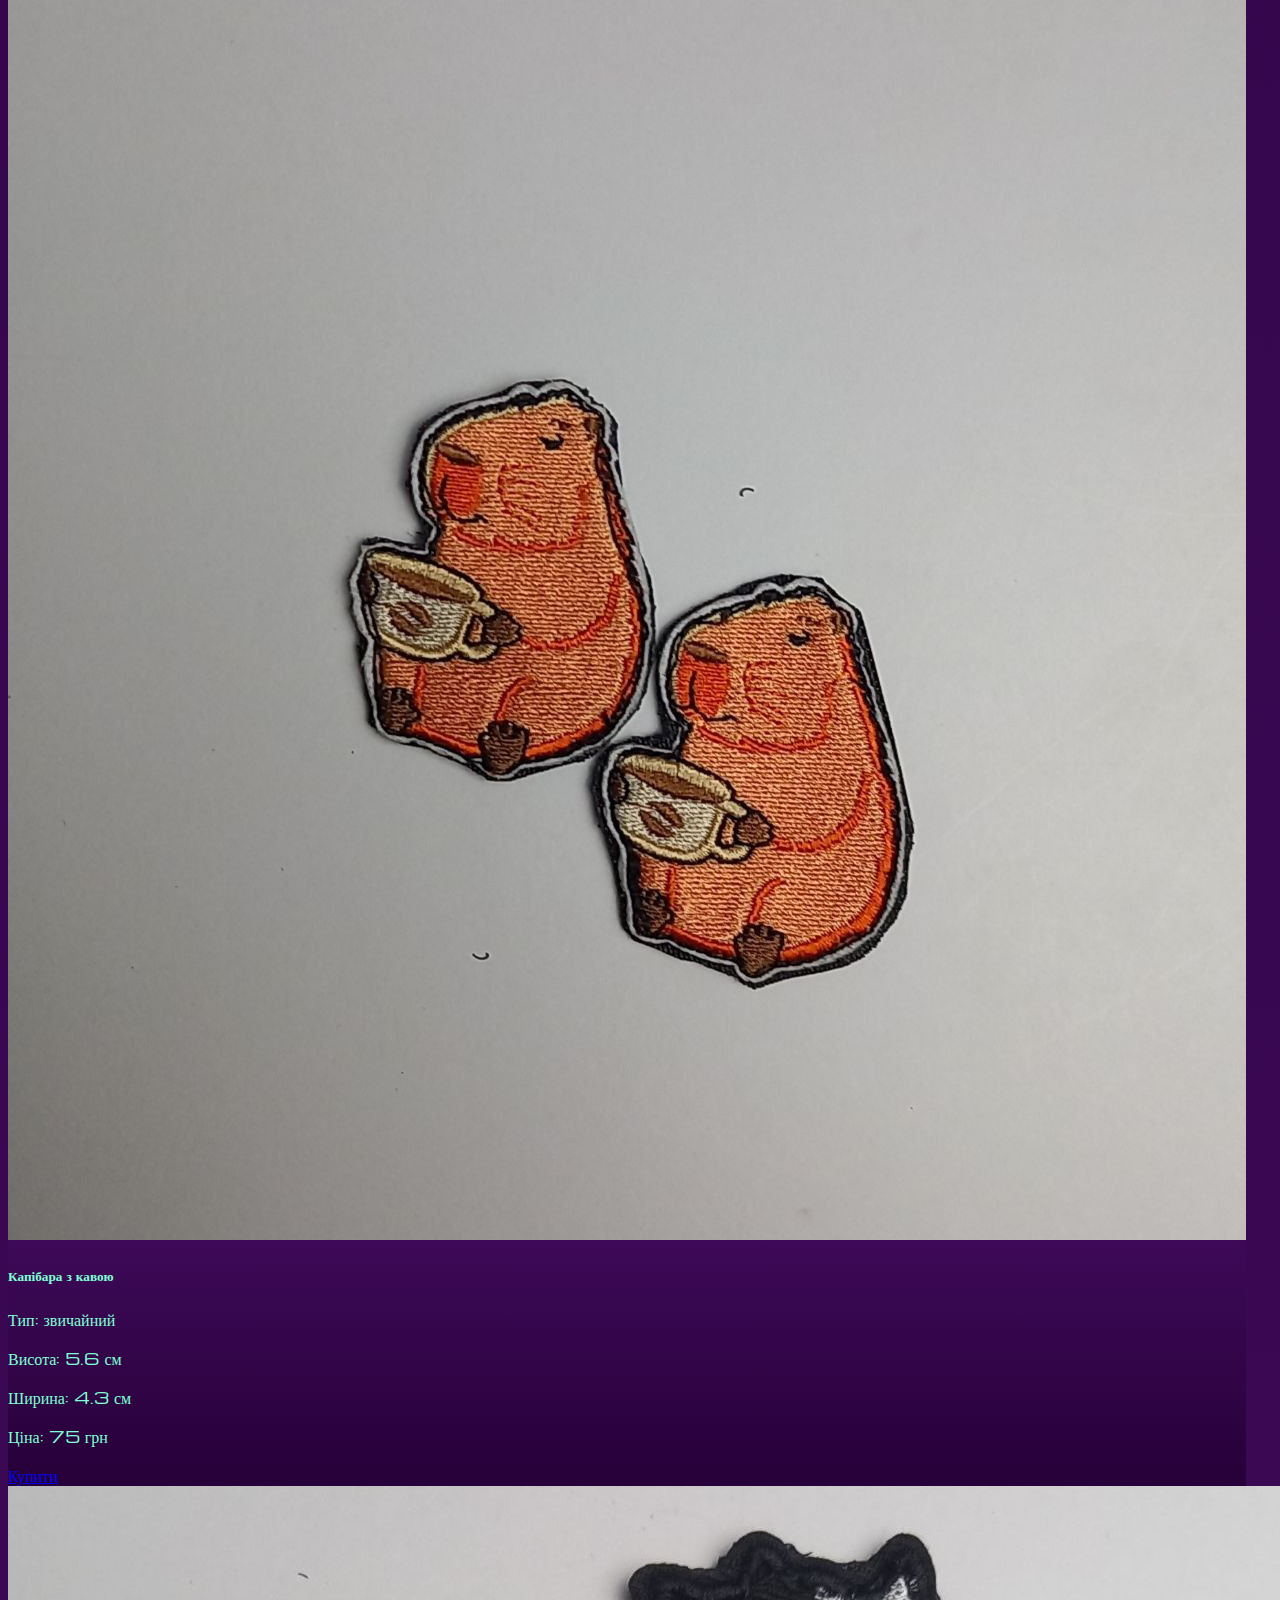
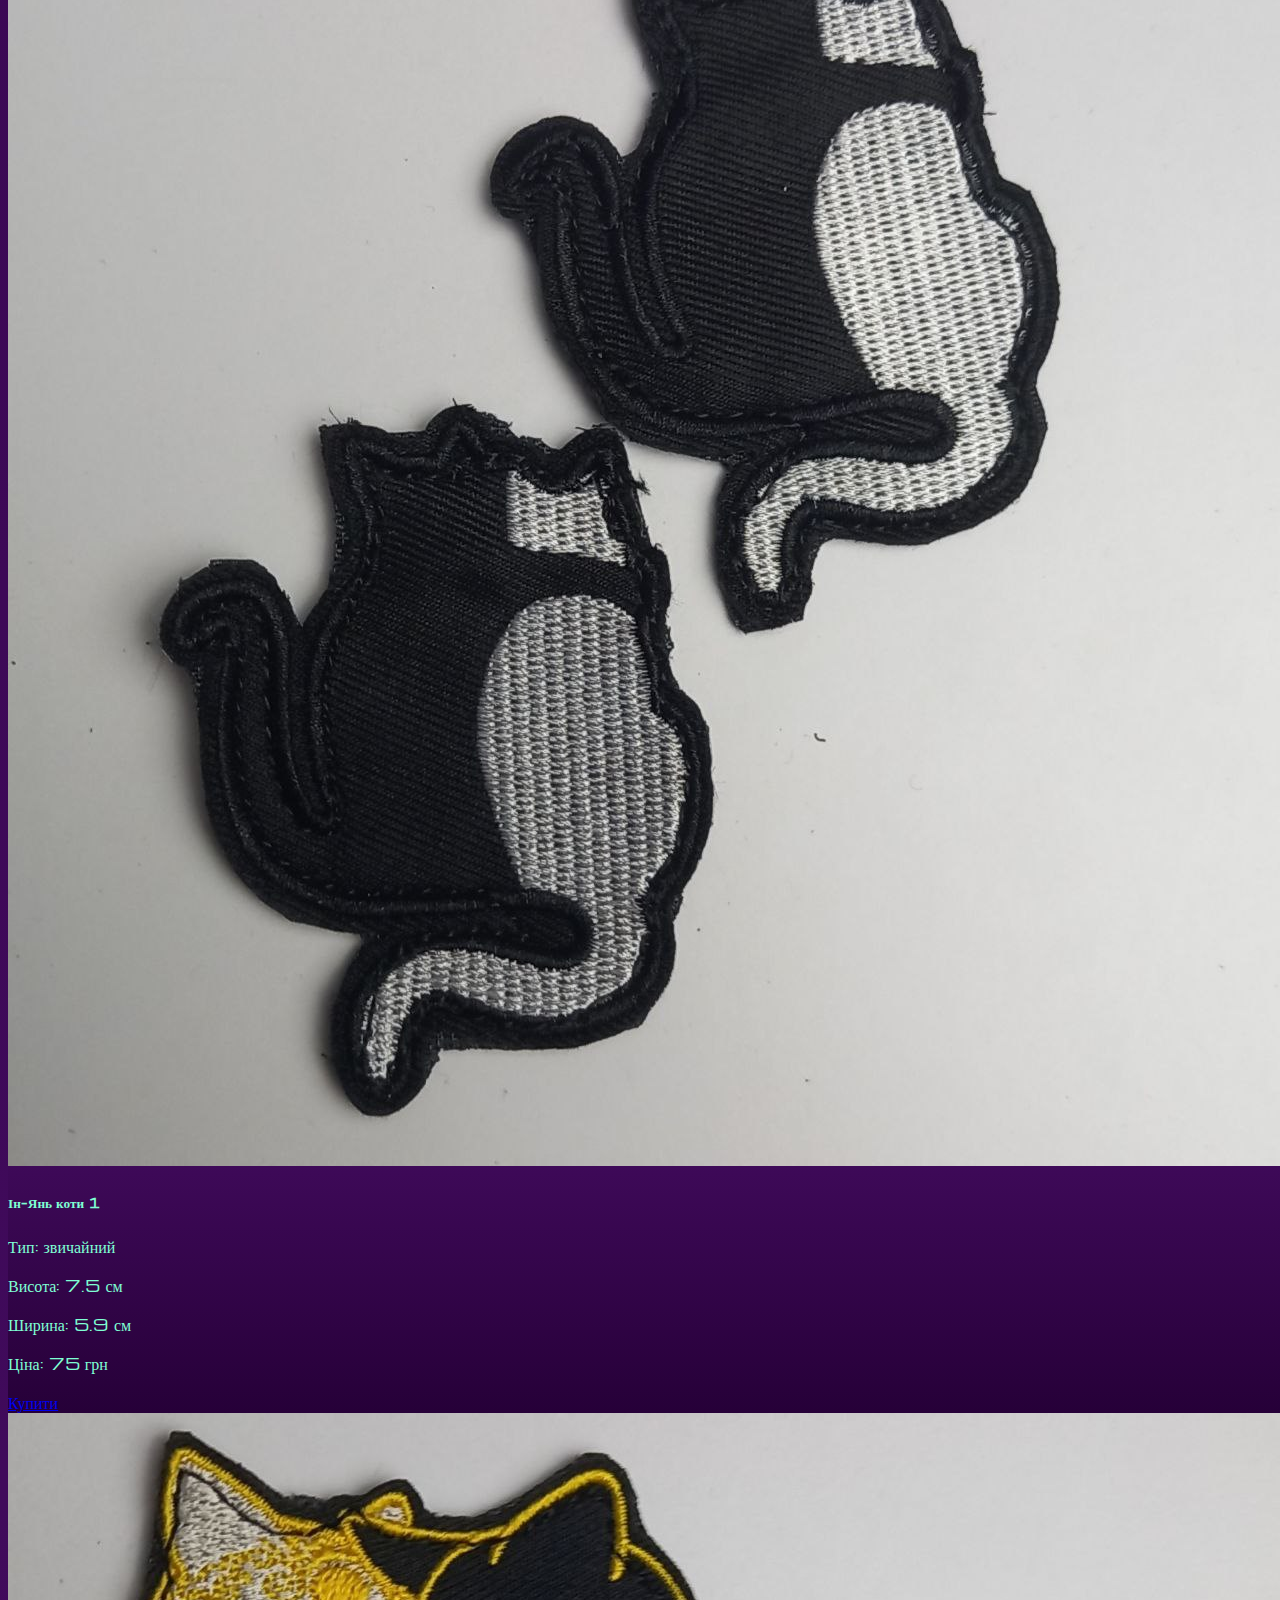
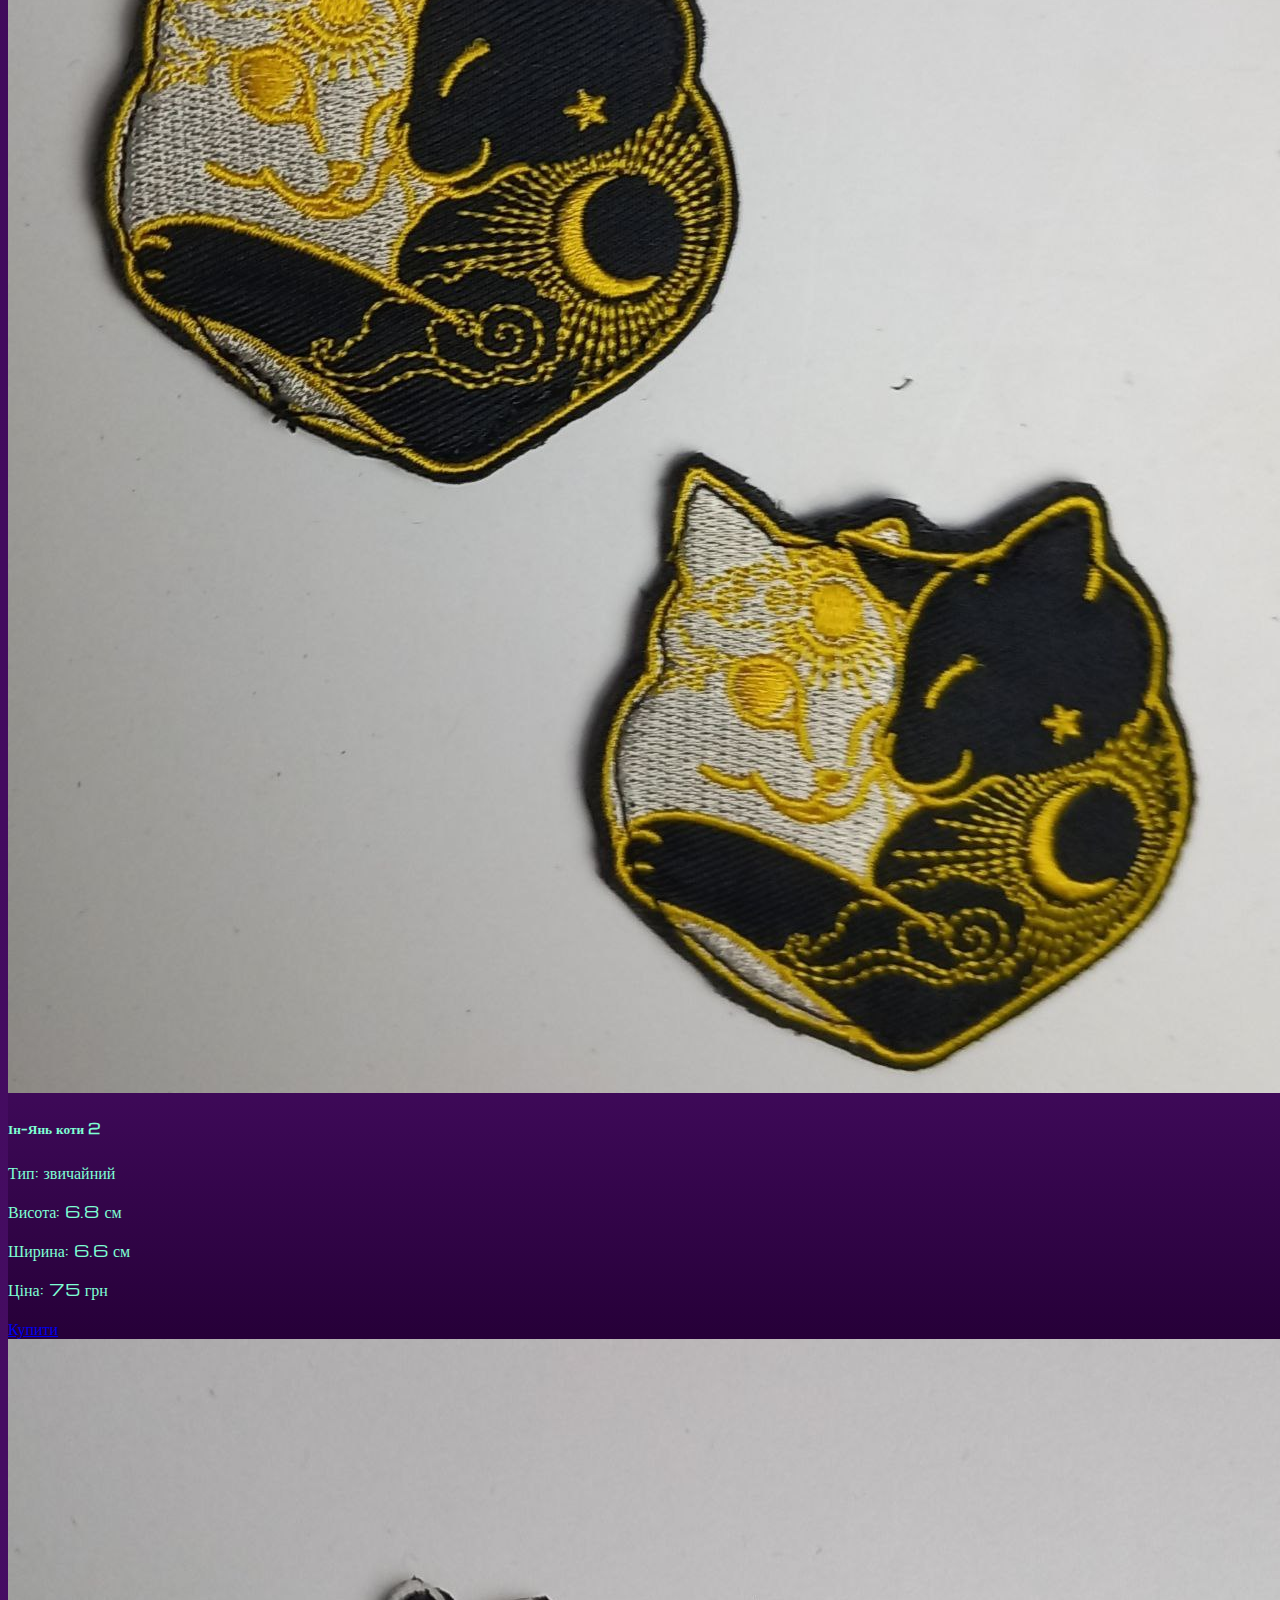
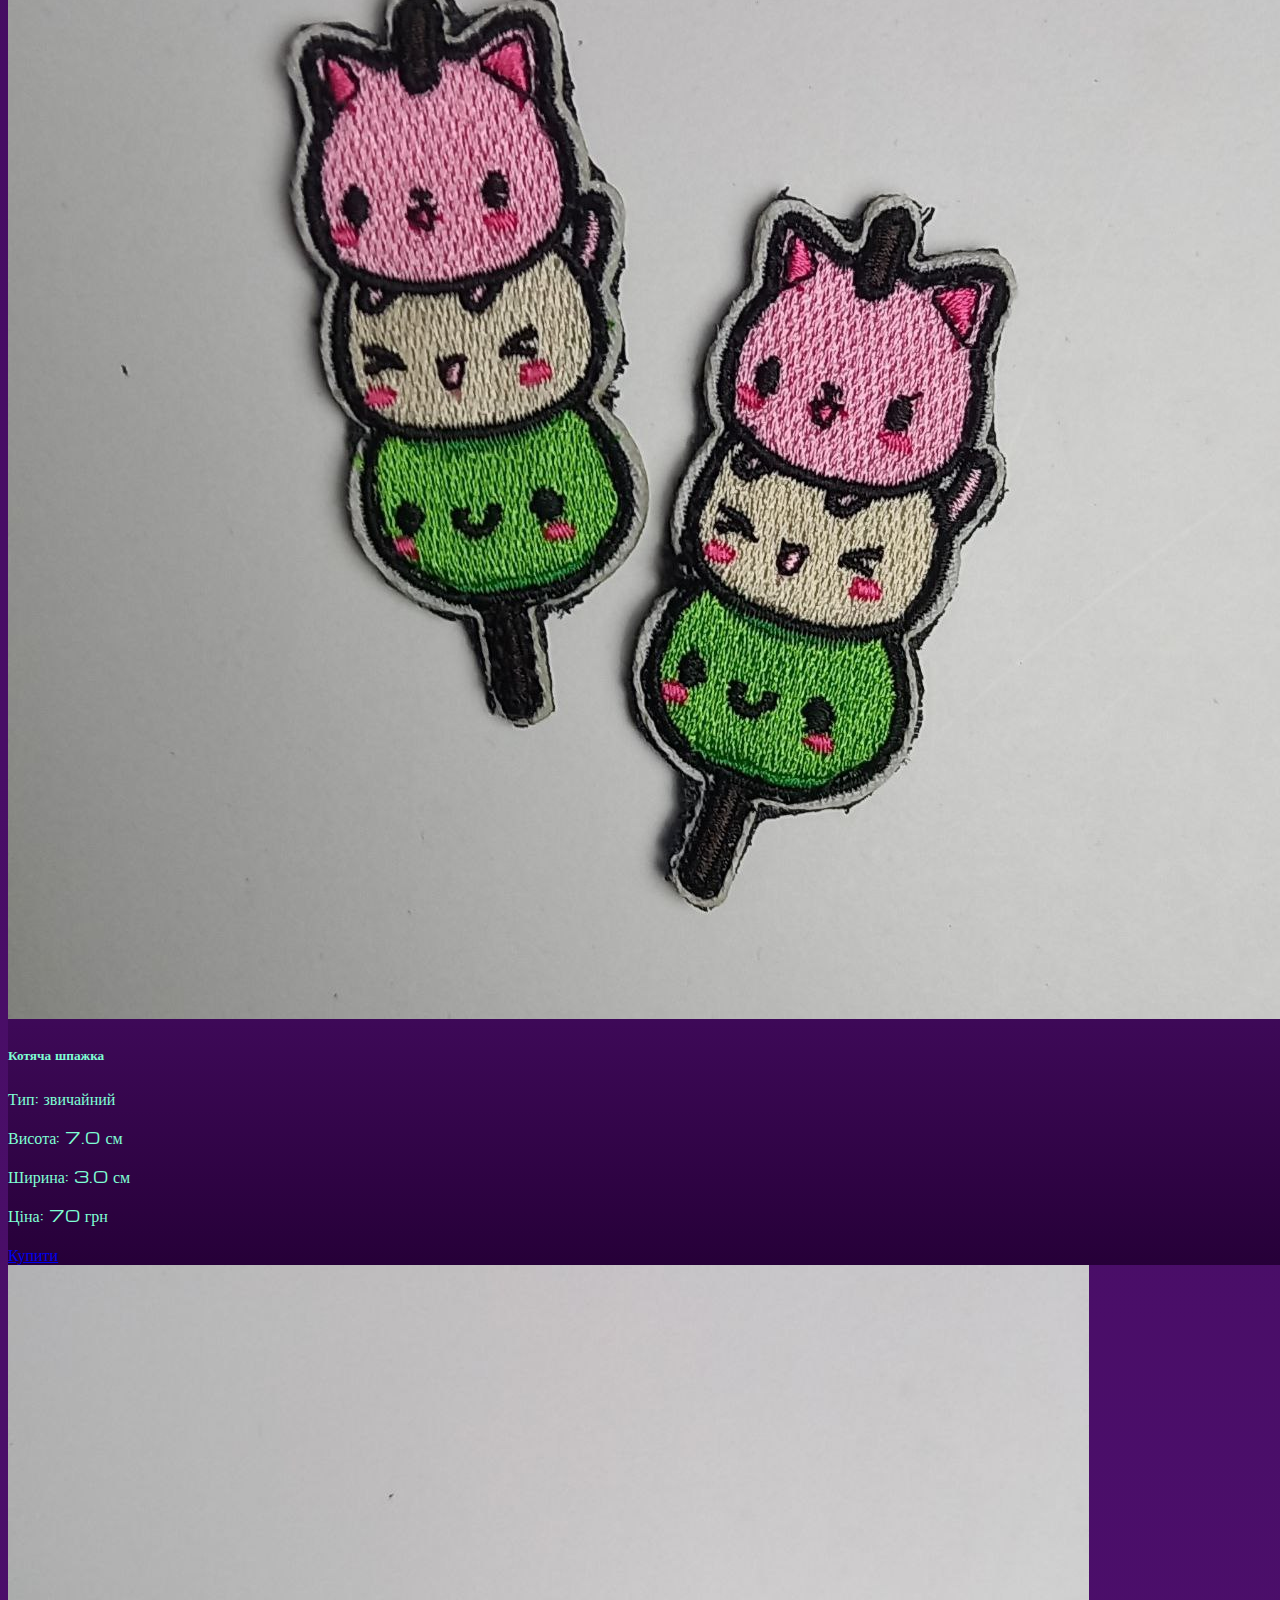
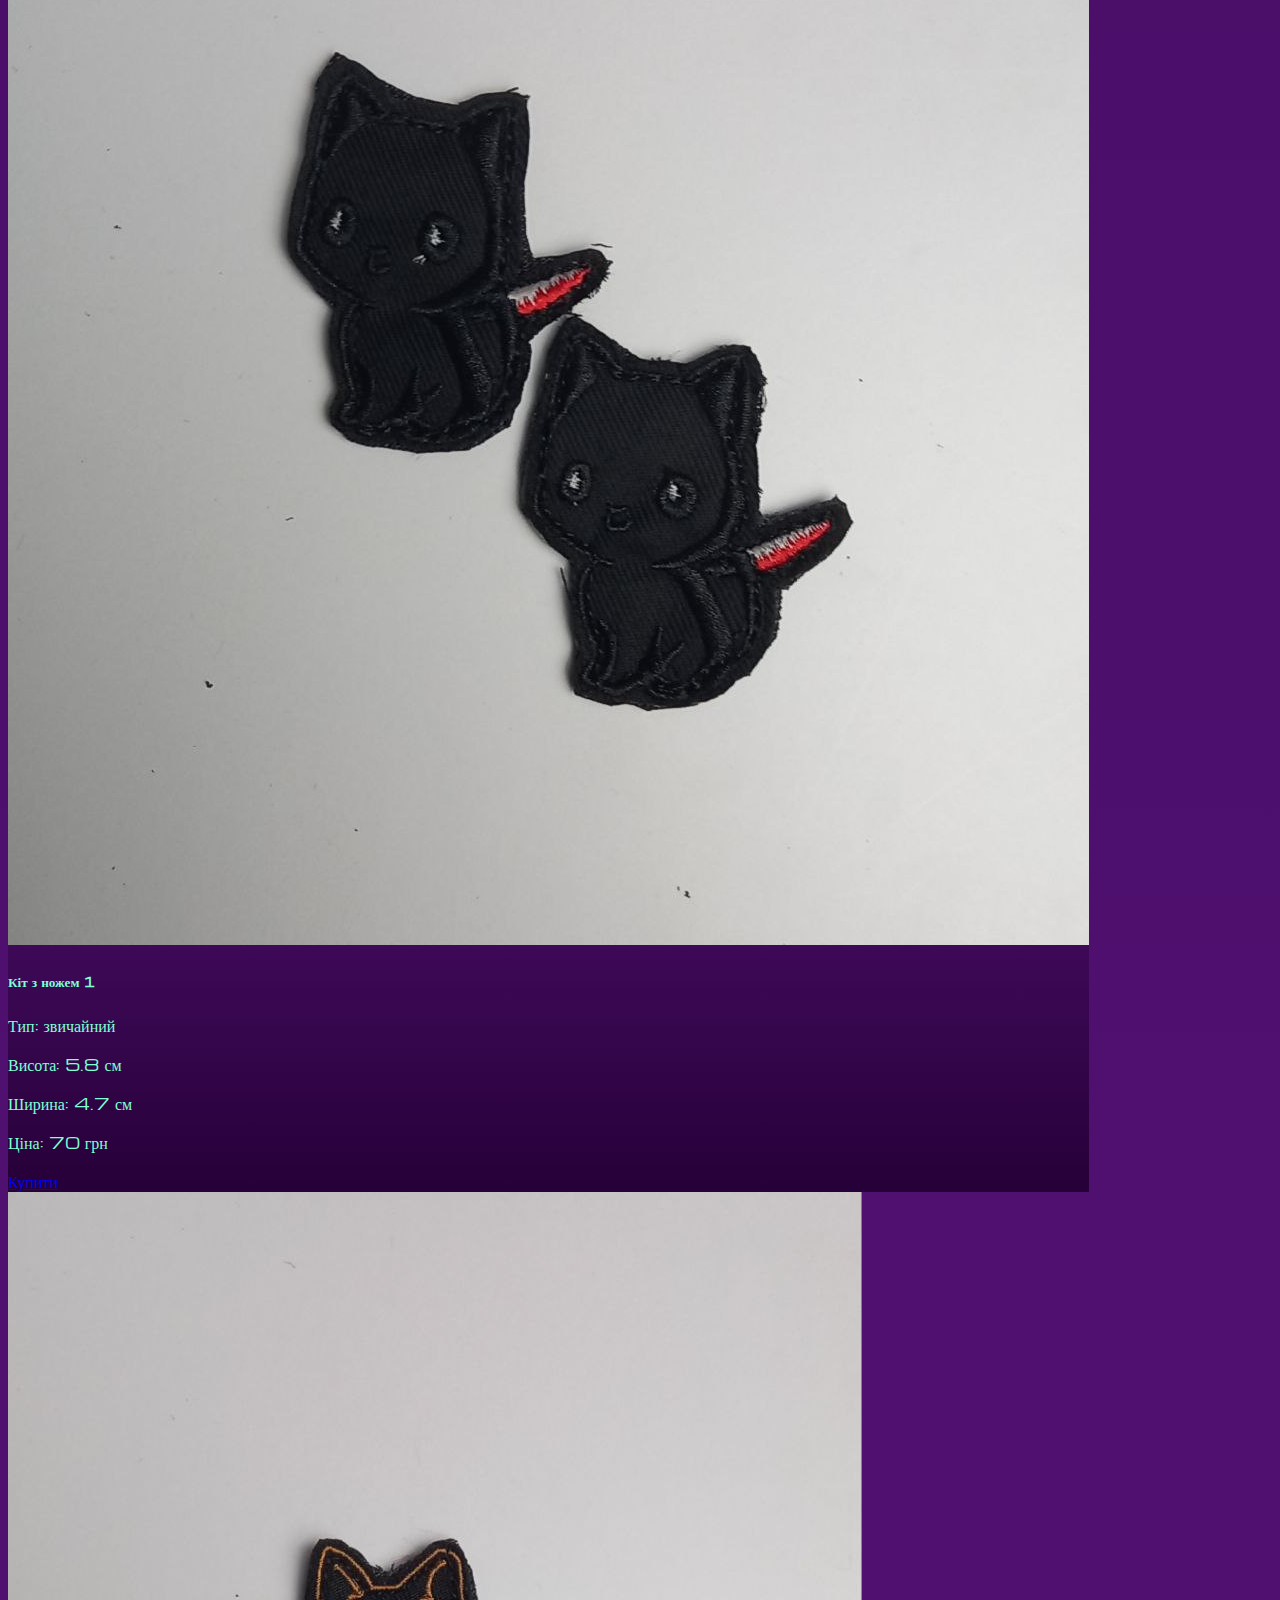
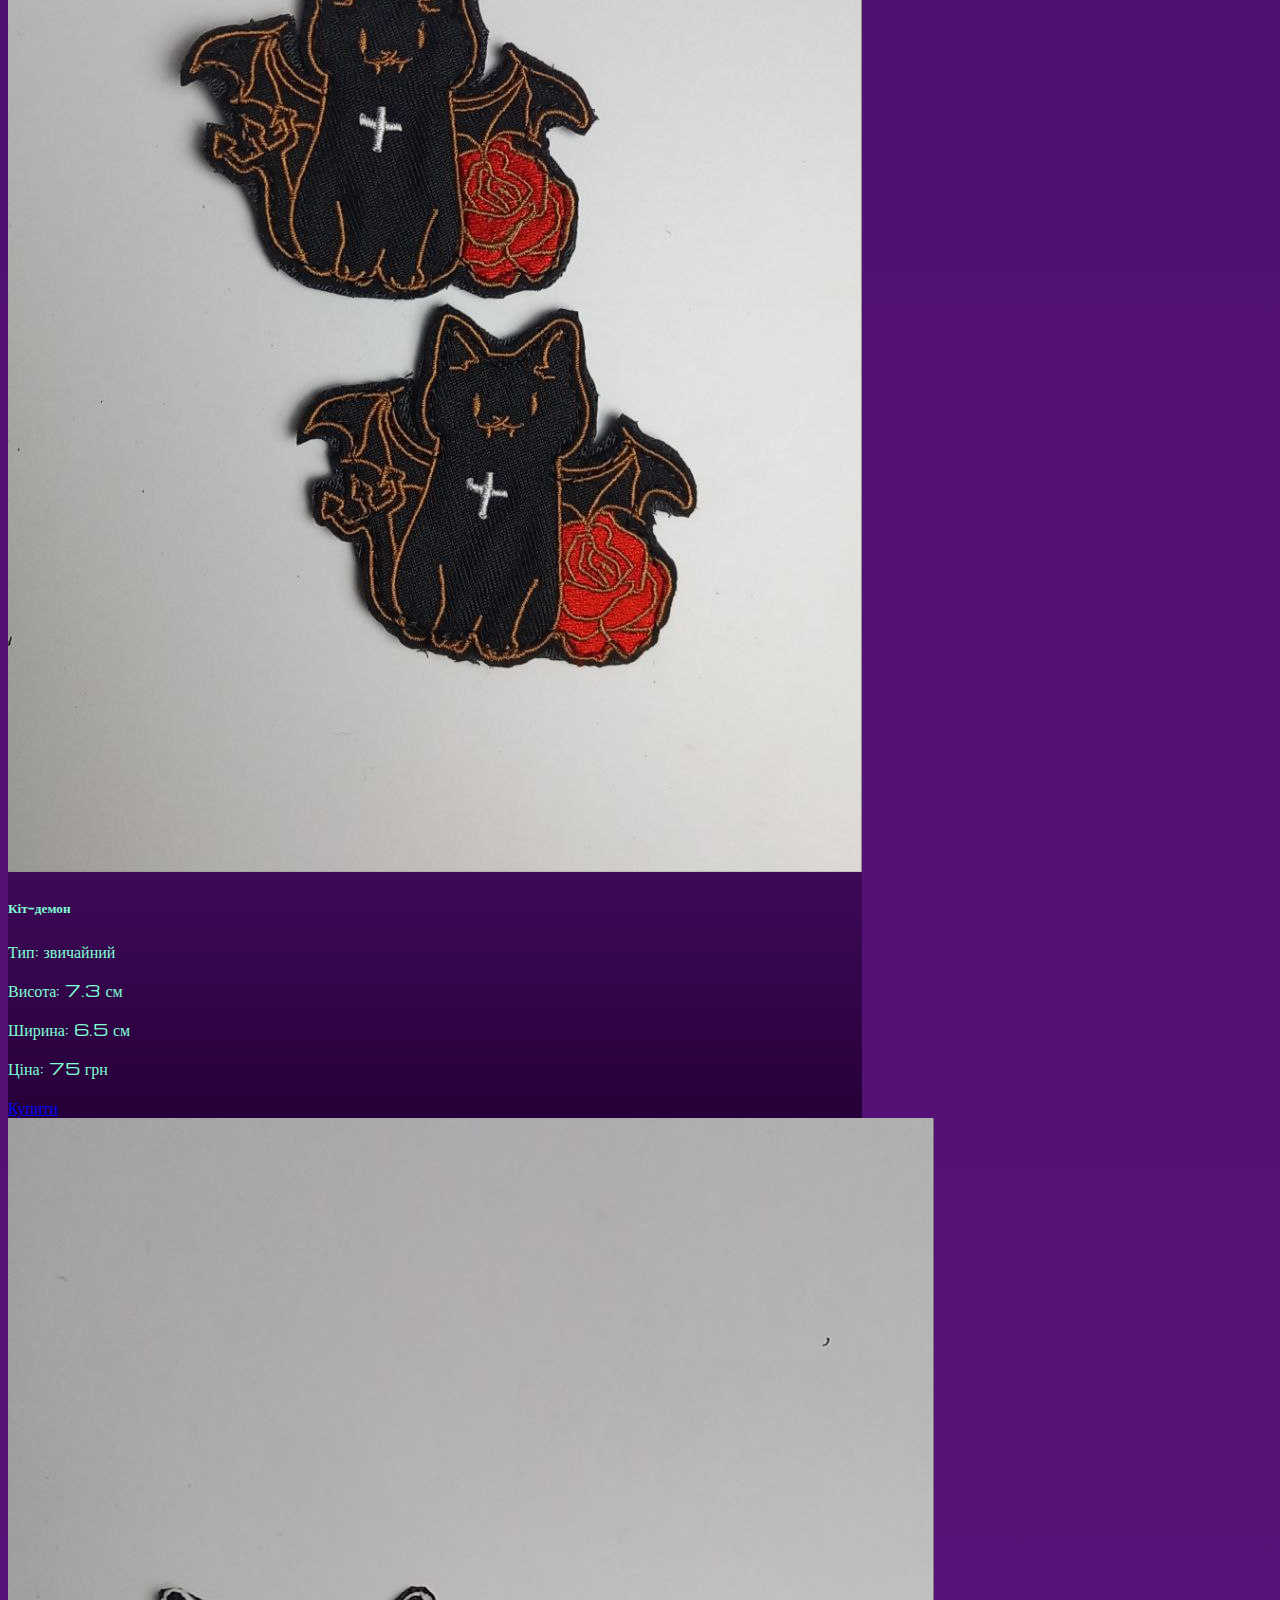
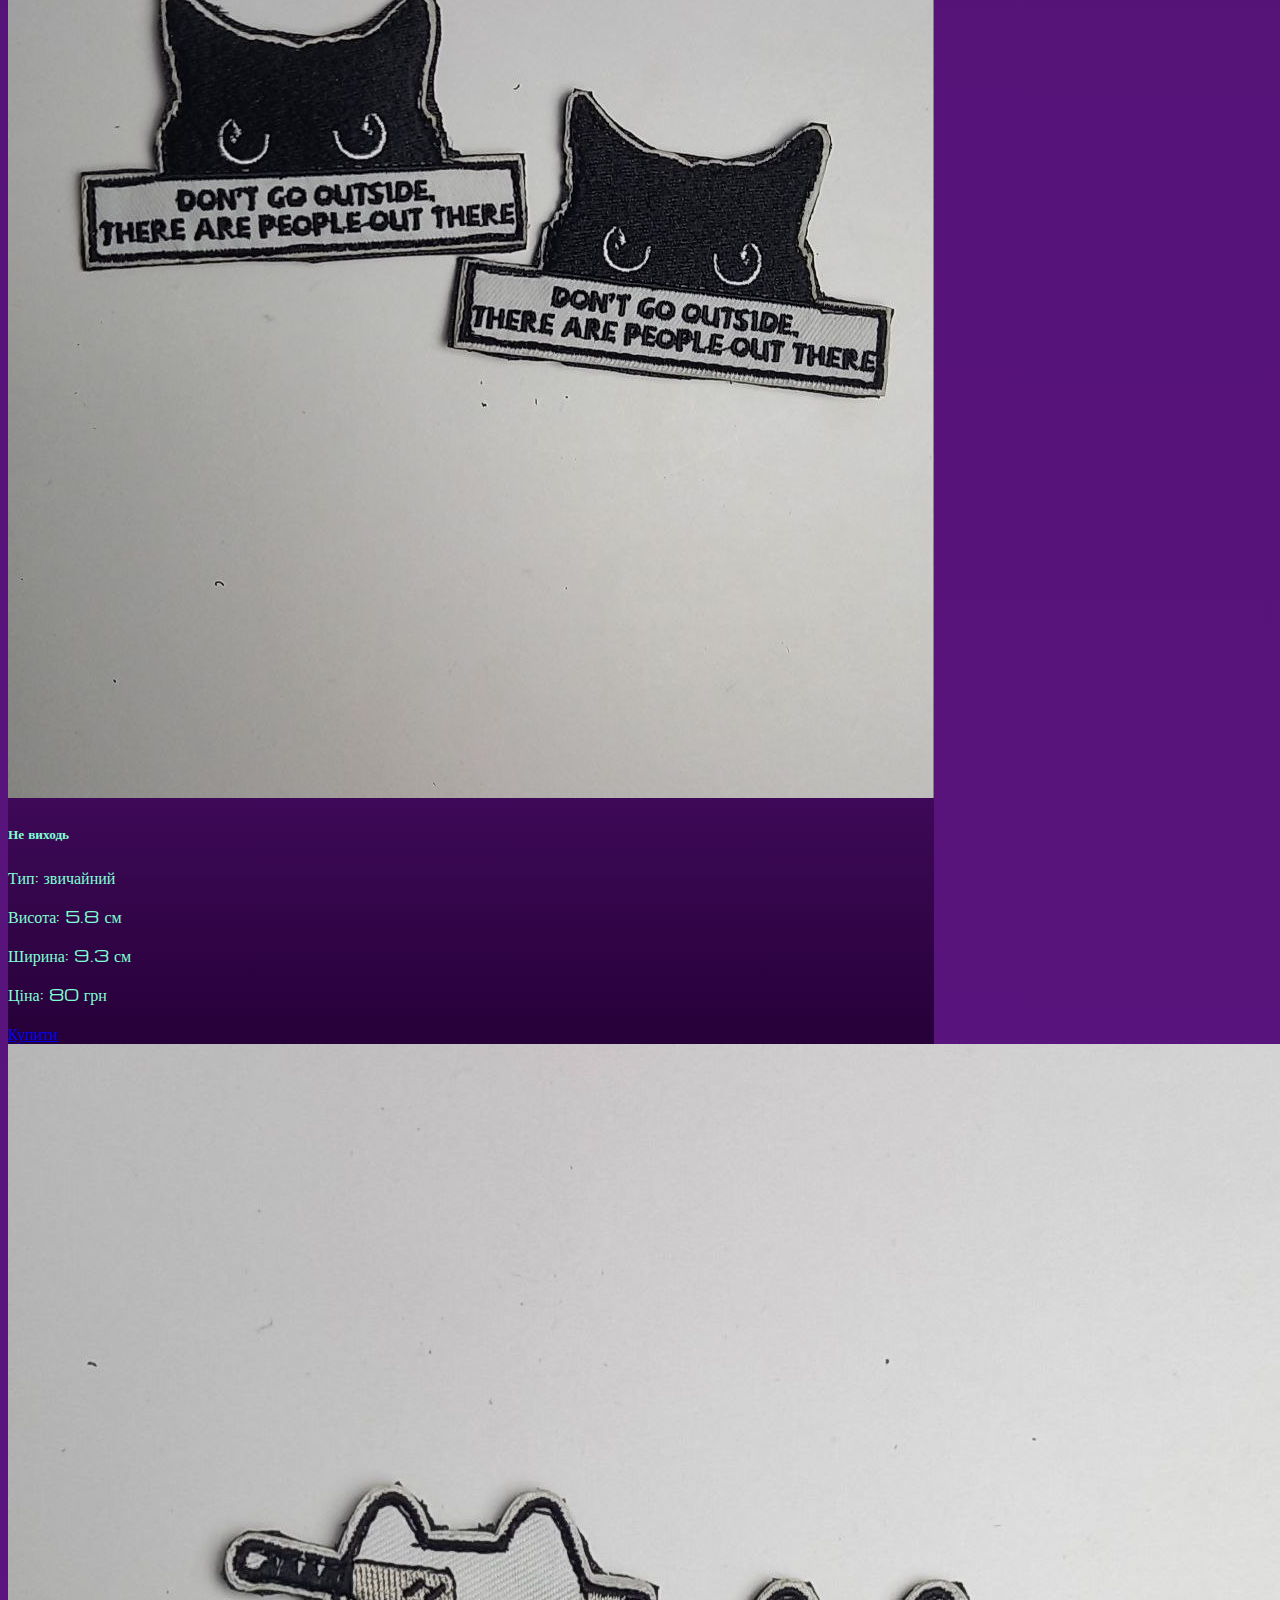
==== commit 4ab6703a: "Disable pages" ====
--- a/pathes.html
+++ b/pathes.html
@@ -42,12 +42,12 @@
             <li class="nav-item">
               <a class="nav-link " aria-current="page" href="/">Головна</a>
             </li>
-            <li class="nav-item">
+             <!-- <li class="nav-item">
               <a class="nav-link" aria-current="page" href="led-items.html">LED-товари</a>
             </li>
             <li class="nav-item">
               <a class="nav-link " aria-current="page" href="goods-for-car.html">Товари для авто</a>
-            </li>
+            </li> -->
             <li class="nav-item">
               <a class="nav-link" href="pathes.html">Нашивки</a>
             </li>
